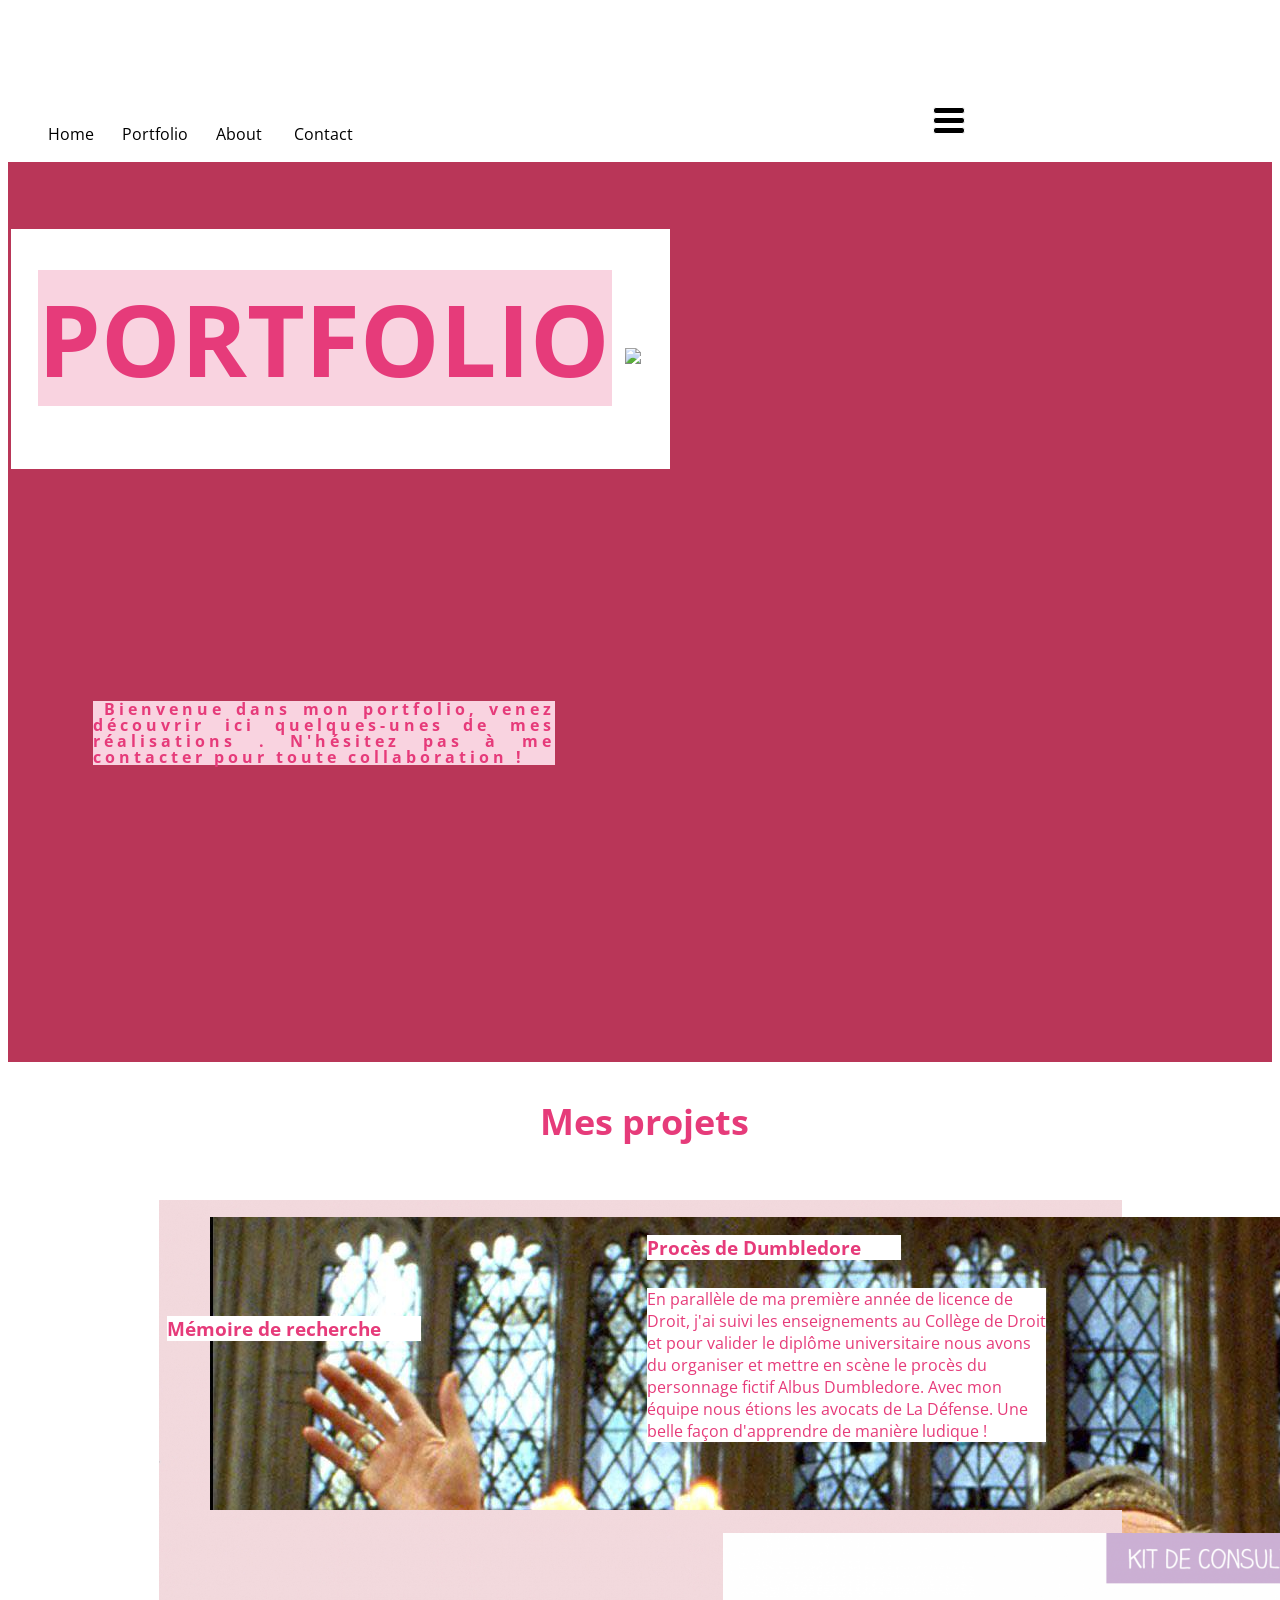
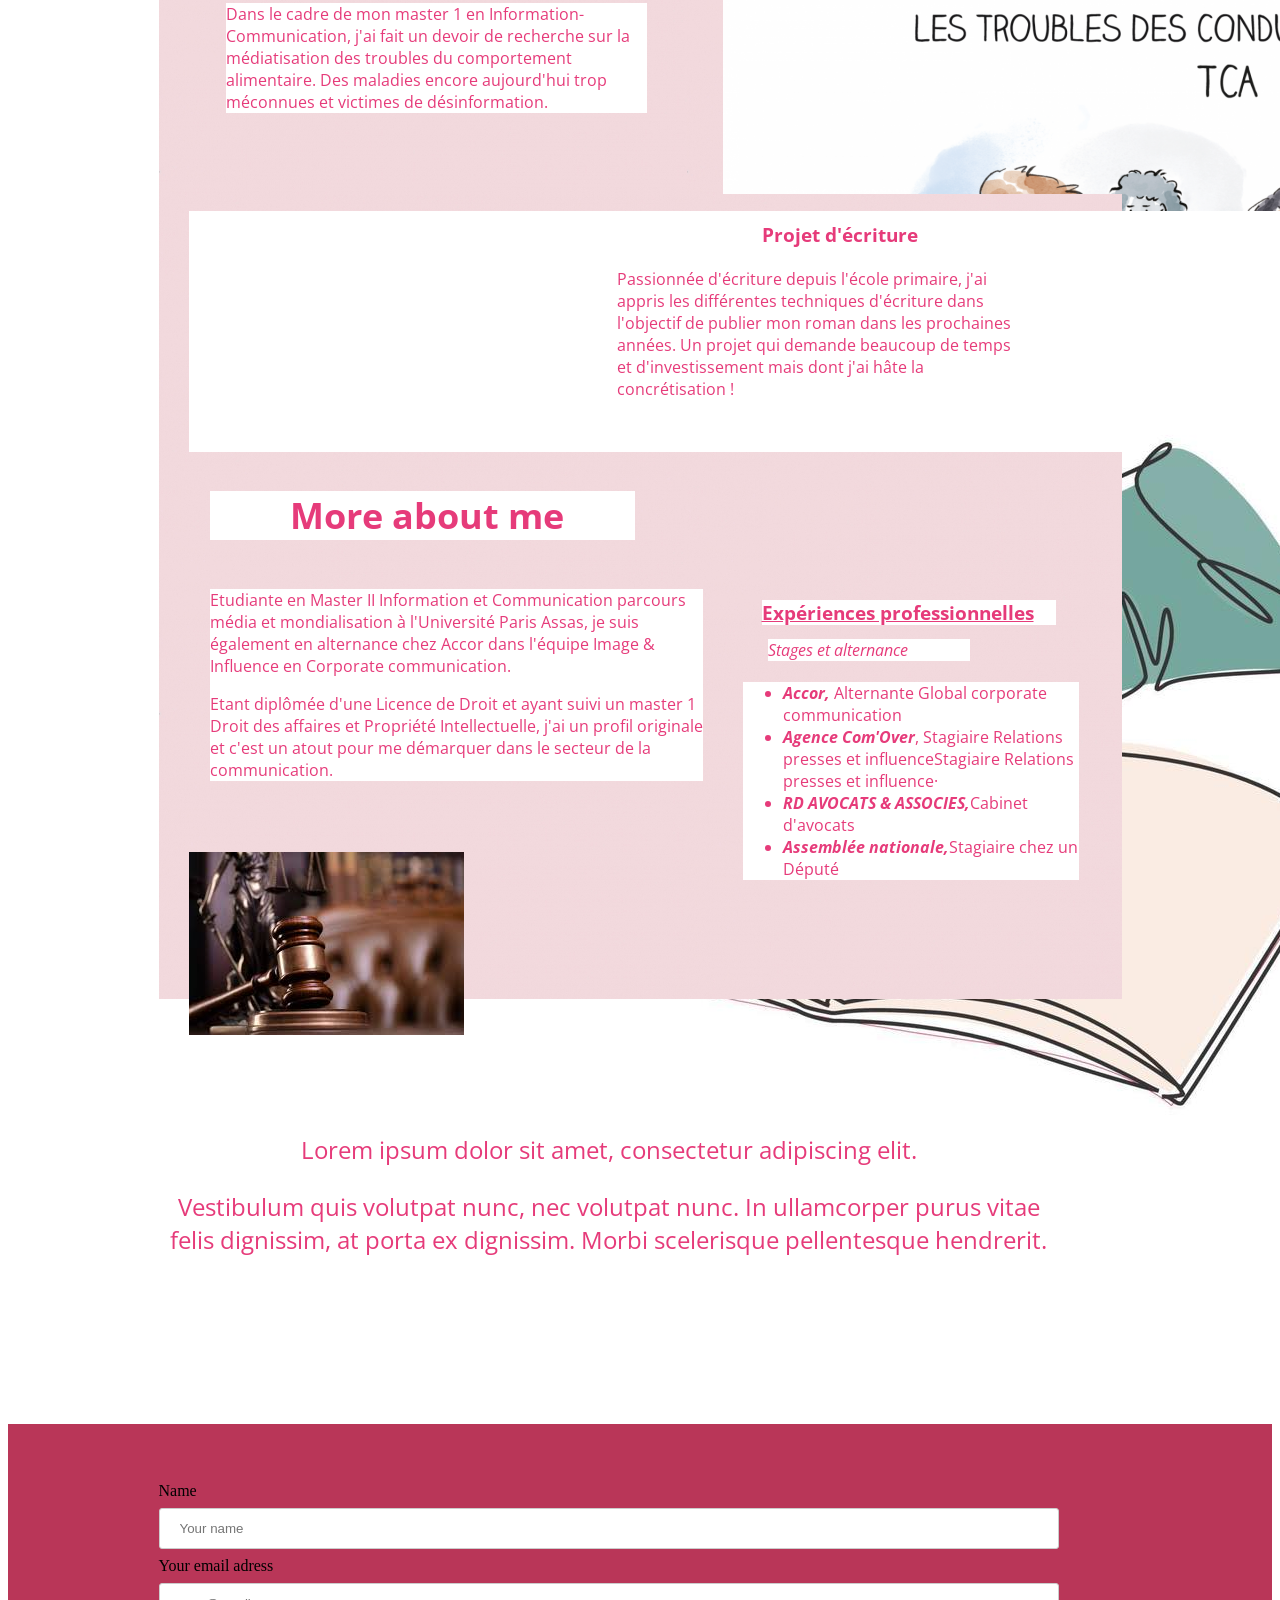
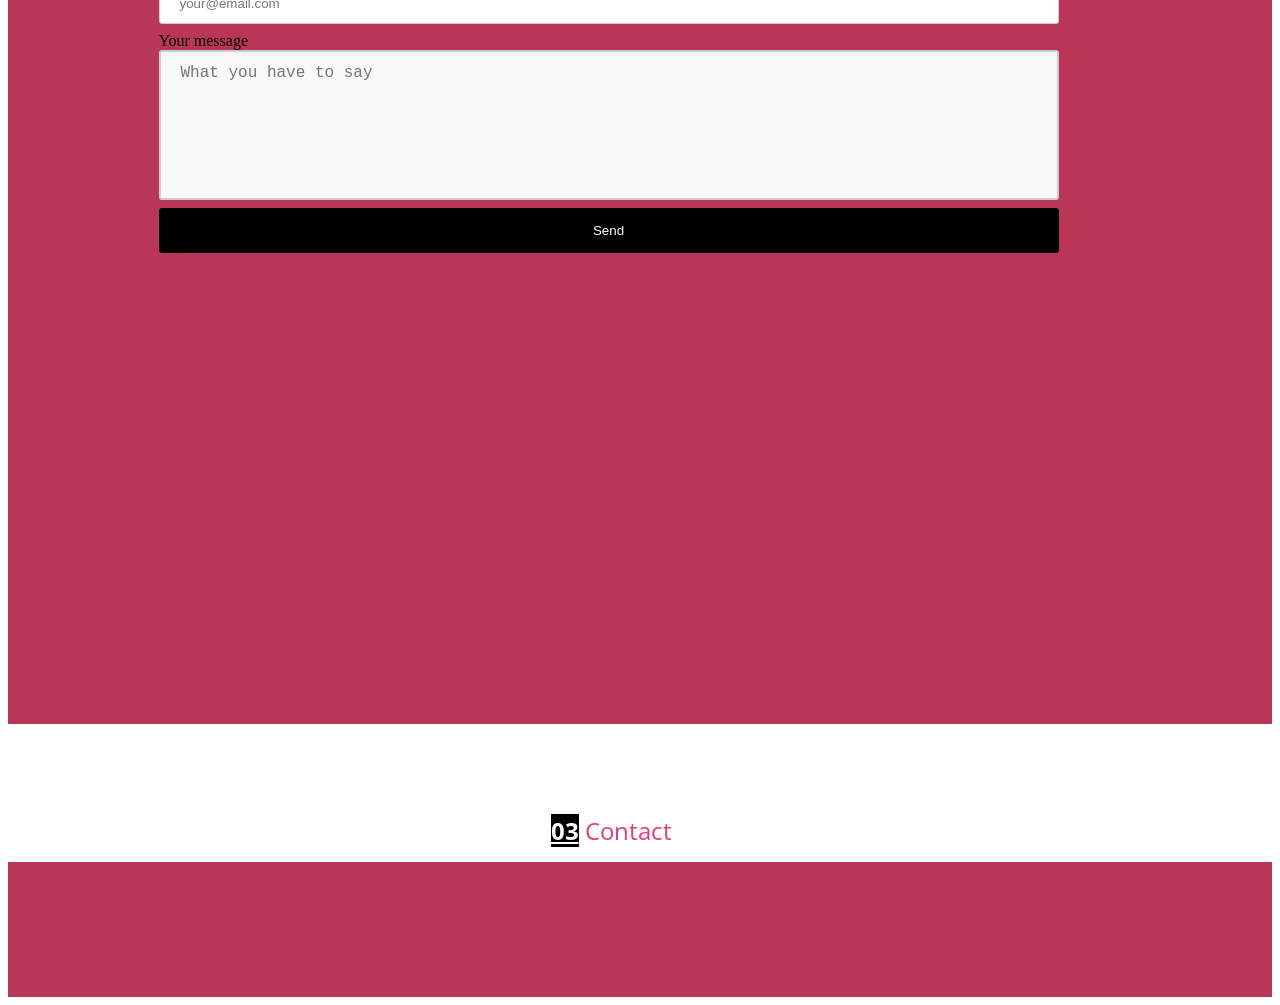
==== editable.html @ a4bf71cc "Batch update" ====
<!DOCTYPE html><html lang=""><head><script type="text/javascript" class="silex-json-styles" data-silex-static="">
    window.silex = window.silex || {}
    window.silex.data = {"site":{"width":963},"pages":[{"id":"page-home","displayName":"Home","link":{"linkType":"LinkTypePage","href":"#!page-home"},"canDelete":true,"canProperties":true,"canMove":true,"canRename":true,"opened":false}]}</script>
    <meta charset="UTF-8">
    <!-- generator meta tag -->
    <!-- leave this for stats and Silex version check -->
    <meta name="generator" content="Silex v2.2.14">
    <!-- End of generator meta tag -->
    <script type="text/javascript" src="https://editor.silex.me/static/2.12/jquery.js" data-silex-static=""></script>
    <script type="text/javascript" src="https://editor.silex.me/static/2.12/jquery-ui.js" data-silex-static="" data-silex-remove-publish=""></script>
    <script type="text/javascript" src="https://editor.silex.me/static/2.12/pageable.js" data-silex-static="" data-silex-remove-publish=""></script>
    <script type="text/javascript" src="https://editor.silex.me/static/2.12/front-end.js" data-silex-static=""></script>
    <link rel="stylesheet" href="https://editor.silex.me/static/2.12/normalize.css" data-silex-static="">
    <link rel="stylesheet" href="https://editor.silex.me/static/2.12/front-end.css" data-silex-static="">

    <style class="silex-style">body, html {scroll-behavior: smooth;}@media (min-width:481px) {body .full-height {height: 100vh;}body .full-width {width: 100%;}body .half-width {width: 50%;}}div.anchor-container.offscreen {position: absolute; width: 100%; z-index: 1; text-align: center; border-bottom: 1px solid black;}.silex-editor div.anchor {border: 1px solid red;}</style>
    <script type="text/javascript" class="silex-script">
/*
 * active menu widget for Silex
 * create an element which links to an anchor, e.g. an element with a link to #anchor1
 * add the css class "anchor-link" to this element
 * create an element which is the anchor, e.g. an element with the css class "anchor1"
 * when the user clicks on the link, the scroll slides until the element is visible
 * when the user slides and the element is visible, the link gets a css class "active-menu"
 */
$(function() {
    var container = $('.anchor-container');
    var containerTop = 0;
    $(window).scroll(checkScroll);
    checkScroll();
    function checkScroll(){
        var fromTop = $(this).scrollTop();
        if(containerTop < fromTop) {
           container.addClass('offscreen');
        }
        else {
           container.removeClass('offscreen');
        }
    }
});
</script>
    <style class="silex-inline-styles">.body-initial {background-color: rgba(255,255,255,1); position: static;}.silex-id-1541604358717-1 {position: static; margin-top: -1px;}.silex-id-1541604358715-0 {min-height: 100px; position: relative; margin-left: auto; margin-right: auto;}.silex-id-1552778542386-4 {width: 33px; background-color: transparent; top: 100px; left: 774px; min-height: 27px; position: absolute;}.silex-id-1552779510769-9 {width: 227px; background-color: transparent; top: 12px; left: 401px; min-height: 20px; position: absolute;}.silex-id-1521479714244-27 {width: 1160px; background-color: rgb(255, 255, 255); min-height: 55px; position: static; display: flex; align-items: center;}.silex-id-1521479343575-26 {width: 384px; background-color: rgba(255,255,255,1); min-height: 55px; position: static;}.silex-id-1521474810651-10 {width: 462px; min-height: 112px; position: static;}.silex-id-1474394621033-3 {min-width: 900px; position: static; margin-top: -1px;}.silex-id-1474394621032-2 {background-color: transparent; min-height: 140px; position: relative; margin-left: auto; margin-right: auto;}.silex-id-1521476552196-1 {width: 370px; top: 6.0625px; left: 301px; min-height: 158px; position: absolute;}.silex-id-1521477017540-4 {background-color: transparent; min-width: 900px; position: static; margin-top: -1px;}.silex-id-1521477017540-5 {background-color: transparent; min-height: 311px; position: relative; margin-left: auto; margin-right: auto; display: flex; align-items: center; justify-content: space-between; background-image: url(rose%201.jpeg);}.silex-id-1521477258858-7 {background-color: transparent; min-width: 900px; position: static; margin-top: -1px;}.silex-id-1521477258858-8 {background-color: transparent; min-height: 285px; position: relative; margin-left: auto; margin-right: auto; display: flex; align-items: center; justify-content: space-between; background-image: url(rose%201.jpeg);}.silex-id-1521478596443-18 {position: static; margin-top: -1px;}.silex-id-1521478596441-17 {min-height: 259px; position: relative; margin-left: auto; margin-right: auto; background-image: url(rose%201.jpeg);}.silex-id-1521478456708-14 {min-width: 900px; position: static; margin-top: -1px;}.silex-id-1521478456709-15 {background-color: transparent; min-height: 547px; position: relative; margin-left: auto; margin-right: auto; background-image: url(rose%201.jpeg);}.silex-id-1521478456709-16 {width: 425px; top: 9.0625px; left: 51px; min-height: 129px; position: absolute;}.silex-id-1521478616966-19 {position: static; margin-top: -1px;}.silex-id-1521478616966-20 {min-height: 427px; position: relative; margin-left: auto; margin-right: auto;}.silex-id-1521478620188-21 {width: 900px; top: 111px; left: 0px; min-height: 288px; position: absolute;}.silex-id-1521493080946-1 {min-width: 900px; position: static; margin-top: -1px;}.silex-id-1521493080946-2 {background-color: transparent; min-height: 140px; position: relative; margin-left: auto; margin-right: auto;}.silex-id-1521493080946-3 {width: 277px; top: 76.09893798828125px; left: 314px; min-height: 63px; position: absolute;}.silex-id-1521479057591-23 {background-color: rgba(185,54,88,1); position: static; margin-top: -1px;}.silex-id-1521479057592-24 {min-height: 510px; position: relative; margin-left: auto; margin-right: auto;}.silex-id-1521479113100-25 {width: 900px; height: 340px; background-color: transparent; top: 58px; left: 0px; position: absolute;}.silex-id-1478366450713-3 {background-color: rgba(185,54,88,1); min-width: 900px; position: static; margin-top: -1px;}.silex-id-1478366450713-2 {background-color: transparent; min-height: 135px; position: relative; margin-left: auto; margin-right: auto;}.silex-id-1594629477704-3 {width: 1163px; min-height: 774px; background-color: rgba(185,54,88,1); position: static; display: flex; justify-content: space-between;}.silex-id-1594629796767-5 {width: 581px; min-height: 1157px; background-color: transparent; position: static; display: flex; align-items: center; justify-content: center;}.silex-id-1736772359689-2 {width: 448px; height: 422px; position: absolute; top: 348px; left: 625px;}.silex-id-1736773385403-3 {width: 574px; min-height: 270px; position: absolute; top: -26px; left: 27px;}.silex-id-1736773616369-4 {width: 659px; min-height: 240px; background-color: rgb(255, 255, 255); position: absolute; top: 229px; left: 11px;}.silex-id-1736775201386-7 {width: 376px; height: 258px; position: absolute; top: 17px; left: 51px;}.silex-id-1736775422566-10 {width: 314px; min-height: 183px; position: absolute; top: 51px; left: 636px;}.silex-id-1736778871288-1 {width: 349px; height: 221px; position: absolute; top: 17px; left: 30px;}.silex-id-1736778977651-2 {width: 399px; min-height: 238px; position: absolute; top: 72.25px; left: 488px;}.silex-id-1736779204724-3 {width: 421px; min-height: 142px; position: absolute; top: 77px; left: 67px;}.silex-id-1736779227624-5 {width: 380px; height: 244px; position: absolute; top: 23px; left: 564px;}.silex-id-1736779206730-4 {width: 399px; min-height: 238px; position: absolute; top: 58px; left: 458px;}.silex-id-1736779617234-7 {width: 254px; min-height: 65px; position: absolute; top: 16.5px; left: 488px;}.silex-id-1736779695265-8 {width: 254px; min-height: 65px; position: absolute; top: 1297px; left: 167px;}.silex-id-1736779697109-9 {width: 254px; min-height: 65px; position: absolute; top: 9px; left: 603px;}.silex-id-1736780177724-0 {width: 493px; min-height: 225px; position: absolute; top: 121px; left: 51px;}.silex-id-1736780780770-0 {width: 294px; min-height: 84px; position: absolute; top: 129.75px; left: 603px;}.silex-id-1736780865176-1 {width: 336px; min-height: 275px; position: absolute; top: 214px; left: 584px;}.silex-id-1736781062984-2 {width: 202px; min-height: 55px; position: absolute; top: 171px; left: 609px;}.silex-id-1736781294435-3 {width: 177px; height: 128px; position: absolute; top: 400px; left: 30px;}@media only screen and (max-width: 480px) {.silex-id-1541604358717-1 {top: 0px; left: 0px;}.silex-id-1541604358715-0 {top: 0px; left: 12px; width: 444px; min-height: 61px;}.silex-id-1552778542386-4 {left: -12px; top: 3232px;}.silex-id-1552779510769-9 {left: 72px; top: 21px; width: 359px; min-height: 20px;}.silex-id-1594629477704-3 {min-height: 605.4000244140625px; top: 0px; left: 0px; width: 467px;}.silex-id-1594629796767-5 {min-height: 224px; top: 0px; left: 0px; width: 453px;}}</style>
    <title></title>
    






    


    
    

    <link href="https://fonts.googleapis.com/css?family=Open+Sans" rel="stylesheet" class="silex-custom-font"><link href="https://fonts.googleapis.com/css?family=Lora" rel="stylesheet" class="silex-custom-font"><meta name="viewport" content="width=device-width, initial-scale=1"><style class="silex-style-settings">.website-width {width: 963px;}@media (min-width: 481px) {.silex-editor {min-width: 1163px;}}</style><style class="silex-prodotype-style" data-style-id="all-style">.text-element > .silex-element-content {font-family: 'Open Sans', sans-serif; color: #e63b7a; background-color: #ffffff; background: linear-gradient(#669c35);}</style><style class="silex-prodotype-style" data-style-id="hero-text">.hero-text h1 {font-weight: normal; font-size: 40px; text-transform: uppercase; line-height: 0.5;}.hero-text.text-element > .silex-element-content {color: #e63b7a; background-color: #f9d3e0; text-align: justify; line-height: 1; letter-spacing: 4px;}.hero-text p {font-weight: bold;}@media only screen and (max-width: 480px) {.hero-text h1 {line-height: 1;}}</style><style class="silex-prodotype-style" data-style-id="section-text">.section-text h2 {font-weight: normal; font-size: 24px; line-height: 1;}.section-text.text-element > .silex-element-content {font-size: 24px; color: #e63b7a; background-color: #ffffff; text-align: center;}.section-text b {color: #ffffff; background-color: #000000; text-decoration: underline;}</style><style class="silex-prodotype-style" data-style-id="footer-text">.footer-text.text-element > .silex-element-content {font-style: normal; font-variant: normal; font-weight: normal; font-size: 50px; color: #e63b7a; background-color: #f9d3e0; text-decoration: none; text-align: center; text-transform: uppercase; direction: ltr; background: linear-gradient();}.footer-text p {color: #ffffff;}.footer-text a {color: #ffffff;}.footer-text [data-silex-href] {color: #ffffff;}</style><style class="silex-prodotype-style" data-style-id="nav-text">.nav-text.text-element > .silex-element-content {text-align: center;}.nav-text a {color: #000000; text-decoration: none;}.nav-text [data-silex-href] {color: #000000; text-decoration: none;}@media only screen and (max-width: 480px) {.nav-text a {font-size: 2em; line-height: 2;}.nav-text [data-silex-href] {font-size: 2em; line-height: 2;}.nav-text ul li {list-style-type: none;}}</style></head>

<body data-silex-id="body-initial" class="body-initial all-style enable-mobile prevent-resizable prevent-selectable editable-style silex-runtime" data-silex-type="container-element" style="">
    









    
    
    




















<header data-silex-type="container-element" class="container-element editable-style silex-id-1541604358717-1 section-element prevent-resizable hide-on-desktop" data-silex-id="silex-id-1541604358717-1"><div data-silex-type="container-element" class="editable-style silex-id-1541604358715-0 container-element silex-element-content website-width fixed" data-silex-id="silex-id-1541604358715-0"><div data-silex-type="text-element" class="editable-style silex-id-1552778542386-4 text-element silex-component prevent-resizable hide-on-desktop nav-text prevent-auto-z-index" data-silex-id="silex-id-1552778542386-4"><div class="silex-element-content normal"><style>.hamburger-menu_1736780775535_119 {position: absolute; z-index: 20;}.silex-editor .hamburger-menu_1736780775535_119 nav {left: -9999px;}.hamburger-menu_1736780775535_119 nav ul {margin-top: 80px;}.hamburger-menu_1736780775535_119 nav {opacity: 0; position: absolute; background-color: #faf9f9; transition: left 1s ease, height 0s ease 1s; left: -300px; width: 300px; height: 20px;}.hamburger-menu_1736780775535_119.open nav {opacity: 1; height: 100vh; left: 0; transition: left 1s ease, height 0s ease 0s;}.hamburger-menu_1736780775535_119 .nav-container {z-index: 10; position: absolute;}.hamburger-menu_1736780775535_119.open .nav-container {}.hamburger-menu_1736780775535_119 .hamburger-btn {z-index: 20; cursor: pointer; position: absolute;}.hamburger-menu_1736780775535_119 .hamburger-btn span {display: block; width: 30px; height: 5px; margin-bottom: 3px; position: relative; background-color: #000000; border: 1px solid #ffffff; border-radius: 3px; transition: border-color 0.1s ease-in,
      opacity 0.1s ease-in,
      transform 0.1s ease-in,
      background 0.1s ease-in;}.hamburger-menu_1736780775535_119.open .hamburger-btn span {border-color: rgba(255, 255, 255, 0);}.hamburger-menu_1736780775535_119 .hamburger-btn span:first-child {transform-origin: 4px -2px;}.hamburger-menu_1736780775535_119.open .hamburger-btn span:first-child {transform: rotate(45deg) translate(7px, -4px);}.hamburger-menu_1736780775535_119.open .hamburger-btn span:nth-last-child(2) {opacity: 0;}.hamburger-menu_1736780775535_119 .hamburger-btn span:nth-child(3) {transform-origin: -11px 4px;}.hamburger-menu_1736780775535_119.open .hamburger-btn span:nth-child(3) {transform: rotate(-45deg) translate(0, 12px);}</style>
<!-- inspired by https://codepen.io/erikterwan/pen/EVzeRP -->
<div class="hamburger-menu_1736780775535_119 closed">
    <div class="hamburger-btn ">
      <span></span>
      <span></span>
      <span></span>
    </div>
    <div class="nav-container">
      <div class="prevent-scale">
        <nav class="">
            <ul>
            
                <li><a href="http://localhost:6805/ce/fs/get/Documents/silex-templates/photo/#home">Home</a></li>
            
                <li><a href="http://localhost:6805/ce/fs/get/Documents/silex-templates/photo/#portfolio">Portfolio</a></li>
            
                <li><a href="http://localhost:6805/ce/fs/get/Documents/silex-templates/photo/#about">About</a></li>
            
                <li><a href="http://localhost:6805/ce/fs/get/Documents/silex-templates/photo/#contact">Contact</a></li>
            
            </ul>
        </nav>
      </div>
  </div>
</div>
<script>
(function() {
  var isOpen = false;
  function close() {
    isOpen = false;
    document.querySelector('.hamburger-menu_1736780775535_119').classList.remove('open');
    document.querySelector('.hamburger-menu_1736780775535_119').classList.add('closed');
  }
  function open() {
    isOpen = true;
    document.querySelector('.hamburger-menu_1736780775535_119').classList.add('open');
    document.querySelector('.hamburger-menu_1736780775535_119').classList.remove('closed');
  }
  function toggle() {
    if(isOpen) close();
    else open();
  }
  function scrollOrResize() {
    close();
    move();
  }
  var silexElement = document.querySelector('.hamburger-menu_1736780775535_119').closest('.editable-style');
  function move() {
    var data = window.silex
    var rect = silexElement.getBoundingClientRect();
    var offset = {
      top: rect.top + data.scrollTop,
      left: rect.left + data.scrollLeft,
    };
    var container = document.querySelector('.hamburger-menu_1736780775535_119 .nav-container');
    container.style.transform = 'translate(' + (data.scrollLeft - (offset.left/data.scale)) + 'px, ' + (data.scrollTop - (offset.top/data.scale)) + 'px)';
  }
  document.querySelector('.hamburger-menu_1736780775535_119 .hamburger-btn').addEventListener('click', function() { toggle(); });
  document.addEventListener('resize', scrollOrResize);
  document.addEventListener('scroll', scrollOrResize);
  scrollOrResize()
  setTimeout(() => scrollOrResize(), 0)
})();
</script>
</div></div><div data-silex-type="html-element" class="editable-style html-element silex-id-1552779510769-9" data-silex-id="silex-id-1552779510769-9"><div class="silex-element-content"></div></div></div></header><header data-silex-type="container-element" class="editable-style silex-id-1521479714244-27 container-element hide-on-mobile fixed full-width" data-silex-id="silex-id-1521479714244-27"><nav data-silex-type="text-element" class="editable-style silex-id-1521479343575-26 text-element nav-text anchor-container" data-silex-id="silex-id-1521479343575-26"><div class="silex-element-content normal"><a href="#home"></a><p><a href="#home" download="">Home</a>&nbsp;&nbsp;&nbsp;&nbsp;&nbsp;&nbsp; <a href="#portfolio" download="">Portfolio</a>&nbsp;&nbsp;&nbsp;&nbsp;&nbsp;&nbsp; <a href="#about">About</a><a href="#home"></a>&nbsp;&nbsp;&nbsp;&nbsp;&nbsp;&nbsp;&nbsp; <a href="#contact">Contact</a></p></div></nav></header><div data-silex-type="container-element" class="editable-style container-element silex-id-1594629477704-3 page-page-home full-width full-height page-home paged-element" data-silex-id="silex-id-1594629477704-3" style=""><div data-silex-type="container-element" class="editable-style container-element silex-id-1594629796767-5 half-width" data-silex-id="silex-id-1594629796767-5" id="home" style=""><div data-silex-type="text-element" class="editable-style silex-id-1521474810651-10 text-element hero-text" data-silex-id="silex-id-1521474810651-10" style=""><div class="silex-element-content normal"><p><i>&nbsp;</i>Bienvenue dans mon portfolio, venez découvrir ici quelques-unes de mes réalisations . N'hésitez pas à me contacter pour toute collaboration !<br></p></div></div><div data-silex-type="container-element" class="editable-style container-element silex-id-1736773616369-4" data-silex-id="silex-id-1736773616369-4" style=""><div data-silex-type="text-element" class="editable-style text-element silex-id-1736773385403-3 footer-text" data-silex-id="silex-id-1736773385403-3" style=""><div class="silex-element-content normal"><h1>Portfolio&nbsp;</h1></div></div></div></div><div data-silex-type="image-element" class="editable-style image-element silex-id-1736772359689-2" data-silex-id="silex-id-1736772359689-2" style=""><img src="../../sitedemo/main/photo%20cv.jpeg"></div></div><section data-silex-type="container-element" class="container-element editable-style silex-id-1474394621033-3 section-element sub-title portfolio prevent-resizable" data-silex-id="silex-id-1474394621033-3">
        
    <div data-silex-type="container-element" class="editable-style silex-element-content silex-id-1474394621032-2 container-element website-width" data-silex-id="silex-id-1474394621032-2" id="portfolio"><div data-silex-type="text-element" class="editable-style silex-id-1521476552196-1 text-element section-text" data-silex-id="silex-id-1521476552196-1" style=""><div class="silex-element-content normal"><b></b><h1>&nbsp;Mes projets&nbsp;</h1></div></div></div></section><div data-silex-type="container-element" class="container-element editable-style section-element silex-id-1521477017540-4 prevent-resizable" data-silex-id="silex-id-1521477017540-4">
        
    <div data-silex-type="container-element" class="editable-style silex-element-content container-element website-width silex-id-1521477017540-5" data-silex-id="silex-id-1521477017540-5" style="">

            
        <div data-silex-type="image-element" class="editable-style image-element silex-id-1736775201386-7 page-home paged-element" data-silex-id="silex-id-1736775201386-7" style=""><img src="dumbledore.jpeg"></div><div data-silex-type="text-element" class="editable-style text-element silex-id-1736778977651-2 page-home paged-element" data-silex-id="silex-id-1736778977651-2" style=""><div class="silex-element-content normal"><p>En parallèle de ma première année de licence de Droit, j'ai suivi les enseignements au Collège de Droit et pour valider le diplôme universitaire nous avons du organiser et mettre en scène le procès du personnage fictif Albus Dumbledore. Avec mon équipe nous étions les avocats de La Défense. Une belle façon d'apprendre de manière ludique !&nbsp;&nbsp;</p></div></div><div data-silex-type="text-element" class="editable-style text-element silex-id-1736779617234-7 page-home paged-element" data-silex-id="silex-id-1736779617234-7" style=""><div class="silex-element-content normal"><h3>Procès de Dumbledore<br></h3></div></div></div></div><div data-silex-type="container-element" class="container-element editable-style section-element silex-id-1521477258858-7 prevent-resizable" data-silex-id="silex-id-1521477258858-7">
        
    <div data-silex-type="container-element" class="editable-style silex-element-content container-element website-width silex-id-1521477258858-8" data-silex-id="silex-id-1521477258858-8">

            
        <div data-silex-type="image-element" class="editable-style image-element silex-id-1736779227624-5 page-home paged-element" data-silex-id="silex-id-1736779227624-5" style=""><img src="memoire%201.png"></div><div data-silex-type="text-element" class="editable-style text-element silex-id-1736779204724-3 page-home paged-element" data-silex-id="silex-id-1736779204724-3" style=""><div class="silex-element-content normal"><p>Dans le cadre de mon master 1 en Information-Communication, j'ai fait un devoir de recherche sur la médiatisation des troubles du comportement alimentaire. Des maladies encore aujourd'hui trop méconnues et victimes de désinformation. &nbsp;</p><span class="_wysihtml-temp-caret-fix" style="position: absolute; display: block; min-width: 1px; z-index: 99999;">﻿</span></div></div></div><div data-silex-type="text-element" class="editable-style text-element silex-id-1736779695265-8 page-home paged-element" data-silex-id="silex-id-1736779695265-8" style=""><div class="silex-element-content normal"><h3>Mémoire de recherche</h3></div></div></div><div data-silex-type="container-element" class="container-element editable-style silex-id-1521478596443-18 section-element hide-on-mobile prevent-resizable" data-silex-id="silex-id-1521478596443-18"><div data-silex-type="container-element" class="editable-style silex-id-1521478596441-17 container-element silex-element-content website-width" data-silex-id="silex-id-1521478596441-17" style=""><div data-silex-type="image-element" class="editable-style image-element silex-id-1736778871288-1 page-home paged-element" data-silex-id="silex-id-1736778871288-1" style=""><img src="livre%201.jpeg"></div><div data-silex-type="text-element" class="editable-style text-element silex-id-1736779206730-4 page-home paged-element" data-silex-id="silex-id-1736779206730-4" style=""><div class="silex-element-content normal"><p>Passionnée d'écriture depuis l'école primaire, j'ai appris les différentes techniques d'écriture dans l'objectif de publier mon roman dans les prochaines années. Un projet qui demande beaucoup de temps et d'investissement mais dont j'ai hâte la concrétisation !</p></div></div><div data-silex-type="text-element" class="editable-style text-element silex-id-1736779697109-9 page-home paged-element" data-silex-id="silex-id-1736779697109-9" style=""><div class="silex-element-content normal"><h3>Projet d'écriture&nbsp;</h3></div></div></div></div><section data-silex-type="container-element" class="container-element editable-style section-element silex-id-1521478456708-14 sub-title about prevent-resizable" data-silex-id="silex-id-1521478456708-14">
        
    <div data-silex-type="container-element" class="editable-style silex-element-content container-element silex-id-1521478456709-15 website-width" data-silex-id="silex-id-1521478456709-15" id="about" style=""><div data-silex-type="text-element" class="editable-style text-element silex-id-1521478456709-16 section-text" data-silex-id="silex-id-1521478456709-16" style=""><div class="silex-element-content normal"><b></b><h1>&nbsp;More about me</h1></div></div><div data-silex-type="text-element" class="editable-style text-element silex-id-1736780865176-1 page-home paged-element" data-silex-id="silex-id-1736780865176-1" style=""><div class="silex-element-content normal"><p></p><ul><li><b><i>Accor,</i></b> Alternante Global corporate communication</li><li><b><i>Agence Com'Over</i></b>, Stagiaire Relations presses et influenceStagiaire Relations presses et influence·<br></li><li><i><b>RD AVOCATS &amp; ASSOCIES,</b></i>Cabinet d'avocats<br></li><li><b><i>Assemblée nationale,</i></b>Stagiaire chez un Député<br></li></ul><p></p></div></div><div data-silex-type="text-element" class="editable-style text-element silex-id-1736781062984-2 page-home paged-element" data-silex-id="silex-id-1736781062984-2" style=""><div class="silex-element-content normal"><p><i>Stages et alternance</i></p></div></div><div data-silex-type="text-element" class="editable-style text-element silex-id-1736780780770-0 page-home paged-element" data-silex-id="silex-id-1736780780770-0" style=""><div class="silex-element-content normal"><h3><u>Expériences professionnelles</u></h3></div></div><div data-silex-type="image-element" class="editable-style image-element silex-id-1736781294435-3 page-home paged-element" data-silex-id="silex-id-1736781294435-3" style=""><img src="droit.jpeg"></div><div data-silex-type="text-element" class="editable-style text-element silex-id-1736780177724-0 page-home paged-element" data-silex-id="silex-id-1736780177724-0" style=""><div class="silex-element-content normal"><p>Etudiante en Master II Information et Communication parcours média et mondialisation à l'Université Paris Assas, je suis également en alternance chez Accor dans l'équipe Image &amp; Influence en Corporate communication.<br></p><p>Etant diplômée d'une Licence de Droit et ayant suivi un master 1 Droit des affaires et Propriété Intellectuelle, j'ai un profil originale et c'est un atout pour me démarquer dans le secteur de la communication.    </p><span class="_wysihtml-temp-caret-fix" style="position: absolute; display: block; min-width: 1px; z-index: 99999;">﻿</span></div></div></div></section><div data-silex-type="container-element" class="container-element editable-style section-element silex-id-1521478616966-19 quote prevent-resizable" data-silex-id="silex-id-1521478616966-19"><div data-silex-type="container-element" class="editable-style container-element silex-element-content website-width silex-id-1521478616966-20" data-silex-id="silex-id-1521478616966-20" style=""><div data-silex-type="text-element" class="editable-style silex-id-1521478620188-21 text-element section-text" data-silex-id="silex-id-1521478620188-21"><div class="silex-element-content normal"><p>
Lorem ipsum dolor sit amet, consectetur adipiscing elit.<br></p><p>Vestibulum quis
 volutpat nunc, nec volutpat nunc. In ullamcorper purus vitae felis 
dignissim, at porta ex dignissim. Morbi scelerisque pellentesque 
hendrerit. <br></p></div></div></div></div><div data-silex-type="container-element" class="container-element editable-style section-element silex-id-1521479057591-23 prevent-resizable invert hero" data-silex-id="silex-id-1521479057591-23" style=""><div data-silex-type="container-element" class="editable-style container-element silex-element-content silex-id-1521479057592-24 website-width full-height" data-silex-id="silex-id-1521479057592-24" style=""><div data-silex-type="html-element" class="editable-style silex-id-1521479113100-25 html-element silex-component silex-use-height-not-minheight silex-component-form" data-silex-id="silex-id-1521479113100-25" style=""><div class="silex-element-content"><form id="id_1736780775535_880" action="https://formspree.io/your@email.com" method="POST">
  
  <div>
    <label for="field1">Name</label>
    <input type="text" required="" id="field1" name="field1" placeholder="Your name">
  </div>
  
  
  <div>
    <label for="field2">Your email adress</label>
    <input type="text" required="" id="field2" name="field2" placeholder="your@email.com">
  </div>
  
  
  <div class="fill-vertical">
    <label for="field3">Your message</label>
    <textarea required="" id="field3" name="field3" placeholder="What you have to say"></textarea>
  </div>
  
  <input type="submit" value="Send">
</form>
<style>#id_1736780775535_880 input[type=text], select {width: 100%; padding: 12px 20px; margin: 8px 0; display: inline-block; border: 1px solid #ccc; border-radius: 3px; box-sizing: border-box;}#id_1736780775535_880 input[type=submit] {width: 100%; background-color: #000000; color: #FFFFFF; padding: 14px 20px; margin: 8px 0; border: 1px solid #000000; border-radius: 3px; cursor: pointer;}#id_1736780775535_880 label {color: #000000;}#id_1736780775535_880 .fill-vertical {flex: 1 1 auto; display: flex; flex-direction: column;}#id_1736780775535_880 .fill-vertical textarea {flex: 1 1 auto; width: 100%; height: 150px; padding: 12px 20px; box-sizing: border-box; border: 2px solid #ccc; border-radius: 3px; background-color: #f8f8f8; font-size: 16px; resize: none;}#id_1736780775535_880 {border-radius: 3px; display: flex; flex-direction: column; justify-content: space-between; height: 100%;}</style>

</div></div></div></div><section data-silex-type="container-element" class="container-element editable-style section-element silex-id-1521493080946-1 prevent-resizable sub-title about contact invert" data-silex-id="silex-id-1521493080946-1" id="contact">
        
    <div data-silex-type="container-element" class="editable-style silex-element-content container-element website-width silex-id-1521493080946-2" data-silex-id="silex-id-1521493080946-2"><div data-silex-type="text-element" class="editable-style text-element silex-id-1521493080946-3 section-text" data-silex-id="silex-id-1521493080946-3"><div class="silex-element-content normal"><a href="#"><b></b></a><h2><b>03</b> Contact</h2></div></div></div></section><footer data-silex-type="container-element" class="container-element editable-style silex-id-1478366450713-3 section-element invert prevent-resizable" data-silex-id="silex-id-1478366450713-3">
        <div data-silex-type="container-element" class="editable-style silex-element-content silex-id-1478366450713-2 container-element website-width" data-silex-id="silex-id-1478366450713-2">

            
        </div>
    </footer></body></html>
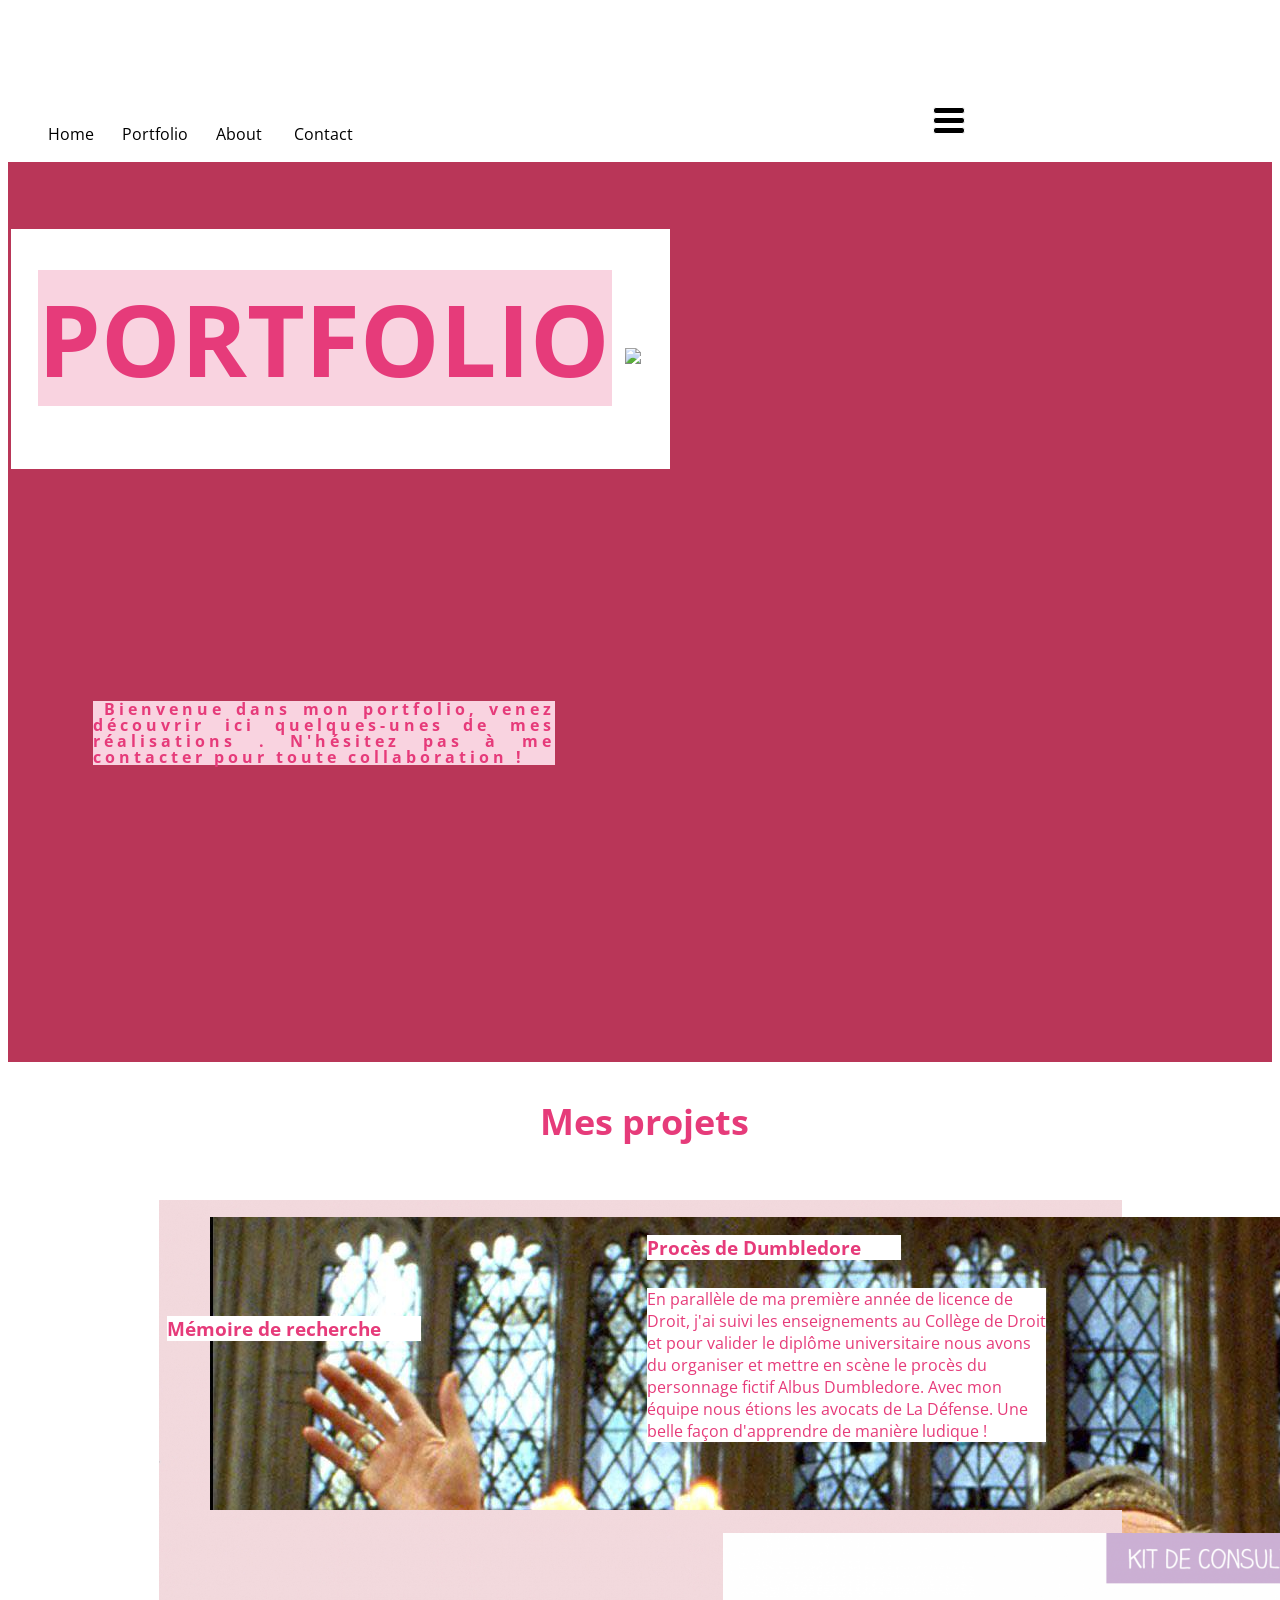
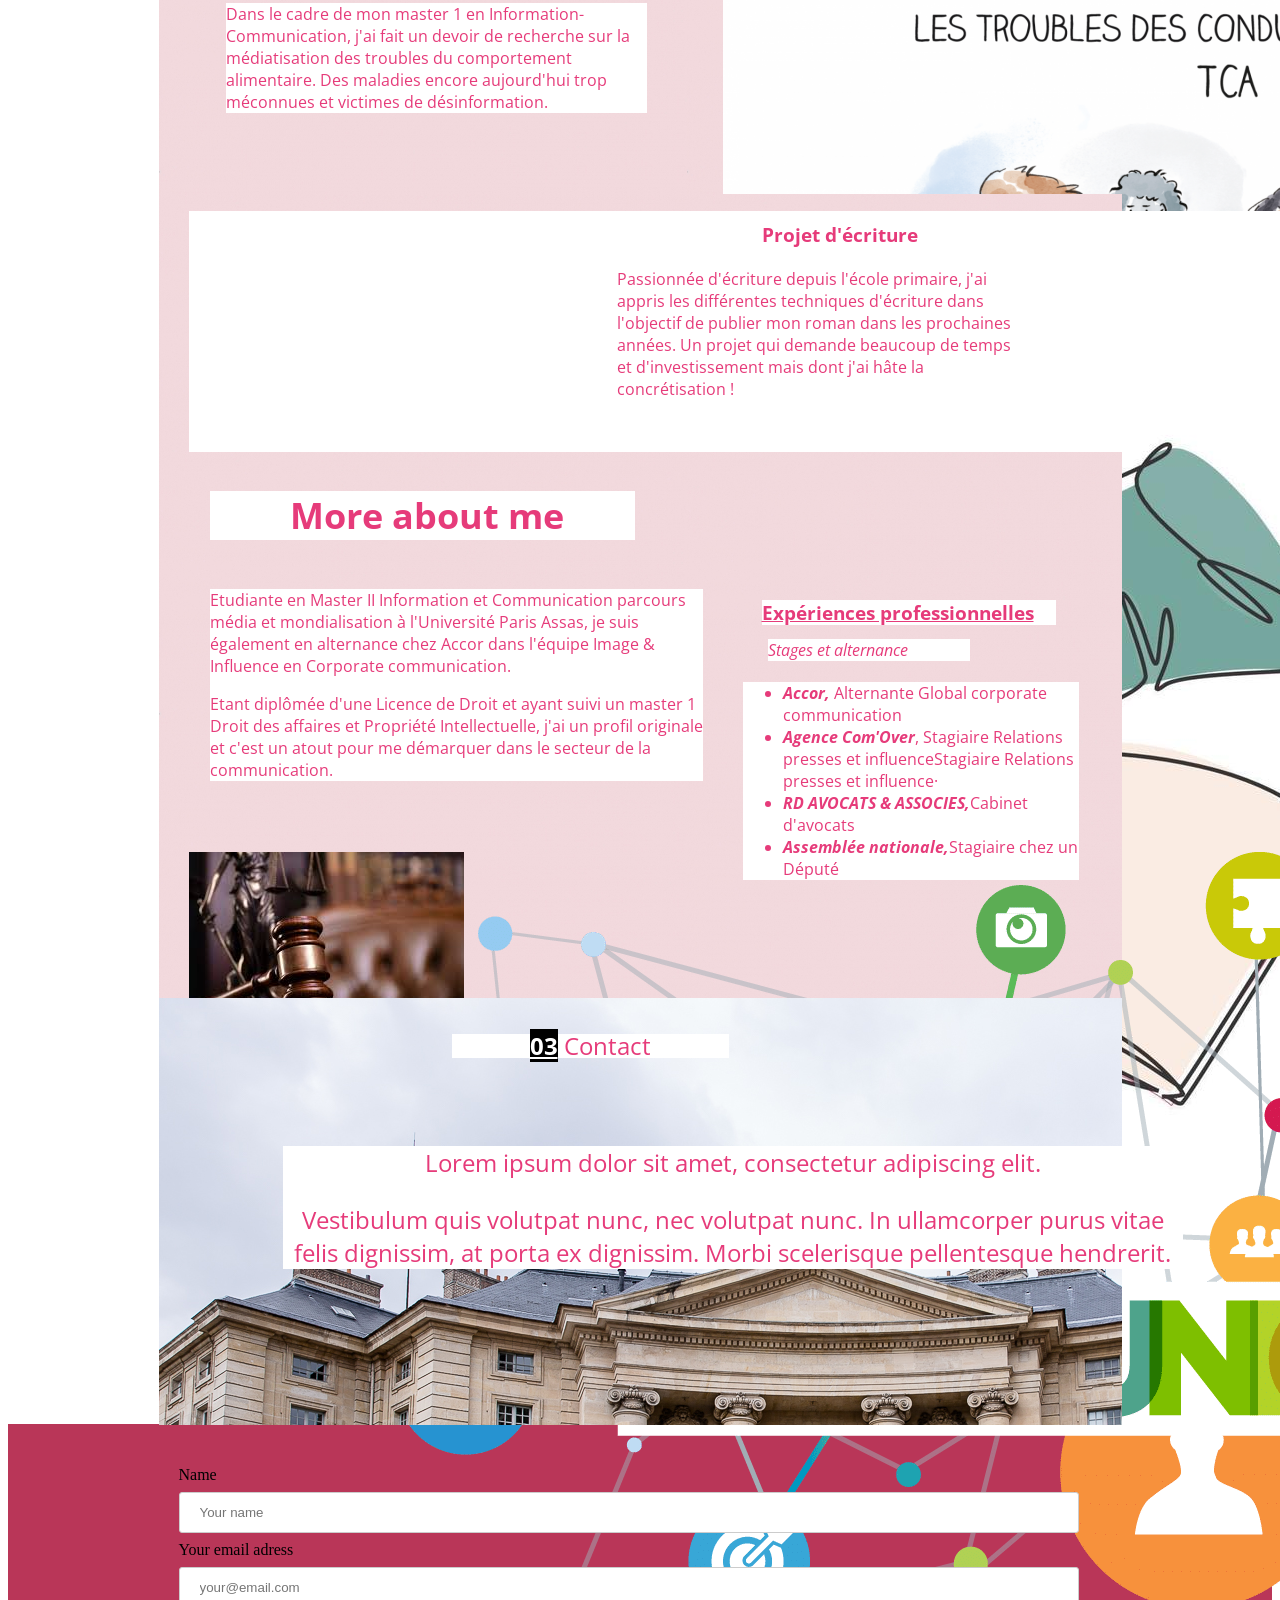
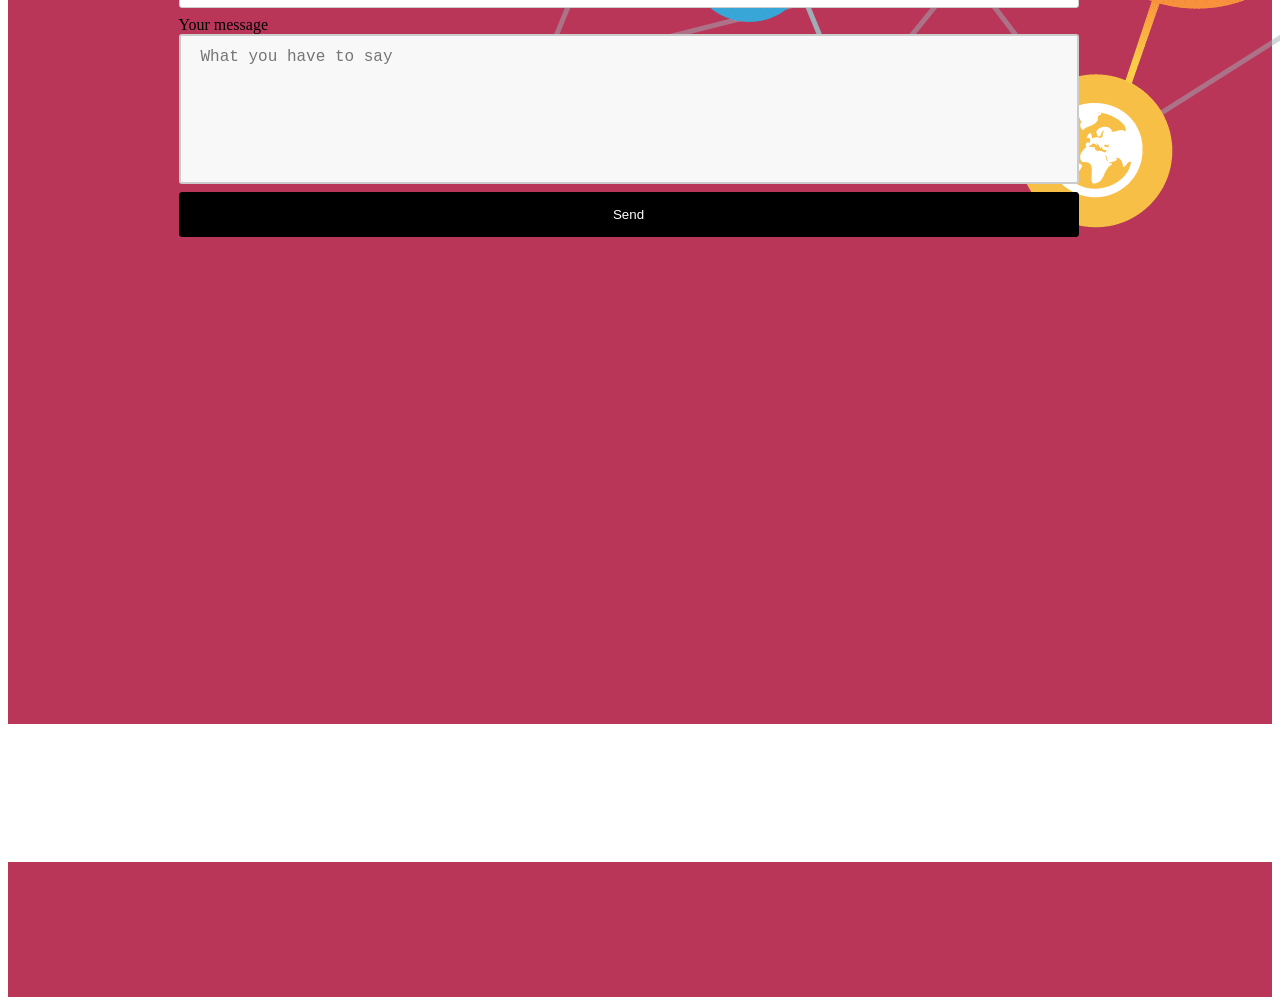
==== commit be1bc07e: "Batch update" ====
--- a/editable.html
+++ b/editable.html
@@ -39,7 +39,7 @@
     }
 });
 </script>
-    <style class="silex-inline-styles">.body-initial {background-color: rgba(255,255,255,1); position: static;}.silex-id-1541604358717-1 {position: static; margin-top: -1px;}.silex-id-1541604358715-0 {min-height: 100px; position: relative; margin-left: auto; margin-right: auto;}.silex-id-1552778542386-4 {width: 33px; background-color: transparent; top: 100px; left: 774px; min-height: 27px; position: absolute;}.silex-id-1552779510769-9 {width: 227px; background-color: transparent; top: 12px; left: 401px; min-height: 20px; position: absolute;}.silex-id-1521479714244-27 {width: 1160px; background-color: rgb(255, 255, 255); min-height: 55px; position: static; display: flex; align-items: center;}.silex-id-1521479343575-26 {width: 384px; background-color: rgba(255,255,255,1); min-height: 55px; position: static;}.silex-id-1521474810651-10 {width: 462px; min-height: 112px; position: static;}.silex-id-1474394621033-3 {min-width: 900px; position: static; margin-top: -1px;}.silex-id-1474394621032-2 {background-color: transparent; min-height: 140px; position: relative; margin-left: auto; margin-right: auto;}.silex-id-1521476552196-1 {width: 370px; top: 6.0625px; left: 301px; min-height: 158px; position: absolute;}.silex-id-1521477017540-4 {background-color: transparent; min-width: 900px; position: static; margin-top: -1px;}.silex-id-1521477017540-5 {background-color: transparent; min-height: 311px; position: relative; margin-left: auto; margin-right: auto; display: flex; align-items: center; justify-content: space-between; background-image: url(rose%201.jpeg);}.silex-id-1521477258858-7 {background-color: transparent; min-width: 900px; position: static; margin-top: -1px;}.silex-id-1521477258858-8 {background-color: transparent; min-height: 285px; position: relative; margin-left: auto; margin-right: auto; display: flex; align-items: center; justify-content: space-between; background-image: url(rose%201.jpeg);}.silex-id-1521478596443-18 {position: static; margin-top: -1px;}.silex-id-1521478596441-17 {min-height: 259px; position: relative; margin-left: auto; margin-right: auto; background-image: url(rose%201.jpeg);}.silex-id-1521478456708-14 {min-width: 900px; position: static; margin-top: -1px;}.silex-id-1521478456709-15 {background-color: transparent; min-height: 547px; position: relative; margin-left: auto; margin-right: auto; background-image: url(rose%201.jpeg);}.silex-id-1521478456709-16 {width: 425px; top: 9.0625px; left: 51px; min-height: 129px; position: absolute;}.silex-id-1521478616966-19 {position: static; margin-top: -1px;}.silex-id-1521478616966-20 {min-height: 427px; position: relative; margin-left: auto; margin-right: auto;}.silex-id-1521478620188-21 {width: 900px; top: 111px; left: 0px; min-height: 288px; position: absolute;}.silex-id-1521493080946-1 {min-width: 900px; position: static; margin-top: -1px;}.silex-id-1521493080946-2 {background-color: transparent; min-height: 140px; position: relative; margin-left: auto; margin-right: auto;}.silex-id-1521493080946-3 {width: 277px; top: 76.09893798828125px; left: 314px; min-height: 63px; position: absolute;}.silex-id-1521479057591-23 {background-color: rgba(185,54,88,1); position: static; margin-top: -1px;}.silex-id-1521479057592-24 {min-height: 510px; position: relative; margin-left: auto; margin-right: auto;}.silex-id-1521479113100-25 {width: 900px; height: 340px; background-color: transparent; top: 58px; left: 0px; position: absolute;}.silex-id-1478366450713-3 {background-color: rgba(185,54,88,1); min-width: 900px; position: static; margin-top: -1px;}.silex-id-1478366450713-2 {background-color: transparent; min-height: 135px; position: relative; margin-left: auto; margin-right: auto;}.silex-id-1594629477704-3 {width: 1163px; min-height: 774px; background-color: rgba(185,54,88,1); position: static; display: flex; justify-content: space-between;}.silex-id-1594629796767-5 {width: 581px; min-height: 1157px; background-color: transparent; position: static; display: flex; align-items: center; justify-content: center;}.silex-id-1736772359689-2 {width: 448px; height: 422px; position: absolute; top: 348px; left: 625px;}.silex-id-1736773385403-3 {width: 574px; min-height: 270px; position: absolute; top: -26px; left: 27px;}.silex-id-1736773616369-4 {width: 659px; min-height: 240px; background-color: rgb(255, 255, 255); position: absolute; top: 229px; left: 11px;}.silex-id-1736775201386-7 {width: 376px; height: 258px; position: absolute; top: 17px; left: 51px;}.silex-id-1736775422566-10 {width: 314px; min-height: 183px; position: absolute; top: 51px; left: 636px;}.silex-id-1736778871288-1 {width: 349px; height: 221px; position: absolute; top: 17px; left: 30px;}.silex-id-1736778977651-2 {width: 399px; min-height: 238px; position: absolute; top: 72.25px; left: 488px;}.silex-id-1736779204724-3 {width: 421px; min-height: 142px; position: absolute; top: 77px; left: 67px;}.silex-id-1736779227624-5 {width: 380px; height: 244px; position: absolute; top: 23px; left: 564px;}.silex-id-1736779206730-4 {width: 399px; min-height: 238px; position: absolute; top: 58px; left: 458px;}.silex-id-1736779617234-7 {width: 254px; min-height: 65px; position: absolute; top: 16.5px; left: 488px;}.silex-id-1736779695265-8 {width: 254px; min-height: 65px; position: absolute; top: 1297px; left: 167px;}.silex-id-1736779697109-9 {width: 254px; min-height: 65px; position: absolute; top: 9px; left: 603px;}.silex-id-1736780177724-0 {width: 493px; min-height: 225px; position: absolute; top: 121px; left: 51px;}.silex-id-1736780780770-0 {width: 294px; min-height: 84px; position: absolute; top: 129.75px; left: 603px;}.silex-id-1736780865176-1 {width: 336px; min-height: 275px; position: absolute; top: 214px; left: 584px;}.silex-id-1736781062984-2 {width: 202px; min-height: 55px; position: absolute; top: 171px; left: 609px;}.silex-id-1736781294435-3 {width: 177px; height: 128px; position: absolute; top: 400px; left: 30px;}@media only screen and (max-width: 480px) {.silex-id-1541604358717-1 {top: 0px; left: 0px;}.silex-id-1541604358715-0 {top: 0px; left: 12px; width: 444px; min-height: 61px;}.silex-id-1552778542386-4 {left: -12px; top: 3232px;}.silex-id-1552779510769-9 {left: 72px; top: 21px; width: 359px; min-height: 20px;}.silex-id-1594629477704-3 {min-height: 605.4000244140625px; top: 0px; left: 0px; width: 467px;}.silex-id-1594629796767-5 {min-height: 224px; top: 0px; left: 0px; width: 453px;}}</style>
+    <style class="silex-inline-styles">.body-initial {background-color: rgba(255,255,255,1); position: static;}.silex-id-1541604358717-1 {position: static; margin-top: -1px;}.silex-id-1541604358715-0 {min-height: 100px; position: relative; margin-left: auto; margin-right: auto;}.silex-id-1552778542386-4 {width: 33px; background-color: transparent; top: 100px; left: 774px; min-height: 27px; position: absolute;}.silex-id-1552779510769-9 {width: 227px; background-color: transparent; top: 12px; left: 401px; min-height: 20px; position: absolute;}.silex-id-1521479714244-27 {width: 1160px; background-color: rgb(255, 255, 255); min-height: 55px; position: static; display: flex; align-items: center;}.silex-id-1521479343575-26 {width: 384px; background-color: rgba(255,255,255,1); min-height: 55px; position: static;}.silex-id-1521474810651-10 {width: 462px; min-height: 112px; position: static;}.silex-id-1474394621033-3 {min-width: 900px; position: static; margin-top: -1px;}.silex-id-1474394621032-2 {background-color: transparent; min-height: 140px; position: relative; margin-left: auto; margin-right: auto;}.silex-id-1521476552196-1 {width: 370px; top: 6.0625px; left: 301px; min-height: 158px; position: absolute;}.silex-id-1521477017540-4 {background-color: transparent; min-width: 900px; position: static; margin-top: -1px;}.silex-id-1521477017540-5 {background-color: transparent; min-height: 311px; position: relative; margin-left: auto; margin-right: auto; display: flex; align-items: center; justify-content: space-between; background-image: url(rose%201.jpeg);}.silex-id-1521477258858-7 {background-color: transparent; min-width: 900px; position: static; margin-top: -1px;}.silex-id-1521477258858-8 {background-color: transparent; min-height: 285px; position: relative; margin-left: auto; margin-right: auto; display: flex; align-items: center; justify-content: space-between; background-image: url(rose%201.jpeg);}.silex-id-1521478596443-18 {position: static; margin-top: -1px;}.silex-id-1521478596441-17 {min-height: 259px; position: relative; margin-left: auto; margin-right: auto; background-image: url(rose%201.jpeg);}.silex-id-1521478456708-14 {min-width: 900px; position: static; margin-top: -1px;}.silex-id-1521478456709-15 {background-color: transparent; min-height: 547px; position: relative; margin-left: auto; margin-right: auto; background-image: url(rose%201.jpeg);}.silex-id-1521478456709-16 {width: 425px; top: 9.0625px; left: 51px; min-height: 129px; position: absolute;}.silex-id-1521478616966-19 {position: static; margin-top: -1px;}.silex-id-1521478616966-20 {min-height: 427px; position: relative; margin-left: auto; margin-right: auto; background-image: url(assas%203.jpeg);}.silex-id-1521478620188-21 {width: 900px; top: 123.84375px; left: 124px; min-height: 288px; position: absolute;}.silex-id-1521493080946-1 {min-width: 900px; position: static; margin-top: -1px;}.silex-id-1521493080946-2 {background-color: transparent; min-height: 140px; position: relative; margin-left: auto; margin-right: auto;}.silex-id-1521493080946-3 {width: 277px; top: 16.09375px; left: 293px; min-height: 63px; position: absolute;}.silex-id-1521479057591-23 {background-color: rgba(185,54,88,1); position: static; margin-top: -1px;}.silex-id-1521479057592-24 {min-height: 510px; position: relative; margin-left: auto; margin-right: auto;}.silex-id-1521479113100-25 {width: 900px; height: 340px; background-color: transparent; top: 42px; left: 20px; position: absolute;}.silex-id-1478366450713-3 {background-color: rgba(185,54,88,1); min-width: 900px; position: static; margin-top: -1px;}.silex-id-1478366450713-2 {background-color: transparent; min-height: 135px; position: relative; margin-left: auto; margin-right: auto;}.silex-id-1594629477704-3 {width: 1163px; min-height: 774px; background-color: rgba(185,54,88,1); position: static; display: flex; justify-content: space-between;}.silex-id-1594629796767-5 {width: 581px; min-height: 1157px; background-color: transparent; position: static; display: flex; align-items: center; justify-content: center;}.silex-id-1736772359689-2 {width: 448px; height: 422px; position: absolute; top: 348px; left: 625px;}.silex-id-1736773385403-3 {width: 574px; min-height: 270px; position: absolute; top: -26px; left: 27px;}.silex-id-1736773616369-4 {width: 659px; min-height: 240px; background-color: rgb(255, 255, 255); position: absolute; top: 229px; left: 11px;}.silex-id-1736775201386-7 {width: 376px; height: 258px; position: absolute; top: 17px; left: 51px;}.silex-id-1736775422566-10 {width: 314px; min-height: 183px; position: absolute; top: 51px; left: 636px;}.silex-id-1736778871288-1 {width: 349px; height: 221px; position: absolute; top: 17px; left: 30px;}.silex-id-1736778977651-2 {width: 399px; min-height: 238px; position: absolute; top: 72.25px; left: 488px;}.silex-id-1736779204724-3 {width: 421px; min-height: 142px; position: absolute; top: 77px; left: 67px;}.silex-id-1736779227624-5 {width: 380px; height: 244px; position: absolute; top: 23px; left: 564px;}.silex-id-1736779206730-4 {width: 399px; min-height: 238px; position: absolute; top: 58px; left: 458px;}.silex-id-1736779617234-7 {width: 254px; min-height: 65px; position: absolute; top: 16.5px; left: 488px;}.silex-id-1736779695265-8 {width: 254px; min-height: 65px; position: absolute; top: 1297px; left: 167px;}.silex-id-1736779697109-9 {width: 254px; min-height: 65px; position: absolute; top: 9px; left: 603px;}.silex-id-1736780177724-0 {width: 493px; min-height: 225px; position: absolute; top: 121px; left: 51px;}.silex-id-1736780780770-0 {width: 294px; min-height: 84px; position: absolute; top: 129.75px; left: 603px;}.silex-id-1736780865176-1 {width: 336px; min-height: 276px; position: absolute; top: 214px; left: 584px;}.silex-id-1736781062984-2 {width: 202px; min-height: 55px; position: absolute; top: 171px; left: 609px;}.silex-id-1736781294435-3 {width: 177px; height: 128px; position: absolute; top: 400px; left: 30px;}.silex-id-1736781431238-4 {width: 211px; height: 128px; position: absolute; top: 400px; left: 238px;}@media only screen and (max-width: 480px) {.silex-id-1541604358717-1 {top: 0px; left: 0px;}.silex-id-1541604358715-0 {top: 0px; left: 12px; width: 444px; min-height: 61px;}.silex-id-1552778542386-4 {left: -12px; top: 3232px;}.silex-id-1552779510769-9 {left: 72px; top: 21px; width: 359px; min-height: 20px;}.silex-id-1594629477704-3 {min-height: 605.4000244140625px; top: 0px; left: 0px; width: 467px;}.silex-id-1594629796767-5 {min-height: 224px; top: 0px; left: 0px; width: 453px;}}</style>
     <title></title>
     
 
@@ -172,7 +172,7 @@
             
         <div data-silex-type="image-element" class="editable-style image-element silex-id-1736779227624-5 page-home paged-element" data-silex-id="silex-id-1736779227624-5" style=""><img src="memoire%201.png"></div><div data-silex-type="text-element" class="editable-style text-element silex-id-1736779204724-3 page-home paged-element" data-silex-id="silex-id-1736779204724-3" style=""><div class="silex-element-content normal"><p>Dans le cadre de mon master 1 en Information-Communication, j'ai fait un devoir de recherche sur la médiatisation des troubles du comportement alimentaire. Des maladies encore aujourd'hui trop méconnues et victimes de désinformation. &nbsp;</p><span class="_wysihtml-temp-caret-fix" style="position: absolute; display: block; min-width: 1px; z-index: 99999;">﻿</span></div></div></div><div data-silex-type="text-element" class="editable-style text-element silex-id-1736779695265-8 page-home paged-element" data-silex-id="silex-id-1736779695265-8" style=""><div class="silex-element-content normal"><h3>Mémoire de recherche</h3></div></div></div><div data-silex-type="container-element" class="container-element editable-style silex-id-1521478596443-18 section-element hide-on-mobile prevent-resizable" data-silex-id="silex-id-1521478596443-18"><div data-silex-type="container-element" class="editable-style silex-id-1521478596441-17 container-element silex-element-content website-width" data-silex-id="silex-id-1521478596441-17" style=""><div data-silex-type="image-element" class="editable-style image-element silex-id-1736778871288-1 page-home paged-element" data-silex-id="silex-id-1736778871288-1" style=""><img src="livre%201.jpeg"></div><div data-silex-type="text-element" class="editable-style text-element silex-id-1736779206730-4 page-home paged-element" data-silex-id="silex-id-1736779206730-4" style=""><div class="silex-element-content normal"><p>Passionnée d'écriture depuis l'école primaire, j'ai appris les différentes techniques d'écriture dans l'objectif de publier mon roman dans les prochaines années. Un projet qui demande beaucoup de temps et d'investissement mais dont j'ai hâte la concrétisation !</p></div></div><div data-silex-type="text-element" class="editable-style text-element silex-id-1736779697109-9 page-home paged-element" data-silex-id="silex-id-1736779697109-9" style=""><div class="silex-element-content normal"><h3>Projet d'écriture&nbsp;</h3></div></div></div></div><section data-silex-type="container-element" class="container-element editable-style section-element silex-id-1521478456708-14 sub-title about prevent-resizable" data-silex-id="silex-id-1521478456708-14">
         
-    <div data-silex-type="container-element" class="editable-style silex-element-content container-element silex-id-1521478456709-15 website-width" data-silex-id="silex-id-1521478456709-15" id="about" style=""><div data-silex-type="text-element" class="editable-style text-element silex-id-1521478456709-16 section-text" data-silex-id="silex-id-1521478456709-16" style=""><div class="silex-element-content normal"><b></b><h1>&nbsp;More about me</h1></div></div><div data-silex-type="text-element" class="editable-style text-element silex-id-1736780865176-1 page-home paged-element" data-silex-id="silex-id-1736780865176-1" style=""><div class="silex-element-content normal"><p></p><ul><li><b><i>Accor,</i></b> Alternante Global corporate communication</li><li><b><i>Agence Com'Over</i></b>, Stagiaire Relations presses et influenceStagiaire Relations presses et influence·<br></li><li><i><b>RD AVOCATS &amp; ASSOCIES,</b></i>Cabinet d'avocats<br></li><li><b><i>Assemblée nationale,</i></b>Stagiaire chez un Député<br></li></ul><p></p></div></div><div data-silex-type="text-element" class="editable-style text-element silex-id-1736781062984-2 page-home paged-element" data-silex-id="silex-id-1736781062984-2" style=""><div class="silex-element-content normal"><p><i>Stages et alternance</i></p></div></div><div data-silex-type="text-element" class="editable-style text-element silex-id-1736780780770-0 page-home paged-element" data-silex-id="silex-id-1736780780770-0" style=""><div class="silex-element-content normal"><h3><u>Expériences professionnelles</u></h3></div></div><div data-silex-type="image-element" class="editable-style image-element silex-id-1736781294435-3 page-home paged-element" data-silex-id="silex-id-1736781294435-3" style=""><img src="droit.jpeg"></div><div data-silex-type="text-element" class="editable-style text-element silex-id-1736780177724-0 page-home paged-element" data-silex-id="silex-id-1736780177724-0" style=""><div class="silex-element-content normal"><p>Etudiante en Master II Information et Communication parcours média et mondialisation à l'Université Paris Assas, je suis également en alternance chez Accor dans l'équipe Image &amp; Influence en Corporate communication.<br></p><p>Etant diplômée d'une Licence de Droit et ayant suivi un master 1 Droit des affaires et Propriété Intellectuelle, j'ai un profil originale et c'est un atout pour me démarquer dans le secteur de la communication.    </p><span class="_wysihtml-temp-caret-fix" style="position: absolute; display: block; min-width: 1px; z-index: 99999;">﻿</span></div></div></div></section><div data-silex-type="container-element" class="container-element editable-style section-element silex-id-1521478616966-19 quote prevent-resizable" data-silex-id="silex-id-1521478616966-19"><div data-silex-type="container-element" class="editable-style container-element silex-element-content website-width silex-id-1521478616966-20" data-silex-id="silex-id-1521478616966-20" style=""><div data-silex-type="text-element" class="editable-style silex-id-1521478620188-21 text-element section-text" data-silex-id="silex-id-1521478620188-21"><div class="silex-element-content normal"><p>
+    <div data-silex-type="container-element" class="editable-style silex-element-content container-element silex-id-1521478456709-15 website-width" data-silex-id="silex-id-1521478456709-15" id="about" style=""><div data-silex-type="text-element" class="editable-style text-element silex-id-1521478456709-16 section-text" data-silex-id="silex-id-1521478456709-16" style=""><div class="silex-element-content normal"><b></b><h1>&nbsp;More about me</h1></div></div><div data-silex-type="text-element" class="editable-style text-element silex-id-1736780865176-1 page-home paged-element" data-silex-id="silex-id-1736780865176-1" style=""><div class="silex-element-content normal"><p></p><ul><li><b><i>Accor,</i></b> Alternante Global corporate communication</li><li><b><i>Agence Com'Over</i></b>, Stagiaire Relations presses et influenceStagiaire Relations presses et influence·<br></li><li><i><b>RD AVOCATS &amp; ASSOCIES,</b></i>Cabinet d'avocats<br></li><li><b><i>Assemblée nationale,</i></b>Stagiaire chez un Député<br></li></ul><p></p></div></div><div data-silex-type="text-element" class="editable-style text-element silex-id-1736781062984-2 page-home paged-element" data-silex-id="silex-id-1736781062984-2" style=""><div class="silex-element-content normal"><p><i>Stages et alternance</i></p></div></div><div data-silex-type="text-element" class="editable-style text-element silex-id-1736780780770-0 page-home paged-element" data-silex-id="silex-id-1736780780770-0" style=""><div class="silex-element-content normal"><h3><u>Expériences professionnelles</u></h3></div></div><div data-silex-type="image-element" class="editable-style image-element silex-id-1736781294435-3 page-home paged-element" data-silex-id="silex-id-1736781294435-3" style=""><img src="droit.jpeg"></div><div data-silex-type="text-element" class="editable-style text-element silex-id-1736780177724-0 page-home paged-element" data-silex-id="silex-id-1736780177724-0" style=""><div class="silex-element-content normal"><p>Etudiante en Master II Information et Communication parcours média et mondialisation à l'Université Paris Assas, je suis également en alternance chez Accor dans l'équipe Image &amp; Influence en Corporate communication.<br></p><p>Etant diplômée d'une Licence de Droit et ayant suivi un master 1 Droit des affaires et Propriété Intellectuelle, j'ai un profil originale et c'est un atout pour me démarquer dans le secteur de la communication.    </p><span class="_wysihtml-temp-caret-fix" style="position: absolute; display: block; min-width: 1px; z-index: 99999;">﻿</span></div></div><div data-silex-type="image-element" class="editable-style image-element silex-id-1736781431238-4 page-home paged-element" data-silex-id="silex-id-1736781431238-4" style=""><img src="communication.png"></div></div></section><div data-silex-type="container-element" class="container-element editable-style section-element silex-id-1521478616966-19 quote prevent-resizable" data-silex-id="silex-id-1521478616966-19"><div data-silex-type="container-element" class="editable-style container-element silex-element-content website-width silex-id-1521478616966-20" data-silex-id="silex-id-1521478616966-20" style=""><div data-silex-type="text-element" class="editable-style text-element silex-id-1521493080946-3 section-text" data-silex-id="silex-id-1521493080946-3" style=""><div class="silex-element-content normal"><a href="#"><b></b></a><h2><b>03</b> Contact</h2></div></div><div data-silex-type="text-element" class="editable-style silex-id-1521478620188-21 text-element section-text" data-silex-id="silex-id-1521478620188-21" style=""><div class="silex-element-content normal"><p>
 Lorem ipsum dolor sit amet, consectetur adipiscing elit.<br></p><p>Vestibulum quis
  volutpat nunc, nec volutpat nunc. In ullamcorper purus vitae felis 
 dignissim, at porta ex dignissim. Morbi scelerisque pellentesque 
@@ -201,7 +201,7 @@
 
 </div></div></div></div><section data-silex-type="container-element" class="container-element editable-style section-element silex-id-1521493080946-1 prevent-resizable sub-title about contact invert" data-silex-id="silex-id-1521493080946-1" id="contact">
         
-    <div data-silex-type="container-element" class="editable-style silex-element-content container-element website-width silex-id-1521493080946-2" data-silex-id="silex-id-1521493080946-2"><div data-silex-type="text-element" class="editable-style text-element silex-id-1521493080946-3 section-text" data-silex-id="silex-id-1521493080946-3"><div class="silex-element-content normal"><a href="#"><b></b></a><h2><b>03</b> Contact</h2></div></div></div></section><footer data-silex-type="container-element" class="container-element editable-style silex-id-1478366450713-3 section-element invert prevent-resizable" data-silex-id="silex-id-1478366450713-3">
+    <div data-silex-type="container-element" class="editable-style silex-element-content container-element website-width silex-id-1521493080946-2" data-silex-id="silex-id-1521493080946-2"></div></section><footer data-silex-type="container-element" class="container-element editable-style silex-id-1478366450713-3 section-element invert prevent-resizable" data-silex-id="silex-id-1478366450713-3">
         <div data-silex-type="container-element" class="editable-style silex-element-content silex-id-1478366450713-2 container-element website-width" data-silex-id="silex-id-1478366450713-2">
 
             
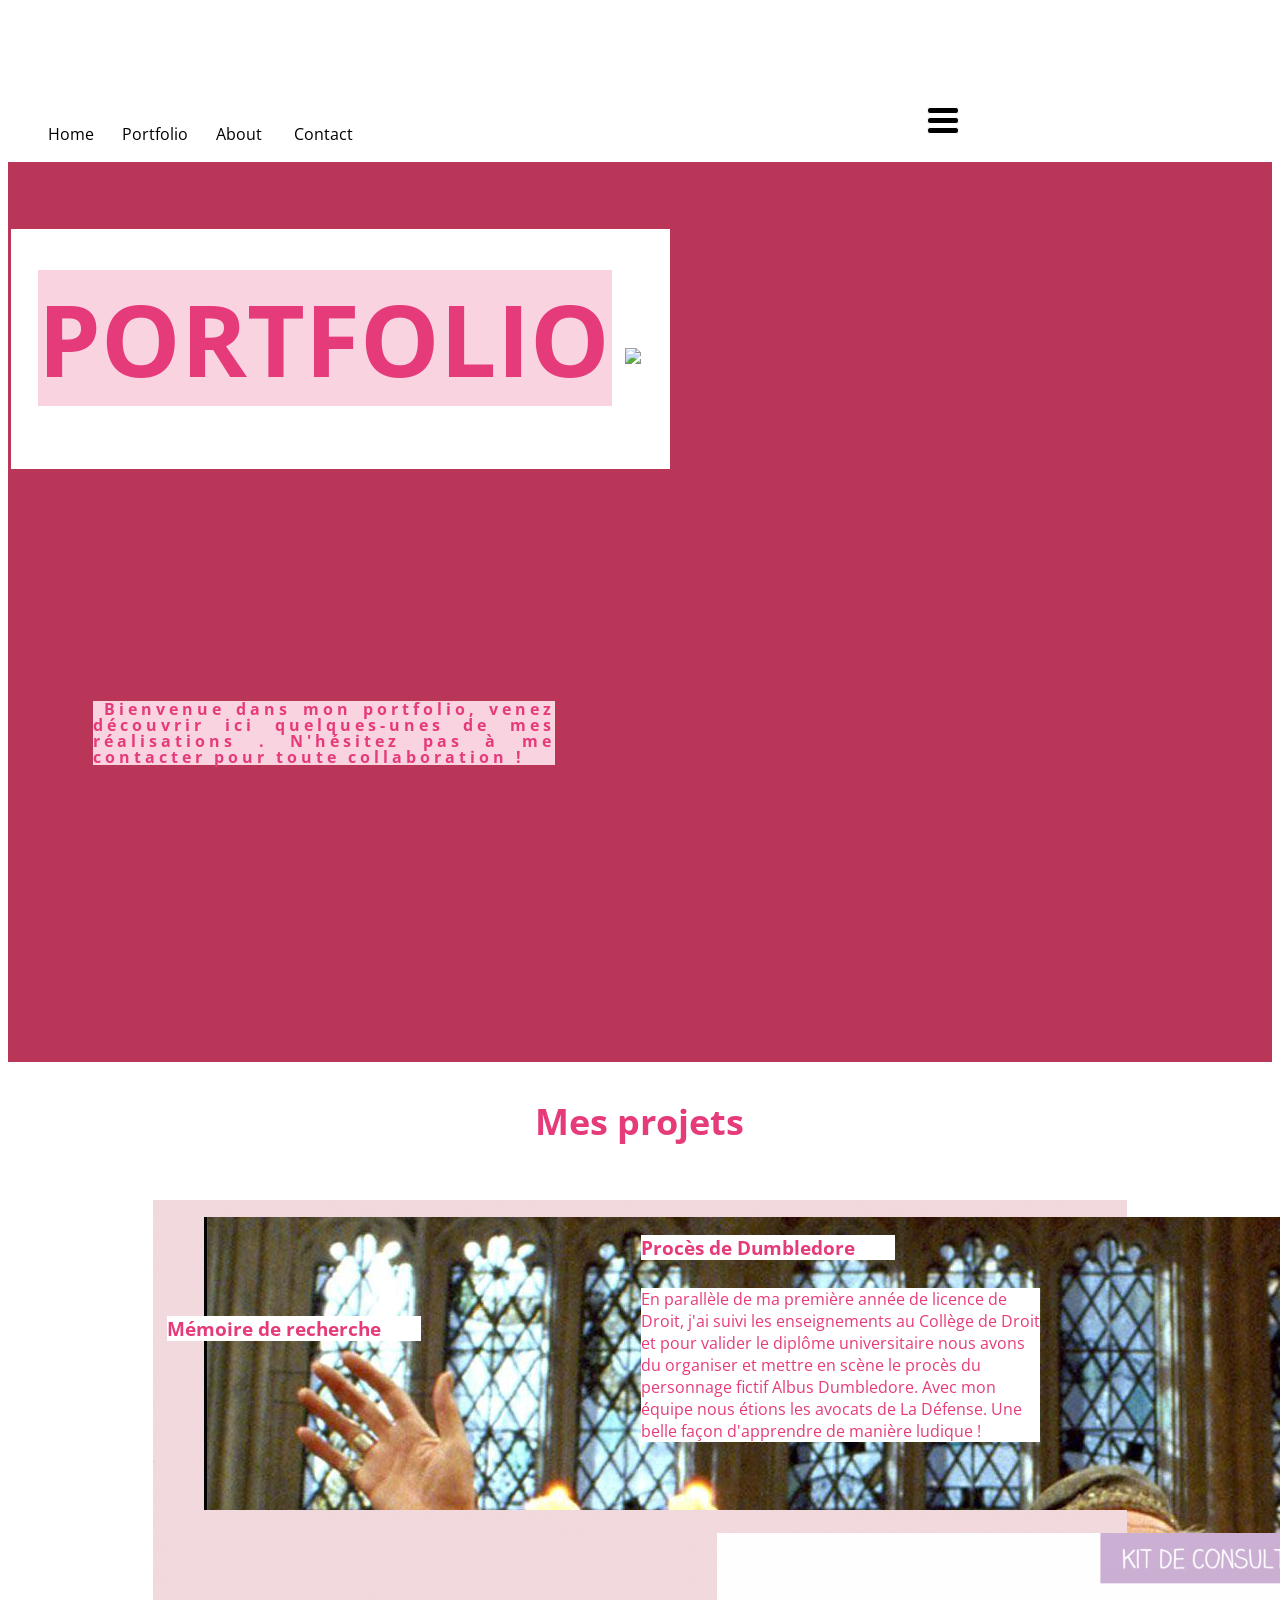
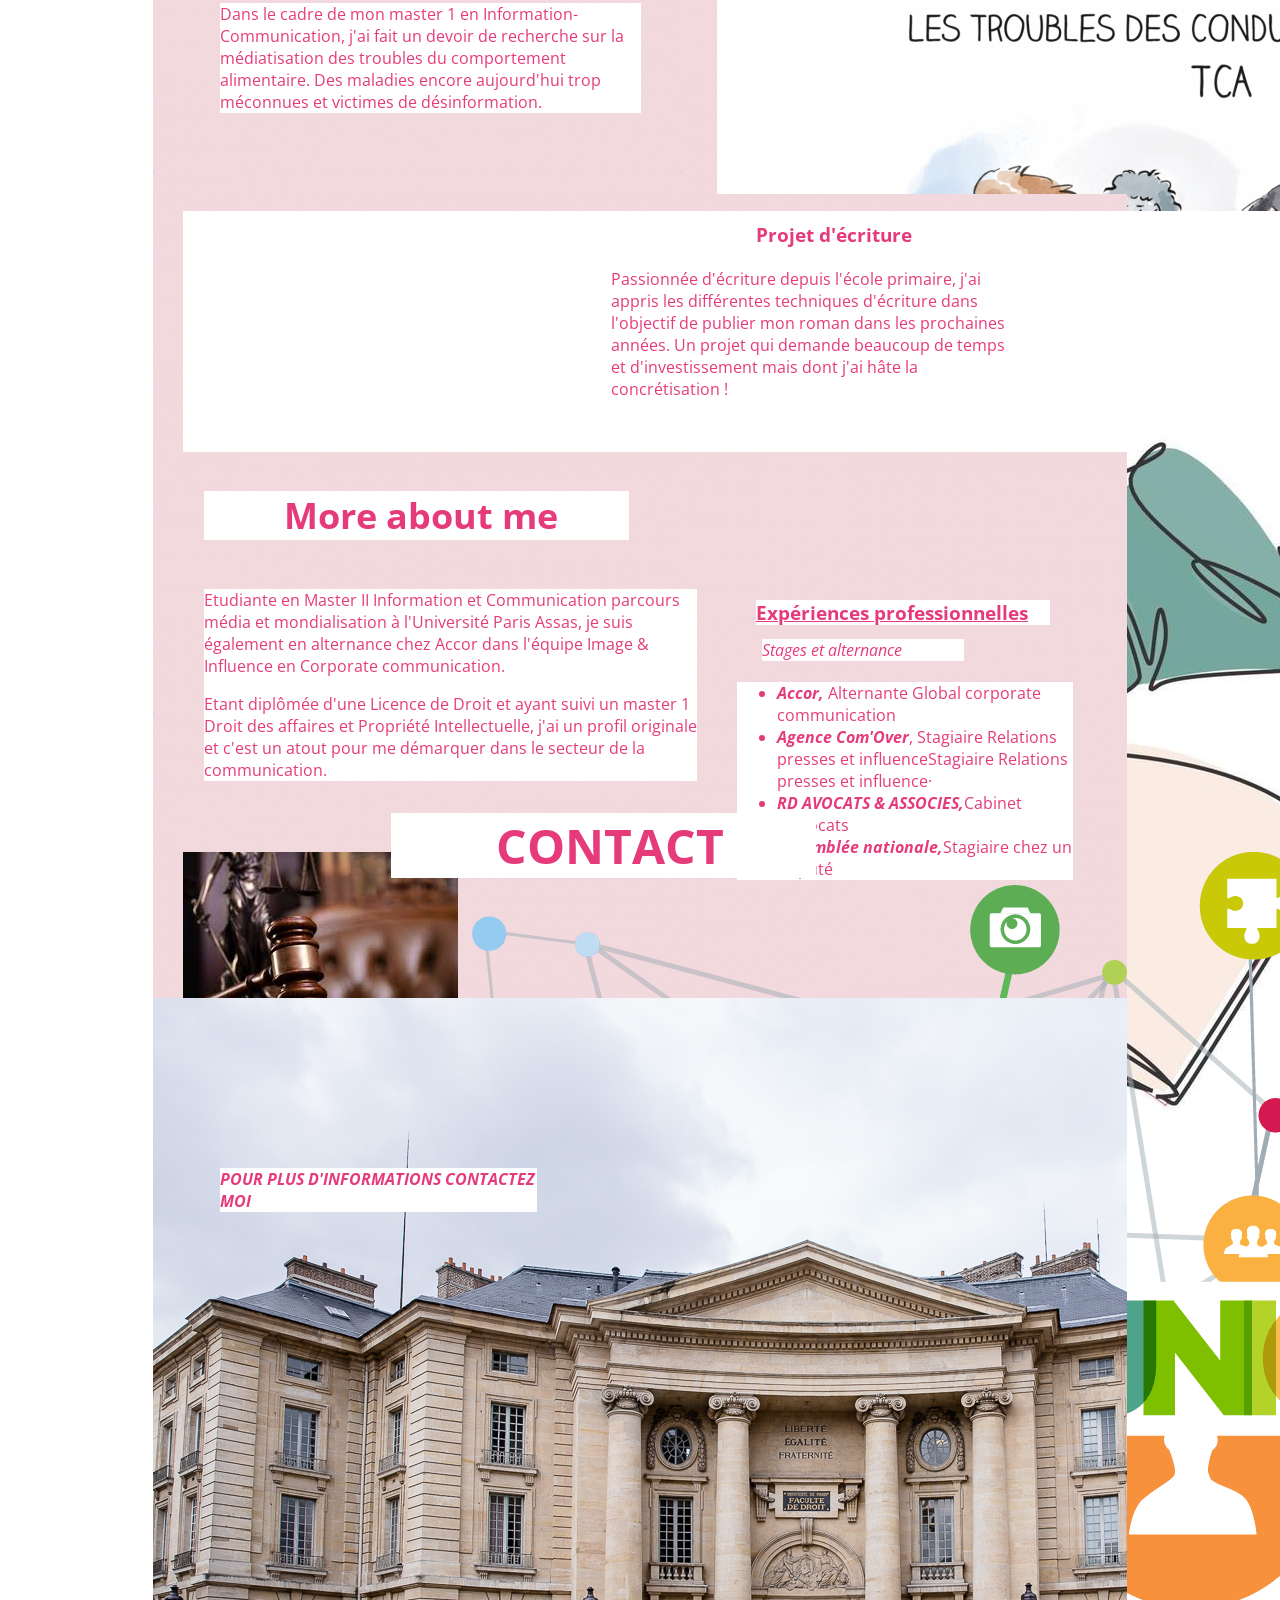
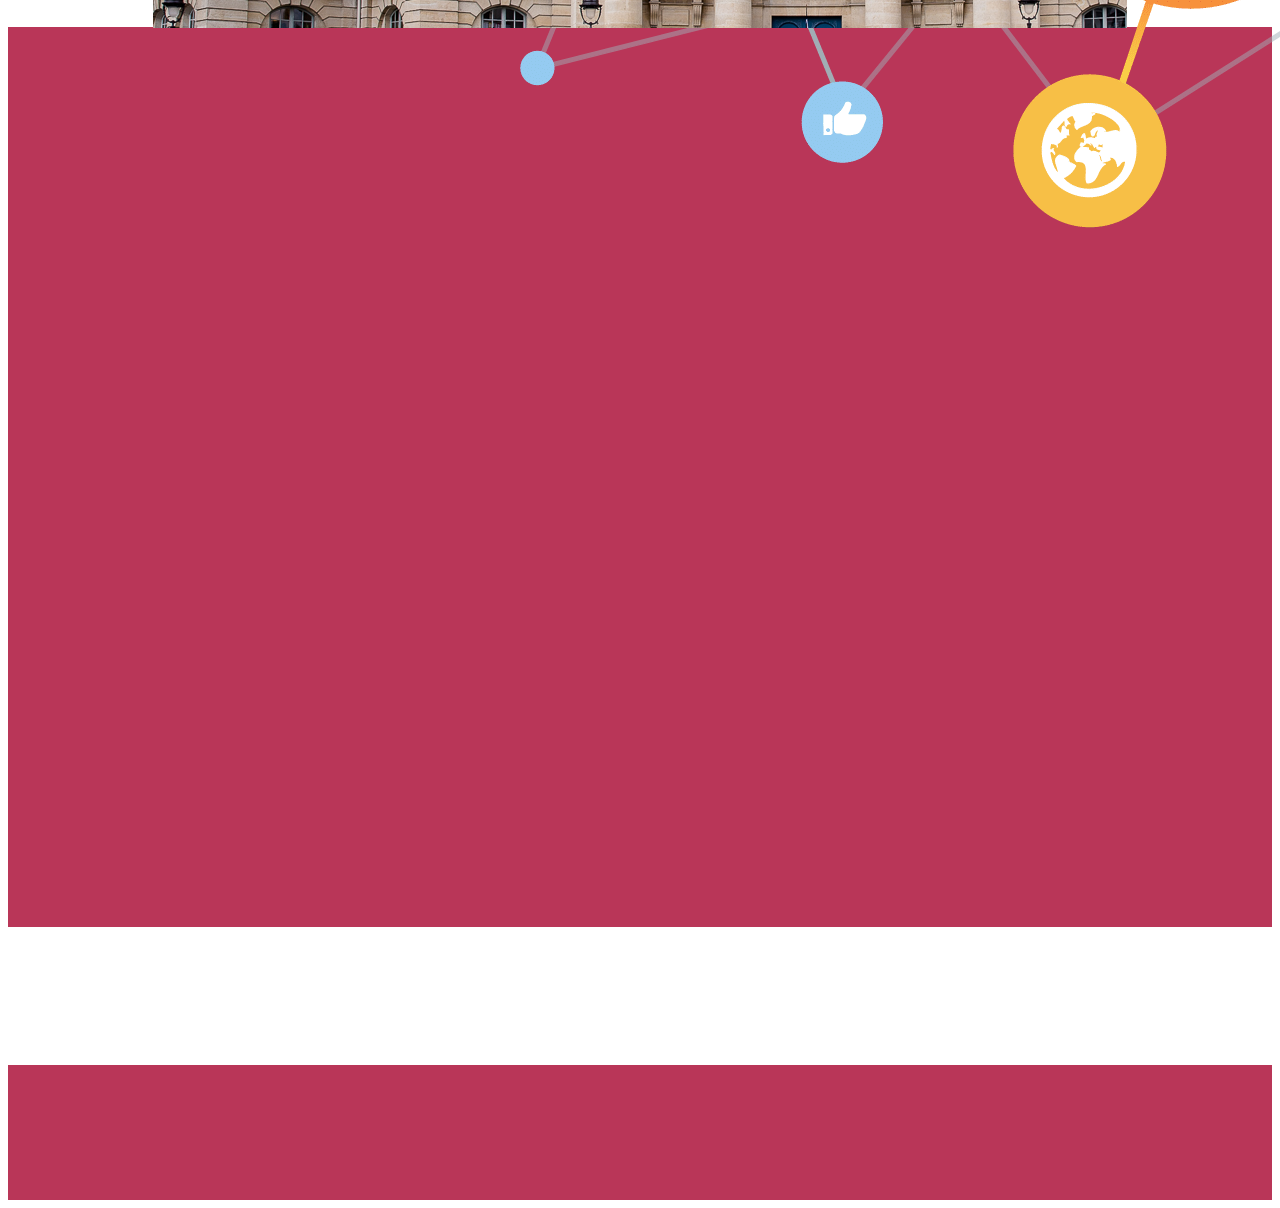
==== commit 99d6afab: "Batch update" ====
--- a/editable.html
+++ b/editable.html
@@ -1,6 +1,6 @@
 <!DOCTYPE html><html lang=""><head><script type="text/javascript" class="silex-json-styles" data-silex-static="">
     window.silex = window.silex || {}
-    window.silex.data = {"site":{"width":963},"pages":[{"id":"page-home","displayName":"Home","link":{"linkType":"LinkTypePage","href":"#!page-home"},"canDelete":true,"canProperties":true,"canMove":true,"canRename":true,"opened":false}]}</script>
+    window.silex.data = {"site":{"width":974},"pages":[{"id":"page-home","displayName":"Home","link":{"linkType":"LinkTypePage","href":"#!page-home"},"canDelete":true,"canProperties":true,"canMove":true,"canRename":true,"opened":false}]}</script>
     <meta charset="UTF-8">
     <!-- generator meta tag -->
     <!-- leave this for stats and Silex version check -->
@@ -39,7 +39,7 @@
     }
 });
 </script>
-    <style class="silex-inline-styles">.body-initial {background-color: rgba(255,255,255,1); position: static;}.silex-id-1541604358717-1 {position: static; margin-top: -1px;}.silex-id-1541604358715-0 {min-height: 100px; position: relative; margin-left: auto; margin-right: auto;}.silex-id-1552778542386-4 {width: 33px; background-color: transparent; top: 100px; left: 774px; min-height: 27px; position: absolute;}.silex-id-1552779510769-9 {width: 227px; background-color: transparent; top: 12px; left: 401px; min-height: 20px; position: absolute;}.silex-id-1521479714244-27 {width: 1160px; background-color: rgb(255, 255, 255); min-height: 55px; position: static; display: flex; align-items: center;}.silex-id-1521479343575-26 {width: 384px; background-color: rgba(255,255,255,1); min-height: 55px; position: static;}.silex-id-1521474810651-10 {width: 462px; min-height: 112px; position: static;}.silex-id-1474394621033-3 {min-width: 900px; position: static; margin-top: -1px;}.silex-id-1474394621032-2 {background-color: transparent; min-height: 140px; position: relative; margin-left: auto; margin-right: auto;}.silex-id-1521476552196-1 {width: 370px; top: 6.0625px; left: 301px; min-height: 158px; position: absolute;}.silex-id-1521477017540-4 {background-color: transparent; min-width: 900px; position: static; margin-top: -1px;}.silex-id-1521477017540-5 {background-color: transparent; min-height: 311px; position: relative; margin-left: auto; margin-right: auto; display: flex; align-items: center; justify-content: space-between; background-image: url(rose%201.jpeg);}.silex-id-1521477258858-7 {background-color: transparent; min-width: 900px; position: static; margin-top: -1px;}.silex-id-1521477258858-8 {background-color: transparent; min-height: 285px; position: relative; margin-left: auto; margin-right: auto; display: flex; align-items: center; justify-content: space-between; background-image: url(rose%201.jpeg);}.silex-id-1521478596443-18 {position: static; margin-top: -1px;}.silex-id-1521478596441-17 {min-height: 259px; position: relative; margin-left: auto; margin-right: auto; background-image: url(rose%201.jpeg);}.silex-id-1521478456708-14 {min-width: 900px; position: static; margin-top: -1px;}.silex-id-1521478456709-15 {background-color: transparent; min-height: 547px; position: relative; margin-left: auto; margin-right: auto; background-image: url(rose%201.jpeg);}.silex-id-1521478456709-16 {width: 425px; top: 9.0625px; left: 51px; min-height: 129px; position: absolute;}.silex-id-1521478616966-19 {position: static; margin-top: -1px;}.silex-id-1521478616966-20 {min-height: 427px; position: relative; margin-left: auto; margin-right: auto; background-image: url(assas%203.jpeg);}.silex-id-1521478620188-21 {width: 900px; top: 123.84375px; left: 124px; min-height: 288px; position: absolute;}.silex-id-1521493080946-1 {min-width: 900px; position: static; margin-top: -1px;}.silex-id-1521493080946-2 {background-color: transparent; min-height: 140px; position: relative; margin-left: auto; margin-right: auto;}.silex-id-1521493080946-3 {width: 277px; top: 16.09375px; left: 293px; min-height: 63px; position: absolute;}.silex-id-1521479057591-23 {background-color: rgba(185,54,88,1); position: static; margin-top: -1px;}.silex-id-1521479057592-24 {min-height: 510px; position: relative; margin-left: auto; margin-right: auto;}.silex-id-1521479113100-25 {width: 900px; height: 340px; background-color: transparent; top: 42px; left: 20px; position: absolute;}.silex-id-1478366450713-3 {background-color: rgba(185,54,88,1); min-width: 900px; position: static; margin-top: -1px;}.silex-id-1478366450713-2 {background-color: transparent; min-height: 135px; position: relative; margin-left: auto; margin-right: auto;}.silex-id-1594629477704-3 {width: 1163px; min-height: 774px; background-color: rgba(185,54,88,1); position: static; display: flex; justify-content: space-between;}.silex-id-1594629796767-5 {width: 581px; min-height: 1157px; background-color: transparent; position: static; display: flex; align-items: center; justify-content: center;}.silex-id-1736772359689-2 {width: 448px; height: 422px; position: absolute; top: 348px; left: 625px;}.silex-id-1736773385403-3 {width: 574px; min-height: 270px; position: absolute; top: -26px; left: 27px;}.silex-id-1736773616369-4 {width: 659px; min-height: 240px; background-color: rgb(255, 255, 255); position: absolute; top: 229px; left: 11px;}.silex-id-1736775201386-7 {width: 376px; height: 258px; position: absolute; top: 17px; left: 51px;}.silex-id-1736775422566-10 {width: 314px; min-height: 183px; position: absolute; top: 51px; left: 636px;}.silex-id-1736778871288-1 {width: 349px; height: 221px; position: absolute; top: 17px; left: 30px;}.silex-id-1736778977651-2 {width: 399px; min-height: 238px; position: absolute; top: 72.25px; left: 488px;}.silex-id-1736779204724-3 {width: 421px; min-height: 142px; position: absolute; top: 77px; left: 67px;}.silex-id-1736779227624-5 {width: 380px; height: 244px; position: absolute; top: 23px; left: 564px;}.silex-id-1736779206730-4 {width: 399px; min-height: 238px; position: absolute; top: 58px; left: 458px;}.silex-id-1736779617234-7 {width: 254px; min-height: 65px; position: absolute; top: 16.5px; left: 488px;}.silex-id-1736779695265-8 {width: 254px; min-height: 65px; position: absolute; top: 1297px; left: 167px;}.silex-id-1736779697109-9 {width: 254px; min-height: 65px; position: absolute; top: 9px; left: 603px;}.silex-id-1736780177724-0 {width: 493px; min-height: 225px; position: absolute; top: 121px; left: 51px;}.silex-id-1736780780770-0 {width: 294px; min-height: 84px; position: absolute; top: 129.75px; left: 603px;}.silex-id-1736780865176-1 {width: 336px; min-height: 276px; position: absolute; top: 214px; left: 584px;}.silex-id-1736781062984-2 {width: 202px; min-height: 55px; position: absolute; top: 171px; left: 609px;}.silex-id-1736781294435-3 {width: 177px; height: 128px; position: absolute; top: 400px; left: 30px;}.silex-id-1736781431238-4 {width: 211px; height: 128px; position: absolute; top: 400px; left: 238px;}@media only screen and (max-width: 480px) {.silex-id-1541604358717-1 {top: 0px; left: 0px;}.silex-id-1541604358715-0 {top: 0px; left: 12px; width: 444px; min-height: 61px;}.silex-id-1552778542386-4 {left: -12px; top: 3232px;}.silex-id-1552779510769-9 {left: 72px; top: 21px; width: 359px; min-height: 20px;}.silex-id-1594629477704-3 {min-height: 605.4000244140625px; top: 0px; left: 0px; width: 467px;}.silex-id-1594629796767-5 {min-height: 224px; top: 0px; left: 0px; width: 453px;}}</style>
+    <style class="silex-inline-styles">.body-initial {background-color: rgba(255,255,255,1); position: static;}.silex-id-1541604358717-1 {position: static; margin-top: -1px;}.silex-id-1541604358715-0 {min-height: 100px; position: relative; margin-left: auto; margin-right: auto;}.silex-id-1552778542386-4 {width: 33px; background-color: transparent; top: 100px; left: 774px; min-height: 27px; position: absolute;}.silex-id-1552779510769-9 {width: 227px; background-color: transparent; top: 12px; left: 401px; min-height: 20px; position: absolute;}.silex-id-1521479714244-27 {width: 1160px; background-color: rgb(255, 255, 255); min-height: 55px; position: static; display: flex; align-items: center;}.silex-id-1521479343575-26 {width: 384px; background-color: rgba(255,255,255,1); min-height: 55px; position: static;}.silex-id-1521474810651-10 {width: 462px; min-height: 112px; position: static;}.silex-id-1474394621033-3 {min-width: 900px; position: static; margin-top: -1px;}.silex-id-1474394621032-2 {background-color: transparent; min-height: 140px; position: relative; margin-left: auto; margin-right: auto;}.silex-id-1521476552196-1 {width: 370px; top: 6.0625px; left: 301px; min-height: 158px; position: absolute;}.silex-id-1521477017540-4 {background-color: transparent; min-width: 900px; position: static; margin-top: -1px;}.silex-id-1521477017540-5 {background-color: transparent; min-height: 311px; position: relative; margin-left: auto; margin-right: auto; display: flex; align-items: center; justify-content: space-between; background-image: url(rose%201.jpeg);}.silex-id-1521477258858-7 {background-color: transparent; min-width: 900px; position: static; margin-top: -1px;}.silex-id-1521477258858-8 {background-color: transparent; min-height: 285px; position: relative; margin-left: auto; margin-right: auto; display: flex; align-items: center; justify-content: space-between; background-image: url(rose%201.jpeg);}.silex-id-1521478596443-18 {position: static; margin-top: -1px;}.silex-id-1521478596441-17 {min-height: 259px; position: relative; margin-left: auto; margin-right: auto; background-image: url(rose%201.jpeg);}.silex-id-1521478456708-14 {min-width: 900px; position: static; margin-top: -1px;}.silex-id-1521478456709-15 {background-color: transparent; min-height: 547px; position: relative; margin-left: auto; margin-right: auto; background-image: url(rose%201.jpeg);}.silex-id-1521478456709-16 {width: 425px; top: 9.0625px; left: 51px; min-height: 129px; position: absolute;}.silex-id-1521478616966-19 {position: static; margin-top: -1px;}.silex-id-1521478616966-20 {min-height: 630px; position: relative; margin-left: auto; margin-right: auto; background-image: url(assas%203.jpeg);}.silex-id-1521493080946-1 {min-width: 900px; position: static; margin-top: -1px;}.silex-id-1521493080946-2 {background-color: transparent; min-height: 140px; position: relative; margin-left: auto; margin-right: auto;}.silex-id-1521479057591-23 {background-color: rgba(185,54,88,1); position: static; margin-top: -1px;}.silex-id-1521479057592-24 {min-height: 510px; position: relative; margin-left: auto; margin-right: auto;}.silex-id-1478366450713-3 {background-color: rgba(185,54,88,1); min-width: 900px; position: static; margin-top: -1px;}.silex-id-1478366450713-2 {background-color: transparent; min-height: 135px; position: relative; margin-left: auto; margin-right: auto;}.silex-id-1594629477704-3 {width: 1163px; min-height: 774px; background-color: rgba(185,54,88,1); position: static; display: flex; justify-content: space-between;}.silex-id-1594629796767-5 {width: 581px; min-height: 1157px; background-color: transparent; position: static; display: flex; align-items: center; justify-content: center;}.silex-id-1736772359689-2 {width: 448px; height: 422px; position: absolute; top: 348px; left: 625px;}.silex-id-1736773385403-3 {width: 574px; min-height: 270px; position: absolute; top: -26px; left: 27px;}.silex-id-1736773616369-4 {width: 659px; min-height: 240px; background-color: rgb(255, 255, 255); position: absolute; top: 229px; left: 11px;}.silex-id-1736775201386-7 {width: 376px; height: 258px; position: absolute; top: 17px; left: 51px;}.silex-id-1736775422566-10 {width: 314px; min-height: 183px; position: absolute; top: 51px; left: 636px;}.silex-id-1736778871288-1 {width: 349px; height: 221px; position: absolute; top: 17px; left: 30px;}.silex-id-1736778977651-2 {width: 399px; min-height: 238px; position: absolute; top: 72.25px; left: 488px;}.silex-id-1736779204724-3 {width: 421px; min-height: 142px; position: absolute; top: 77px; left: 67px;}.silex-id-1736779227624-5 {width: 380px; height: 244px; position: absolute; top: 23px; left: 564px;}.silex-id-1736779206730-4 {width: 399px; min-height: 238px; position: absolute; top: 58px; left: 458px;}.silex-id-1736779617234-7 {width: 254px; min-height: 65px; position: absolute; top: 16.5px; left: 488px;}.silex-id-1736779695265-8 {width: 254px; min-height: 65px; position: absolute; top: 1297px; left: 167px;}.silex-id-1736779697109-9 {width: 254px; min-height: 65px; position: absolute; top: 9px; left: 603px;}.silex-id-1736780177724-0 {width: 493px; min-height: 225px; position: absolute; top: 121px; left: 51px;}.silex-id-1736780780770-0 {width: 294px; min-height: 84px; position: absolute; top: 129.75px; left: 603px;}.silex-id-1736780865176-1 {width: 336px; min-height: 276px; position: absolute; top: 214px; left: 584px;}.silex-id-1736781062984-2 {width: 202px; min-height: 55px; position: absolute; top: 171px; left: 609px;}.silex-id-1736781294435-3 {width: 177px; height: 128px; position: absolute; top: 400px; left: 30px;}.silex-id-1736781431238-4 {width: 211px; height: 128px; position: absolute; top: 400px; left: 238px;}.silex-id-1736781685667-6 {width: 425px; top: 2381px; left: 391px; min-height: 129px; position: absolute;}.silex-id-1736781808795-9 {width: 317px; min-height: 78px; position: absolute; top: 154px; left: 67px;}@media only screen and (max-width: 480px) {.silex-id-1541604358717-1 {top: 0px; left: 0px;}.silex-id-1541604358715-0 {top: 0px; left: 12px; width: 444px; min-height: 61px;}.silex-id-1552778542386-4 {left: -12px; top: 3232px;}.silex-id-1552779510769-9 {left: 72px; top: 21px; width: 359px; min-height: 20px;}.silex-id-1594629477704-3 {min-height: 605.4000244140625px; top: 0px; left: 0px; width: 467px;}.silex-id-1594629796767-5 {min-height: 224px; top: 0px; left: 0px; width: 453px;}}</style>
     <title></title>
     
 
@@ -54,7 +54,7 @@
     
     
 
-    <link href="https://fonts.googleapis.com/css?family=Open+Sans" rel="stylesheet" class="silex-custom-font"><link href="https://fonts.googleapis.com/css?family=Lora" rel="stylesheet" class="silex-custom-font"><meta name="viewport" content="width=device-width, initial-scale=1"><style class="silex-style-settings">.website-width {width: 963px;}@media (min-width: 481px) {.silex-editor {min-width: 1163px;}}</style><style class="silex-prodotype-style" data-style-id="all-style">.text-element > .silex-element-content {font-family: 'Open Sans', sans-serif; color: #e63b7a; background-color: #ffffff; background: linear-gradient(#669c35);}</style><style class="silex-prodotype-style" data-style-id="hero-text">.hero-text h1 {font-weight: normal; font-size: 40px; text-transform: uppercase; line-height: 0.5;}.hero-text.text-element > .silex-element-content {color: #e63b7a; background-color: #f9d3e0; text-align: justify; line-height: 1; letter-spacing: 4px;}.hero-text p {font-weight: bold;}@media only screen and (max-width: 480px) {.hero-text h1 {line-height: 1;}}</style><style class="silex-prodotype-style" data-style-id="section-text">.section-text h2 {font-weight: normal; font-size: 24px; line-height: 1;}.section-text.text-element > .silex-element-content {font-size: 24px; color: #e63b7a; background-color: #ffffff; text-align: center;}.section-text b {color: #ffffff; background-color: #000000; text-decoration: underline;}</style><style class="silex-prodotype-style" data-style-id="footer-text">.footer-text.text-element > .silex-element-content {font-style: normal; font-variant: normal; font-weight: normal; font-size: 50px; color: #e63b7a; background-color: #f9d3e0; text-decoration: none; text-align: center; text-transform: uppercase; direction: ltr; background: linear-gradient();}.footer-text p {color: #ffffff;}.footer-text a {color: #ffffff;}.footer-text [data-silex-href] {color: #ffffff;}</style><style class="silex-prodotype-style" data-style-id="nav-text">.nav-text.text-element > .silex-element-content {text-align: center;}.nav-text a {color: #000000; text-decoration: none;}.nav-text [data-silex-href] {color: #000000; text-decoration: none;}@media only screen and (max-width: 480px) {.nav-text a {font-size: 2em; line-height: 2;}.nav-text [data-silex-href] {font-size: 2em; line-height: 2;}.nav-text ul li {list-style-type: none;}}</style></head>
+    <link href="https://fonts.googleapis.com/css?family=Open+Sans" rel="stylesheet" class="silex-custom-font"><link href="https://fonts.googleapis.com/css?family=Lora" rel="stylesheet" class="silex-custom-font"><meta name="viewport" content="width=device-width, initial-scale=1"><style class="silex-style-settings">.website-width {width: 974px;}@media (min-width: 481px) {.silex-editor {min-width: 1174px;}}</style><style class="silex-prodotype-style" data-style-id="all-style">.text-element > .silex-element-content {font-family: 'Open Sans', sans-serif; color: #e63b7a; background-color: #ffffff; background: linear-gradient(#669c35);}u {background-color: #ffffff;}</style><style class="silex-prodotype-style" data-style-id="hero-text">.hero-text h1 {font-weight: normal; font-size: 40px; text-transform: uppercase; line-height: 0.5;}.hero-text.text-element > .silex-element-content {color: #e63b7a; background-color: #f9d3e0; text-align: justify; line-height: 1; letter-spacing: 4px;}.hero-text p {font-weight: bold;}@media only screen and (max-width: 480px) {.hero-text h1 {line-height: 1;}}</style><style class="silex-prodotype-style" data-style-id="section-text">.section-text h2 {font-weight: normal; font-size: 24px; line-height: 1;}.section-text.text-element > .silex-element-content {font-size: 24px; color: #e63b7a; background-color: #ffffff; text-align: center;}.section-text b {color: #ffffff; background-color: #000000; text-decoration: underline;}</style><style class="silex-prodotype-style" data-style-id="footer-text">.footer-text.text-element > .silex-element-content {font-style: normal; font-variant: normal; font-weight: normal; font-size: 50px; color: #e63b7a; background-color: #f9d3e0; text-decoration: none; text-align: center; text-transform: uppercase; direction: ltr; background: linear-gradient();}.footer-text p {color: #ffffff;}.footer-text a {color: #ffffff;}.footer-text [data-silex-href] {color: #ffffff;}</style><style class="silex-prodotype-style" data-style-id="nav-text">.nav-text.text-element > .silex-element-content {text-align: center;}.nav-text a {color: #000000; text-decoration: none;}.nav-text [data-silex-href] {color: #000000; text-decoration: none;}@media only screen and (max-width: 480px) {.nav-text a {font-size: 2em; line-height: 2;}.nav-text [data-silex-href] {font-size: 2em; line-height: 2;}.nav-text ul li {list-style-type: none;}}</style></head>
 
 <body data-silex-id="body-initial" class="body-initial all-style enable-mobile prevent-resizable prevent-selectable editable-style silex-runtime" data-silex-type="container-element" style="">
     
@@ -172,34 +172,7 @@
             
         <div data-silex-type="image-element" class="editable-style image-element silex-id-1736779227624-5 page-home paged-element" data-silex-id="silex-id-1736779227624-5" style=""><img src="memoire%201.png"></div><div data-silex-type="text-element" class="editable-style text-element silex-id-1736779204724-3 page-home paged-element" data-silex-id="silex-id-1736779204724-3" style=""><div class="silex-element-content normal"><p>Dans le cadre de mon master 1 en Information-Communication, j'ai fait un devoir de recherche sur la médiatisation des troubles du comportement alimentaire. Des maladies encore aujourd'hui trop méconnues et victimes de désinformation. &nbsp;</p><span class="_wysihtml-temp-caret-fix" style="position: absolute; display: block; min-width: 1px; z-index: 99999;">﻿</span></div></div></div><div data-silex-type="text-element" class="editable-style text-element silex-id-1736779695265-8 page-home paged-element" data-silex-id="silex-id-1736779695265-8" style=""><div class="silex-element-content normal"><h3>Mémoire de recherche</h3></div></div></div><div data-silex-type="container-element" class="container-element editable-style silex-id-1521478596443-18 section-element hide-on-mobile prevent-resizable" data-silex-id="silex-id-1521478596443-18"><div data-silex-type="container-element" class="editable-style silex-id-1521478596441-17 container-element silex-element-content website-width" data-silex-id="silex-id-1521478596441-17" style=""><div data-silex-type="image-element" class="editable-style image-element silex-id-1736778871288-1 page-home paged-element" data-silex-id="silex-id-1736778871288-1" style=""><img src="livre%201.jpeg"></div><div data-silex-type="text-element" class="editable-style text-element silex-id-1736779206730-4 page-home paged-element" data-silex-id="silex-id-1736779206730-4" style=""><div class="silex-element-content normal"><p>Passionnée d'écriture depuis l'école primaire, j'ai appris les différentes techniques d'écriture dans l'objectif de publier mon roman dans les prochaines années. Un projet qui demande beaucoup de temps et d'investissement mais dont j'ai hâte la concrétisation !</p></div></div><div data-silex-type="text-element" class="editable-style text-element silex-id-1736779697109-9 page-home paged-element" data-silex-id="silex-id-1736779697109-9" style=""><div class="silex-element-content normal"><h3>Projet d'écriture&nbsp;</h3></div></div></div></div><section data-silex-type="container-element" class="container-element editable-style section-element silex-id-1521478456708-14 sub-title about prevent-resizable" data-silex-id="silex-id-1521478456708-14">
         
-    <div data-silex-type="container-element" class="editable-style silex-element-content container-element silex-id-1521478456709-15 website-width" data-silex-id="silex-id-1521478456709-15" id="about" style=""><div data-silex-type="text-element" class="editable-style text-element silex-id-1521478456709-16 section-text" data-silex-id="silex-id-1521478456709-16" style=""><div class="silex-element-content normal"><b></b><h1>&nbsp;More about me</h1></div></div><div data-silex-type="text-element" class="editable-style text-element silex-id-1736780865176-1 page-home paged-element" data-silex-id="silex-id-1736780865176-1" style=""><div class="silex-element-content normal"><p></p><ul><li><b><i>Accor,</i></b> Alternante Global corporate communication</li><li><b><i>Agence Com'Over</i></b>, Stagiaire Relations presses et influenceStagiaire Relations presses et influence·<br></li><li><i><b>RD AVOCATS &amp; ASSOCIES,</b></i>Cabinet d'avocats<br></li><li><b><i>Assemblée nationale,</i></b>Stagiaire chez un Député<br></li></ul><p></p></div></div><div data-silex-type="text-element" class="editable-style text-element silex-id-1736781062984-2 page-home paged-element" data-silex-id="silex-id-1736781062984-2" style=""><div class="silex-element-content normal"><p><i>Stages et alternance</i></p></div></div><div data-silex-type="text-element" class="editable-style text-element silex-id-1736780780770-0 page-home paged-element" data-silex-id="silex-id-1736780780770-0" style=""><div class="silex-element-content normal"><h3><u>Expériences professionnelles</u></h3></div></div><div data-silex-type="image-element" class="editable-style image-element silex-id-1736781294435-3 page-home paged-element" data-silex-id="silex-id-1736781294435-3" style=""><img src="droit.jpeg"></div><div data-silex-type="text-element" class="editable-style text-element silex-id-1736780177724-0 page-home paged-element" data-silex-id="silex-id-1736780177724-0" style=""><div class="silex-element-content normal"><p>Etudiante en Master II Information et Communication parcours média et mondialisation à l'Université Paris Assas, je suis également en alternance chez Accor dans l'équipe Image &amp; Influence en Corporate communication.<br></p><p>Etant diplômée d'une Licence de Droit et ayant suivi un master 1 Droit des affaires et Propriété Intellectuelle, j'ai un profil originale et c'est un atout pour me démarquer dans le secteur de la communication.    </p><span class="_wysihtml-temp-caret-fix" style="position: absolute; display: block; min-width: 1px; z-index: 99999;">﻿</span></div></div><div data-silex-type="image-element" class="editable-style image-element silex-id-1736781431238-4 page-home paged-element" data-silex-id="silex-id-1736781431238-4" style=""><img src="communication.png"></div></div></section><div data-silex-type="container-element" class="container-element editable-style section-element silex-id-1521478616966-19 quote prevent-resizable" data-silex-id="silex-id-1521478616966-19"><div data-silex-type="container-element" class="editable-style container-element silex-element-content website-width silex-id-1521478616966-20" data-silex-id="silex-id-1521478616966-20" style=""><div data-silex-type="text-element" class="editable-style text-element silex-id-1521493080946-3 section-text" data-silex-id="silex-id-1521493080946-3" style=""><div class="silex-element-content normal"><a href="#"><b></b></a><h2><b>03</b> Contact</h2></div></div><div data-silex-type="text-element" class="editable-style silex-id-1521478620188-21 text-element section-text" data-silex-id="silex-id-1521478620188-21" style=""><div class="silex-element-content normal"><p>
-Lorem ipsum dolor sit amet, consectetur adipiscing elit.<br></p><p>Vestibulum quis
- volutpat nunc, nec volutpat nunc. In ullamcorper purus vitae felis 
-dignissim, at porta ex dignissim. Morbi scelerisque pellentesque 
-hendrerit. <br></p></div></div></div></div><div data-silex-type="container-element" class="container-element editable-style section-element silex-id-1521479057591-23 prevent-resizable invert hero" data-silex-id="silex-id-1521479057591-23" style=""><div data-silex-type="container-element" class="editable-style container-element silex-element-content silex-id-1521479057592-24 website-width full-height" data-silex-id="silex-id-1521479057592-24" style=""><div data-silex-type="html-element" class="editable-style silex-id-1521479113100-25 html-element silex-component silex-use-height-not-minheight silex-component-form" data-silex-id="silex-id-1521479113100-25" style=""><div class="silex-element-content"><form id="id_1736780775535_880" action="https://formspree.io/your@email.com" method="POST">
-  
-  <div>
-    <label for="field1">Name</label>
-    <input type="text" required="" id="field1" name="field1" placeholder="Your name">
-  </div>
-  
-  
-  <div>
-    <label for="field2">Your email adress</label>
-    <input type="text" required="" id="field2" name="field2" placeholder="your@email.com">
-  </div>
-  
-  
-  <div class="fill-vertical">
-    <label for="field3">Your message</label>
-    <textarea required="" id="field3" name="field3" placeholder="What you have to say"></textarea>
-  </div>
-  
-  <input type="submit" value="Send">
-</form>
-<style>#id_1736780775535_880 input[type=text], select {width: 100%; padding: 12px 20px; margin: 8px 0; display: inline-block; border: 1px solid #ccc; border-radius: 3px; box-sizing: border-box;}#id_1736780775535_880 input[type=submit] {width: 100%; background-color: #000000; color: #FFFFFF; padding: 14px 20px; margin: 8px 0; border: 1px solid #000000; border-radius: 3px; cursor: pointer;}#id_1736780775535_880 label {color: #000000;}#id_1736780775535_880 .fill-vertical {flex: 1 1 auto; display: flex; flex-direction: column;}#id_1736780775535_880 .fill-vertical textarea {flex: 1 1 auto; width: 100%; height: 150px; padding: 12px 20px; box-sizing: border-box; border: 2px solid #ccc; border-radius: 3px; background-color: #f8f8f8; font-size: 16px; resize: none;}#id_1736780775535_880 {border-radius: 3px; display: flex; flex-direction: column; justify-content: space-between; height: 100%;}</style>
-
-</div></div></div></div><section data-silex-type="container-element" class="container-element editable-style section-element silex-id-1521493080946-1 prevent-resizable sub-title about contact invert" data-silex-id="silex-id-1521493080946-1" id="contact">
+    <div data-silex-type="container-element" class="editable-style silex-element-content container-element silex-id-1521478456709-15 website-width" data-silex-id="silex-id-1521478456709-15" id="about" style=""><div data-silex-type="text-element" class="editable-style text-element silex-id-1521478456709-16 section-text" data-silex-id="silex-id-1521478456709-16" style=""><div class="silex-element-content normal"><b></b><h1>&nbsp;More about me</h1></div></div><div data-silex-type="text-element" class="editable-style text-element silex-id-1736780865176-1 page-home paged-element" data-silex-id="silex-id-1736780865176-1" style=""><div class="silex-element-content normal"><p></p><ul><li><b><i>Accor,</i></b> Alternante Global corporate communication</li><li><b><i>Agence Com'Over</i></b>, Stagiaire Relations presses et influenceStagiaire Relations presses et influence·<br></li><li><i><b>RD AVOCATS &amp; ASSOCIES,</b></i>Cabinet d'avocats<br></li><li><b><i>Assemblée nationale,</i></b>Stagiaire chez un Député<br></li></ul><p></p><span class="_wysihtml-temp-caret-fix" style="position: absolute; display: block; min-width: 1px; z-index: 99999;">﻿</span></div></div><div data-silex-type="text-element" class="editable-style text-element silex-id-1736781062984-2 page-home paged-element" data-silex-id="silex-id-1736781062984-2" style=""><div class="silex-element-content normal"><p><i>Stages et alternance</i></p></div></div><div data-silex-type="text-element" class="editable-style text-element silex-id-1736780780770-0 page-home paged-element" data-silex-id="silex-id-1736780780770-0" style=""><div class="silex-element-content normal"><h3><u>Expériences professionnelles</u></h3><span class="_wysihtml-temp-caret-fix" style="position: absolute; display: block; min-width: 1px; z-index: 99999;">﻿</span></div></div><div data-silex-type="image-element" class="editable-style image-element silex-id-1736781294435-3 page-home paged-element" data-silex-id="silex-id-1736781294435-3" style=""><img src="droit.jpeg"></div><div data-silex-type="text-element" class="editable-style text-element silex-id-1736780177724-0 page-home paged-element" data-silex-id="silex-id-1736780177724-0" style=""><div class="silex-element-content normal"><p>Etudiante en Master II Information et Communication parcours média et mondialisation à l'Université Paris Assas, je suis également en alternance chez Accor dans l'équipe Image &amp; Influence en Corporate communication.<br></p><p>Etant diplômée d'une Licence de Droit et ayant suivi un master 1 Droit des affaires et Propriété Intellectuelle, j'ai un profil originale et c'est un atout pour me démarquer dans le secteur de la communication.    </p></div></div><div data-silex-type="image-element" class="editable-style image-element silex-id-1736781431238-4 page-home paged-element" data-silex-id="silex-id-1736781431238-4" style=""><img src="communication.png"></div></div></section><div data-silex-type="container-element" class="container-element editable-style section-element silex-id-1521478616966-19 quote prevent-resizable" data-silex-id="silex-id-1521478616966-19"><div data-silex-type="container-element" class="editable-style container-element silex-element-content website-width silex-id-1521478616966-20" data-silex-id="silex-id-1521478616966-20" style=""><div data-silex-type="text-element" class="editable-style text-element silex-id-1736781808795-9 page-home paged-element" data-silex-id="silex-id-1736781808795-9" style=""><div class="silex-element-content normal"><p><b><i>POUR PLUS D'INFORMATIONS CONTACTEZ MOI&nbsp;</i></b></p><span class="_wysihtml-temp-caret-fix" style="position: absolute; display: block; min-width: 1px; z-index: 99999;">﻿</span></div></div></div><div data-silex-type="text-element" class="editable-style text-element silex-id-1736781685667-6 page-home paged-element section-text" data-silex-id="silex-id-1736781685667-6" title="" style=""><div class="silex-element-content normal"><b></b><h1>&nbsp;CONTACT</h1></div></div></div><div data-silex-type="container-element" class="container-element editable-style section-element silex-id-1521479057591-23 prevent-resizable invert hero" data-silex-id="silex-id-1521479057591-23" style=""><div data-silex-type="container-element" class="editable-style container-element silex-element-content silex-id-1521479057592-24 website-width full-height" data-silex-id="silex-id-1521479057592-24" style=""></div></div><section data-silex-type="container-element" class="container-element editable-style section-element silex-id-1521493080946-1 prevent-resizable sub-title about contact invert" data-silex-id="silex-id-1521493080946-1" id="contact">
         
     <div data-silex-type="container-element" class="editable-style silex-element-content container-element website-width silex-id-1521493080946-2" data-silex-id="silex-id-1521493080946-2"></div></section><footer data-silex-type="container-element" class="container-element editable-style silex-id-1478366450713-3 section-element invert prevent-resizable" data-silex-id="silex-id-1478366450713-3">
         <div data-silex-type="container-element" class="editable-style silex-element-content silex-id-1478366450713-2 container-element website-width" data-silex-id="silex-id-1478366450713-2">
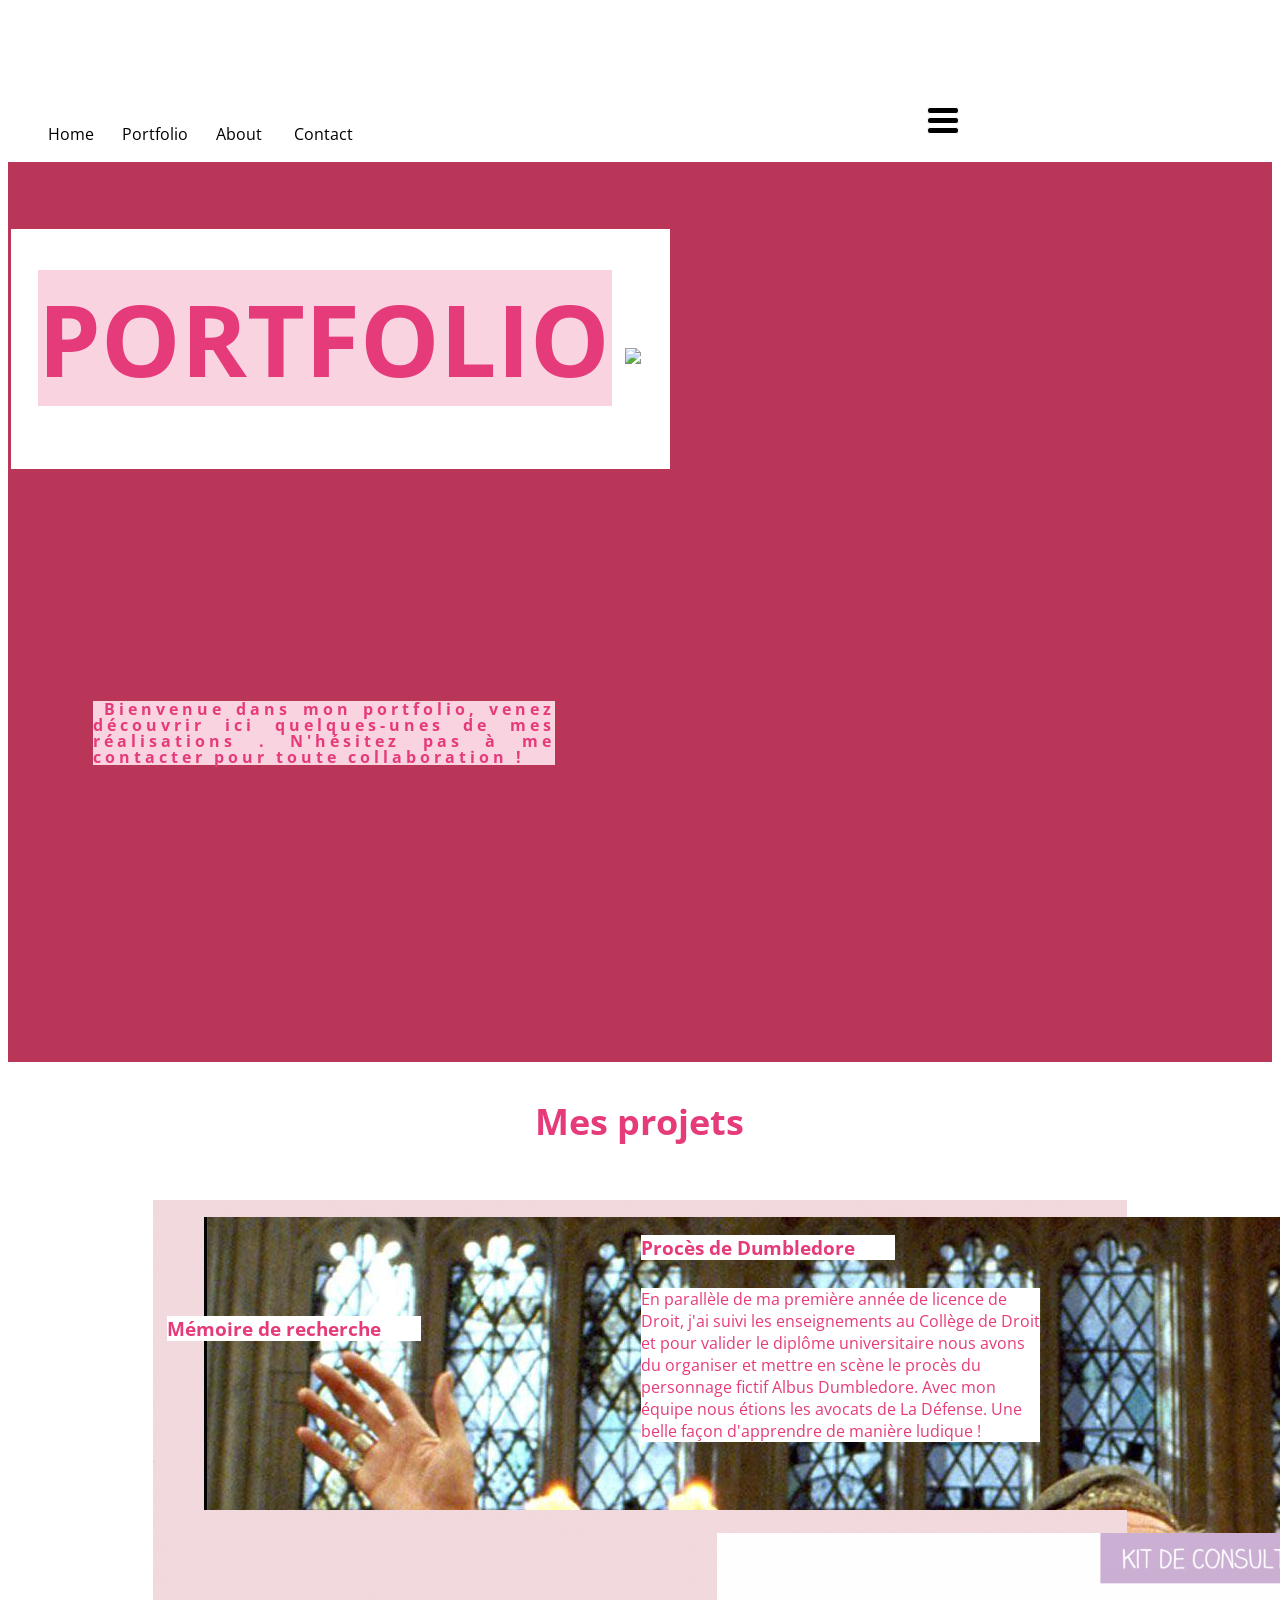
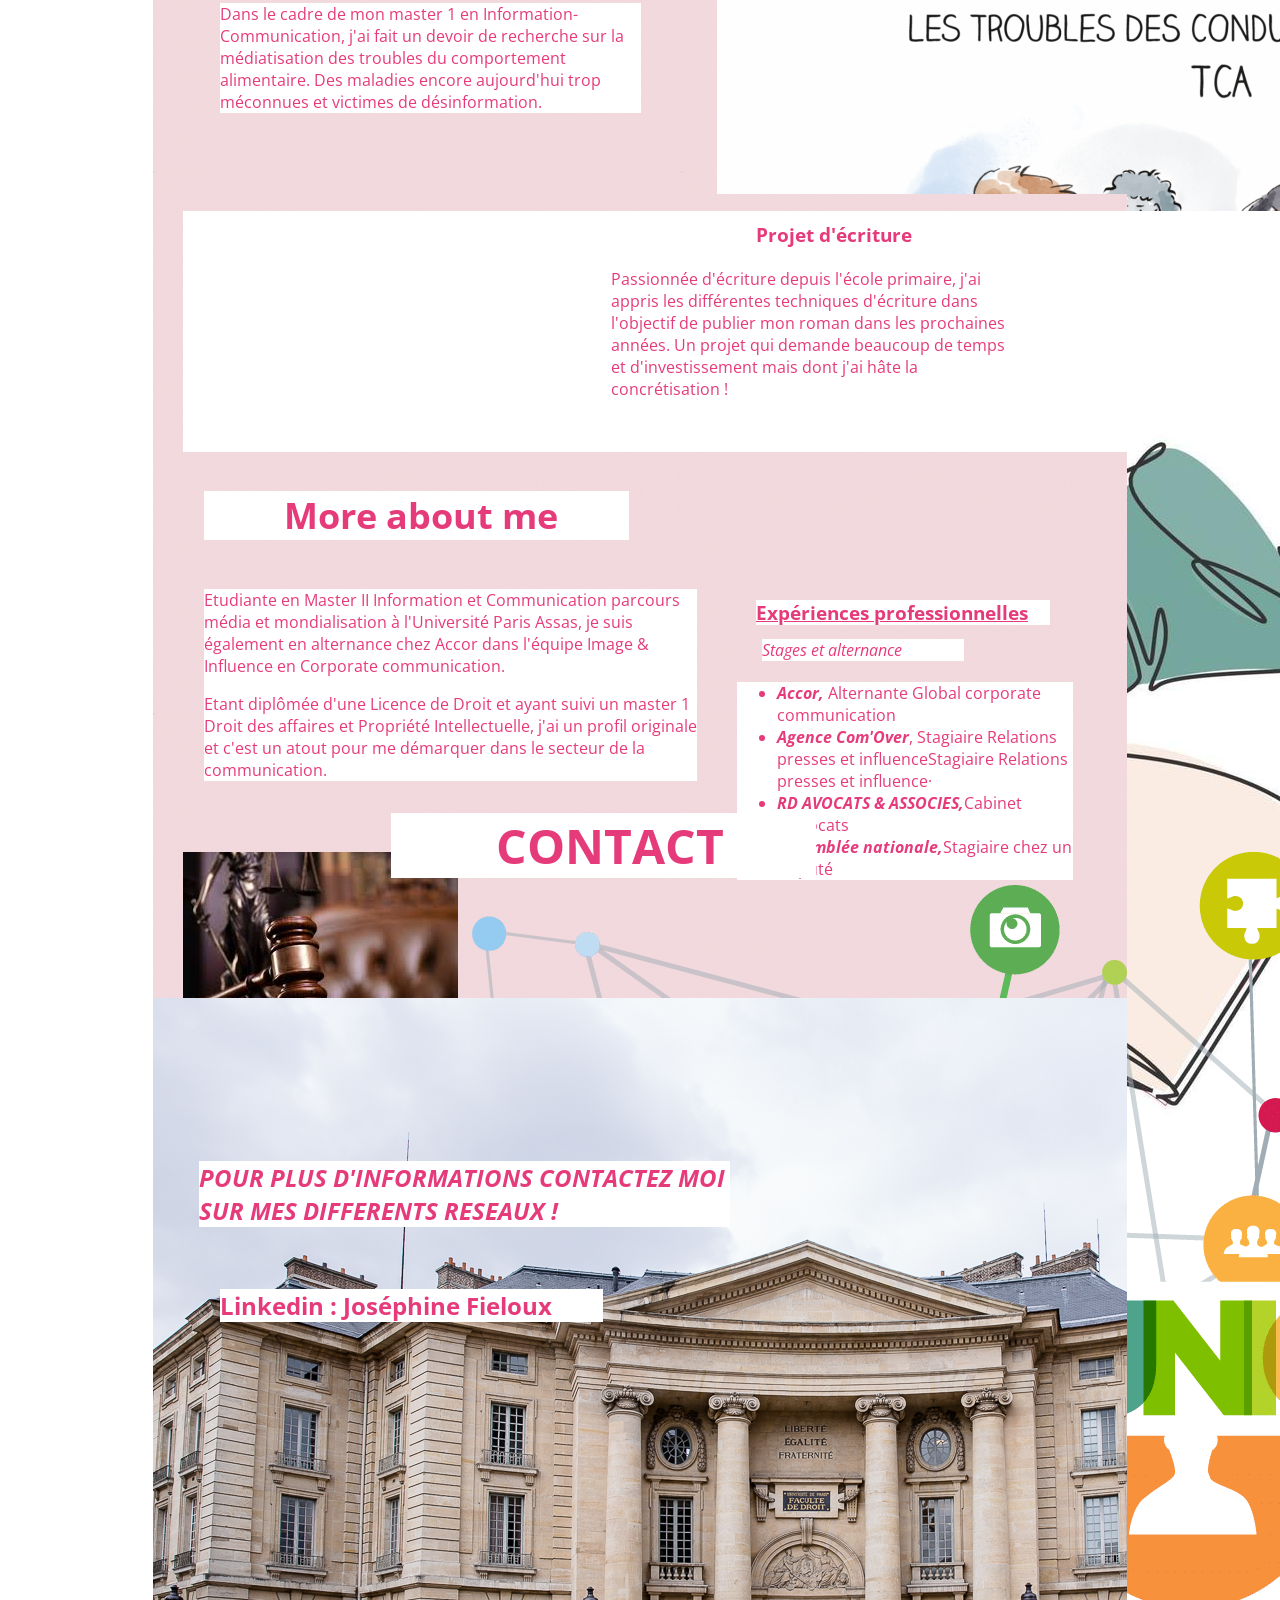
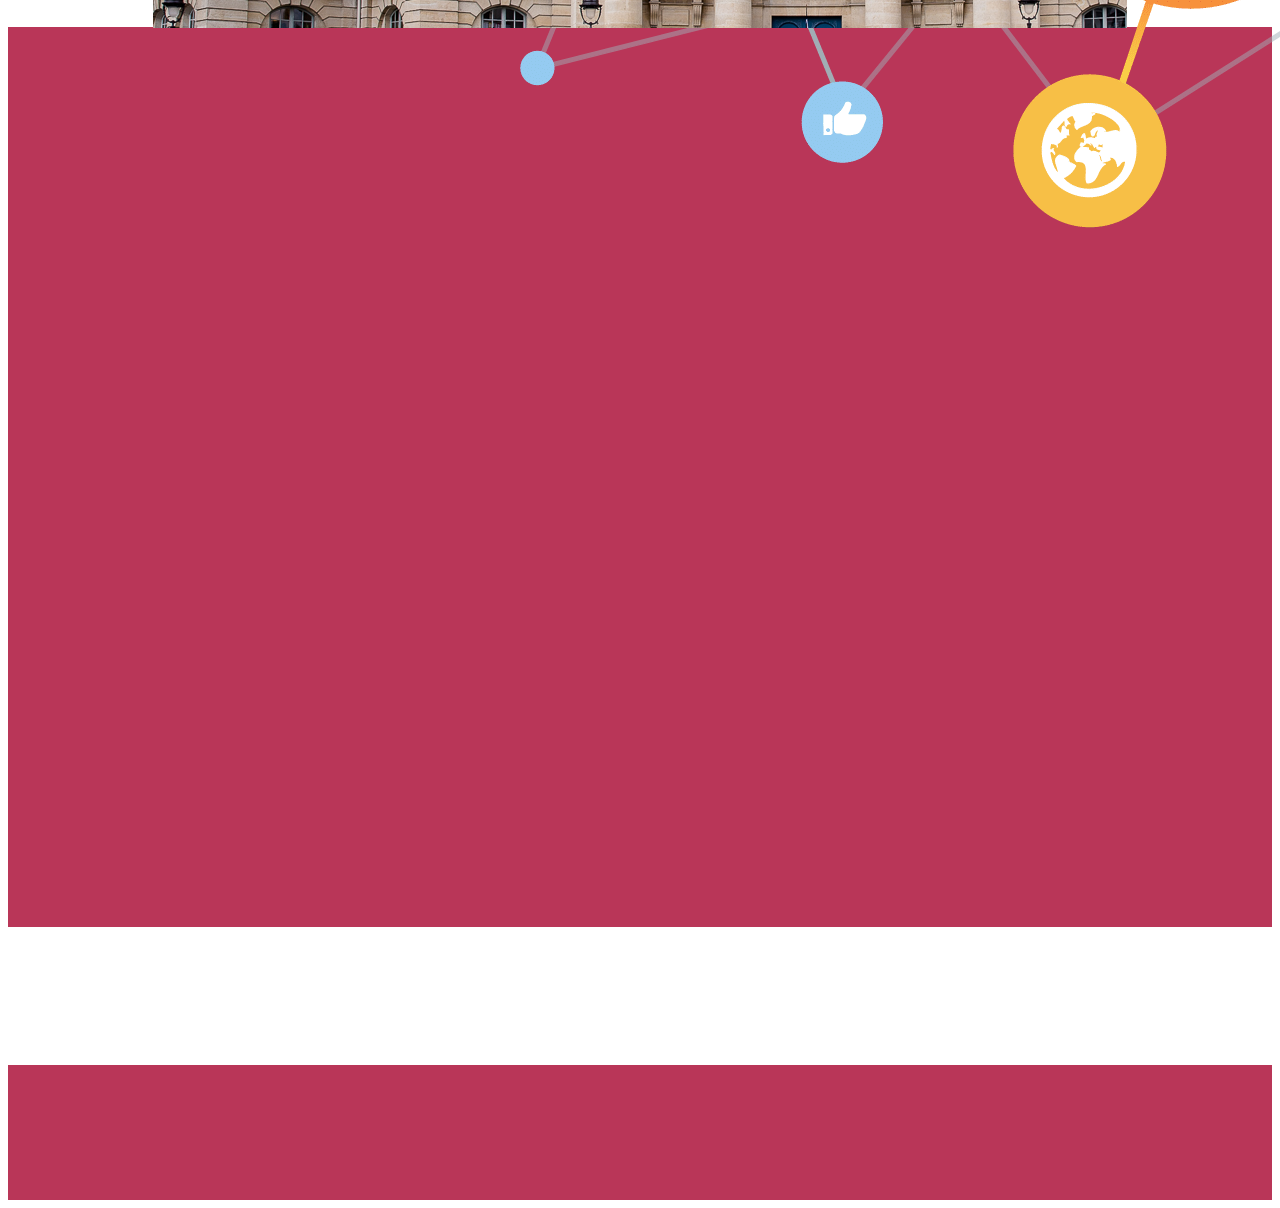
==== commit 4a47b8de: "Batch update" ====
--- a/editable.html
+++ b/editable.html
@@ -39,7 +39,7 @@
     }
 });
 </script>
-    <style class="silex-inline-styles">.body-initial {background-color: rgba(255,255,255,1); position: static;}.silex-id-1541604358717-1 {position: static; margin-top: -1px;}.silex-id-1541604358715-0 {min-height: 100px; position: relative; margin-left: auto; margin-right: auto;}.silex-id-1552778542386-4 {width: 33px; background-color: transparent; top: 100px; left: 774px; min-height: 27px; position: absolute;}.silex-id-1552779510769-9 {width: 227px; background-color: transparent; top: 12px; left: 401px; min-height: 20px; position: absolute;}.silex-id-1521479714244-27 {width: 1160px; background-color: rgb(255, 255, 255); min-height: 55px; position: static; display: flex; align-items: center;}.silex-id-1521479343575-26 {width: 384px; background-color: rgba(255,255,255,1); min-height: 55px; position: static;}.silex-id-1521474810651-10 {width: 462px; min-height: 112px; position: static;}.silex-id-1474394621033-3 {min-width: 900px; position: static; margin-top: -1px;}.silex-id-1474394621032-2 {background-color: transparent; min-height: 140px; position: relative; margin-left: auto; margin-right: auto;}.silex-id-1521476552196-1 {width: 370px; top: 6.0625px; left: 301px; min-height: 158px; position: absolute;}.silex-id-1521477017540-4 {background-color: transparent; min-width: 900px; position: static; margin-top: -1px;}.silex-id-1521477017540-5 {background-color: transparent; min-height: 311px; position: relative; margin-left: auto; margin-right: auto; display: flex; align-items: center; justify-content: space-between; background-image: url(rose%201.jpeg);}.silex-id-1521477258858-7 {background-color: transparent; min-width: 900px; position: static; margin-top: -1px;}.silex-id-1521477258858-8 {background-color: transparent; min-height: 285px; position: relative; margin-left: auto; margin-right: auto; display: flex; align-items: center; justify-content: space-between; background-image: url(rose%201.jpeg);}.silex-id-1521478596443-18 {position: static; margin-top: -1px;}.silex-id-1521478596441-17 {min-height: 259px; position: relative; margin-left: auto; margin-right: auto; background-image: url(rose%201.jpeg);}.silex-id-1521478456708-14 {min-width: 900px; position: static; margin-top: -1px;}.silex-id-1521478456709-15 {background-color: transparent; min-height: 547px; position: relative; margin-left: auto; margin-right: auto; background-image: url(rose%201.jpeg);}.silex-id-1521478456709-16 {width: 425px; top: 9.0625px; left: 51px; min-height: 129px; position: absolute;}.silex-id-1521478616966-19 {position: static; margin-top: -1px;}.silex-id-1521478616966-20 {min-height: 630px; position: relative; margin-left: auto; margin-right: auto; background-image: url(assas%203.jpeg);}.silex-id-1521493080946-1 {min-width: 900px; position: static; margin-top: -1px;}.silex-id-1521493080946-2 {background-color: transparent; min-height: 140px; position: relative; margin-left: auto; margin-right: auto;}.silex-id-1521479057591-23 {background-color: rgba(185,54,88,1); position: static; margin-top: -1px;}.silex-id-1521479057592-24 {min-height: 510px; position: relative; margin-left: auto; margin-right: auto;}.silex-id-1478366450713-3 {background-color: rgba(185,54,88,1); min-width: 900px; position: static; margin-top: -1px;}.silex-id-1478366450713-2 {background-color: transparent; min-height: 135px; position: relative; margin-left: auto; margin-right: auto;}.silex-id-1594629477704-3 {width: 1163px; min-height: 774px; background-color: rgba(185,54,88,1); position: static; display: flex; justify-content: space-between;}.silex-id-1594629796767-5 {width: 581px; min-height: 1157px; background-color: transparent; position: static; display: flex; align-items: center; justify-content: center;}.silex-id-1736772359689-2 {width: 448px; height: 422px; position: absolute; top: 348px; left: 625px;}.silex-id-1736773385403-3 {width: 574px; min-height: 270px; position: absolute; top: -26px; left: 27px;}.silex-id-1736773616369-4 {width: 659px; min-height: 240px; background-color: rgb(255, 255, 255); position: absolute; top: 229px; left: 11px;}.silex-id-1736775201386-7 {width: 376px; height: 258px; position: absolute; top: 17px; left: 51px;}.silex-id-1736775422566-10 {width: 314px; min-height: 183px; position: absolute; top: 51px; left: 636px;}.silex-id-1736778871288-1 {width: 349px; height: 221px; position: absolute; top: 17px; left: 30px;}.silex-id-1736778977651-2 {width: 399px; min-height: 238px; position: absolute; top: 72.25px; left: 488px;}.silex-id-1736779204724-3 {width: 421px; min-height: 142px; position: absolute; top: 77px; left: 67px;}.silex-id-1736779227624-5 {width: 380px; height: 244px; position: absolute; top: 23px; left: 564px;}.silex-id-1736779206730-4 {width: 399px; min-height: 238px; position: absolute; top: 58px; left: 458px;}.silex-id-1736779617234-7 {width: 254px; min-height: 65px; position: absolute; top: 16.5px; left: 488px;}.silex-id-1736779695265-8 {width: 254px; min-height: 65px; position: absolute; top: 1297px; left: 167px;}.silex-id-1736779697109-9 {width: 254px; min-height: 65px; position: absolute; top: 9px; left: 603px;}.silex-id-1736780177724-0 {width: 493px; min-height: 225px; position: absolute; top: 121px; left: 51px;}.silex-id-1736780780770-0 {width: 294px; min-height: 84px; position: absolute; top: 129.75px; left: 603px;}.silex-id-1736780865176-1 {width: 336px; min-height: 276px; position: absolute; top: 214px; left: 584px;}.silex-id-1736781062984-2 {width: 202px; min-height: 55px; position: absolute; top: 171px; left: 609px;}.silex-id-1736781294435-3 {width: 177px; height: 128px; position: absolute; top: 400px; left: 30px;}.silex-id-1736781431238-4 {width: 211px; height: 128px; position: absolute; top: 400px; left: 238px;}.silex-id-1736781685667-6 {width: 425px; top: 2381px; left: 391px; min-height: 129px; position: absolute;}.silex-id-1736781808795-9 {width: 317px; min-height: 78px; position: absolute; top: 154px; left: 67px;}@media only screen and (max-width: 480px) {.silex-id-1541604358717-1 {top: 0px; left: 0px;}.silex-id-1541604358715-0 {top: 0px; left: 12px; width: 444px; min-height: 61px;}.silex-id-1552778542386-4 {left: -12px; top: 3232px;}.silex-id-1552779510769-9 {left: 72px; top: 21px; width: 359px; min-height: 20px;}.silex-id-1594629477704-3 {min-height: 605.4000244140625px; top: 0px; left: 0px; width: 467px;}.silex-id-1594629796767-5 {min-height: 224px; top: 0px; left: 0px; width: 453px;}}</style>
+    <style class="silex-inline-styles">.body-initial {background-color: rgba(255,255,255,1); position: static;}.silex-id-1541604358717-1 {position: static; margin-top: -1px;}.silex-id-1541604358715-0 {min-height: 100px; position: relative; margin-left: auto; margin-right: auto;}.silex-id-1552778542386-4 {width: 33px; background-color: transparent; top: 100px; left: 774px; min-height: 27px; position: absolute;}.silex-id-1552779510769-9 {width: 227px; background-color: transparent; top: 12px; left: 401px; min-height: 20px; position: absolute;}.silex-id-1521479714244-27 {width: 1160px; background-color: rgb(255, 255, 255); min-height: 55px; position: static; display: flex; align-items: center;}.silex-id-1521479343575-26 {width: 384px; background-color: rgba(255,255,255,1); min-height: 55px; position: static;}.silex-id-1521474810651-10 {width: 462px; min-height: 112px; position: static;}.silex-id-1474394621033-3 {min-width: 900px; position: static; margin-top: -1px;}.silex-id-1474394621032-2 {background-color: transparent; min-height: 140px; position: relative; margin-left: auto; margin-right: auto;}.silex-id-1521476552196-1 {width: 370px; top: 6.0625px; left: 301px; min-height: 158px; position: absolute;}.silex-id-1521477017540-4 {background-color: transparent; min-width: 900px; position: static; margin-top: -1px;}.silex-id-1521477017540-5 {background-color: transparent; min-height: 311px; position: relative; margin-left: auto; margin-right: auto; display: flex; align-items: center; justify-content: space-between; background-image: url(rose%201.jpeg);}.silex-id-1521477258858-7 {background-color: transparent; min-width: 900px; position: static; margin-top: -1px;}.silex-id-1521477258858-8 {background-color: transparent; min-height: 285px; position: relative; margin-left: auto; margin-right: auto; display: flex; align-items: center; justify-content: space-between; background-image: url(rose%201.jpeg);}.silex-id-1521478596443-18 {position: static; margin-top: -1px;}.silex-id-1521478596441-17 {min-height: 259px; position: relative; margin-left: auto; margin-right: auto; background-image: url(rose%201.jpeg);}.silex-id-1521478456708-14 {min-width: 900px; position: static; margin-top: -1px;}.silex-id-1521478456709-15 {background-color: transparent; min-height: 547px; position: relative; margin-left: auto; margin-right: auto; background-image: url(rose%201.jpeg);}.silex-id-1521478456709-16 {width: 425px; top: 9.0625px; left: 51px; min-height: 129px; position: absolute;}.silex-id-1521478616966-19 {position: static; margin-top: -1px;}.silex-id-1521478616966-20 {min-height: 630px; position: relative; margin-left: auto; margin-right: auto; background-image: url(assas%203.jpeg);}.silex-id-1521493080946-1 {min-width: 900px; position: static; margin-top: -1px;}.silex-id-1521493080946-2 {background-color: transparent; min-height: 140px; position: relative; margin-left: auto; margin-right: auto;}.silex-id-1521479057591-23 {background-color: rgba(185,54,88,1); position: static; margin-top: -1px;}.silex-id-1521479057592-24 {min-height: 510px; position: relative; margin-left: auto; margin-right: auto;}.silex-id-1478366450713-3 {background-color: rgba(185,54,88,1); min-width: 900px; position: static; margin-top: -1px;}.silex-id-1478366450713-2 {background-color: transparent; min-height: 135px; position: relative; margin-left: auto; margin-right: auto;}.silex-id-1594629477704-3 {width: 1163px; min-height: 774px; background-color: rgba(185,54,88,1); position: static; display: flex; justify-content: space-between;}.silex-id-1594629796767-5 {width: 581px; min-height: 1157px; background-color: transparent; position: static; display: flex; align-items: center; justify-content: center;}.silex-id-1736772359689-2 {width: 448px; height: 422px; position: absolute; top: 348px; left: 625px;}.silex-id-1736773385403-3 {width: 574px; min-height: 270px; position: absolute; top: -26px; left: 27px;}.silex-id-1736773616369-4 {width: 659px; min-height: 240px; background-color: rgb(255, 255, 255); position: absolute; top: 229px; left: 11px;}.silex-id-1736775201386-7 {width: 376px; height: 258px; position: absolute; top: 17px; left: 51px;}.silex-id-1736775422566-10 {width: 314px; min-height: 183px; position: absolute; top: 51px; left: 636px;}.silex-id-1736778871288-1 {width: 349px; height: 221px; position: absolute; top: 17px; left: 30px;}.silex-id-1736778977651-2 {width: 399px; min-height: 238px; position: absolute; top: 72.25px; left: 488px;}.silex-id-1736779204724-3 {width: 421px; min-height: 142px; position: absolute; top: 77px; left: 67px;}.silex-id-1736779227624-5 {width: 380px; height: 244px; position: absolute; top: 23px; left: 564px;}.silex-id-1736779206730-4 {width: 399px; min-height: 238px; position: absolute; top: 58px; left: 458px;}.silex-id-1736779617234-7 {width: 254px; min-height: 65px; position: absolute; top: 16.5px; left: 488px;}.silex-id-1736779695265-8 {width: 254px; min-height: 65px; position: absolute; top: 1297px; left: 167px;}.silex-id-1736779697109-9 {width: 254px; min-height: 65px; position: absolute; top: 9px; left: 603px;}.silex-id-1736780177724-0 {width: 493px; min-height: 225px; position: absolute; top: 121px; left: 51px;}.silex-id-1736780780770-0 {width: 294px; min-height: 84px; position: absolute; top: 129.75px; left: 603px;}.silex-id-1736780865176-1 {width: 336px; min-height: 276px; position: absolute; top: 214px; left: 584px;}.silex-id-1736781062984-2 {width: 202px; min-height: 55px; position: absolute; top: 171px; left: 609px;}.silex-id-1736781294435-3 {width: 177px; height: 128px; position: absolute; top: 400px; left: 30px;}.silex-id-1736781431238-4 {width: 211px; height: 128px; position: absolute; top: 400px; left: 238px;}.silex-id-1736781685667-6 {width: 425px; top: 2381px; left: 391px; min-height: 129px; position: absolute;}.silex-id-1736781808795-9 {width: 531px; min-height: 189px; position: absolute; top: 143px; left: 46px;}.silex-id-1736781971147-10 {width: 383px; min-height: 105px; position: absolute; top: 271px; left: 67px;}@media only screen and (max-width: 480px) {.silex-id-1541604358717-1 {top: 0px; left: 0px;}.silex-id-1541604358715-0 {top: 0px; left: 12px; width: 444px; min-height: 61px;}.silex-id-1552778542386-4 {left: -12px; top: 3232px;}.silex-id-1552779510769-9 {left: 72px; top: 21px; width: 359px; min-height: 20px;}.silex-id-1594629477704-3 {min-height: 605.4000244140625px; top: 0px; left: 0px; width: 467px;}.silex-id-1594629796767-5 {min-height: 224px; top: 0px; left: 0px; width: 453px;}}</style>
     <title></title>
     
 
@@ -172,7 +172,7 @@
             
         <div data-silex-type="image-element" class="editable-style image-element silex-id-1736779227624-5 page-home paged-element" data-silex-id="silex-id-1736779227624-5" style=""><img src="memoire%201.png"></div><div data-silex-type="text-element" class="editable-style text-element silex-id-1736779204724-3 page-home paged-element" data-silex-id="silex-id-1736779204724-3" style=""><div class="silex-element-content normal"><p>Dans le cadre de mon master 1 en Information-Communication, j'ai fait un devoir de recherche sur la médiatisation des troubles du comportement alimentaire. Des maladies encore aujourd'hui trop méconnues et victimes de désinformation. &nbsp;</p><span class="_wysihtml-temp-caret-fix" style="position: absolute; display: block; min-width: 1px; z-index: 99999;">﻿</span></div></div></div><div data-silex-type="text-element" class="editable-style text-element silex-id-1736779695265-8 page-home paged-element" data-silex-id="silex-id-1736779695265-8" style=""><div class="silex-element-content normal"><h3>Mémoire de recherche</h3></div></div></div><div data-silex-type="container-element" class="container-element editable-style silex-id-1521478596443-18 section-element hide-on-mobile prevent-resizable" data-silex-id="silex-id-1521478596443-18"><div data-silex-type="container-element" class="editable-style silex-id-1521478596441-17 container-element silex-element-content website-width" data-silex-id="silex-id-1521478596441-17" style=""><div data-silex-type="image-element" class="editable-style image-element silex-id-1736778871288-1 page-home paged-element" data-silex-id="silex-id-1736778871288-1" style=""><img src="livre%201.jpeg"></div><div data-silex-type="text-element" class="editable-style text-element silex-id-1736779206730-4 page-home paged-element" data-silex-id="silex-id-1736779206730-4" style=""><div class="silex-element-content normal"><p>Passionnée d'écriture depuis l'école primaire, j'ai appris les différentes techniques d'écriture dans l'objectif de publier mon roman dans les prochaines années. Un projet qui demande beaucoup de temps et d'investissement mais dont j'ai hâte la concrétisation !</p></div></div><div data-silex-type="text-element" class="editable-style text-element silex-id-1736779697109-9 page-home paged-element" data-silex-id="silex-id-1736779697109-9" style=""><div class="silex-element-content normal"><h3>Projet d'écriture&nbsp;</h3></div></div></div></div><section data-silex-type="container-element" class="container-element editable-style section-element silex-id-1521478456708-14 sub-title about prevent-resizable" data-silex-id="silex-id-1521478456708-14">
         
-    <div data-silex-type="container-element" class="editable-style silex-element-content container-element silex-id-1521478456709-15 website-width" data-silex-id="silex-id-1521478456709-15" id="about" style=""><div data-silex-type="text-element" class="editable-style text-element silex-id-1521478456709-16 section-text" data-silex-id="silex-id-1521478456709-16" style=""><div class="silex-element-content normal"><b></b><h1>&nbsp;More about me</h1></div></div><div data-silex-type="text-element" class="editable-style text-element silex-id-1736780865176-1 page-home paged-element" data-silex-id="silex-id-1736780865176-1" style=""><div class="silex-element-content normal"><p></p><ul><li><b><i>Accor,</i></b> Alternante Global corporate communication</li><li><b><i>Agence Com'Over</i></b>, Stagiaire Relations presses et influenceStagiaire Relations presses et influence·<br></li><li><i><b>RD AVOCATS &amp; ASSOCIES,</b></i>Cabinet d'avocats<br></li><li><b><i>Assemblée nationale,</i></b>Stagiaire chez un Député<br></li></ul><p></p><span class="_wysihtml-temp-caret-fix" style="position: absolute; display: block; min-width: 1px; z-index: 99999;">﻿</span></div></div><div data-silex-type="text-element" class="editable-style text-element silex-id-1736781062984-2 page-home paged-element" data-silex-id="silex-id-1736781062984-2" style=""><div class="silex-element-content normal"><p><i>Stages et alternance</i></p></div></div><div data-silex-type="text-element" class="editable-style text-element silex-id-1736780780770-0 page-home paged-element" data-silex-id="silex-id-1736780780770-0" style=""><div class="silex-element-content normal"><h3><u>Expériences professionnelles</u></h3><span class="_wysihtml-temp-caret-fix" style="position: absolute; display: block; min-width: 1px; z-index: 99999;">﻿</span></div></div><div data-silex-type="image-element" class="editable-style image-element silex-id-1736781294435-3 page-home paged-element" data-silex-id="silex-id-1736781294435-3" style=""><img src="droit.jpeg"></div><div data-silex-type="text-element" class="editable-style text-element silex-id-1736780177724-0 page-home paged-element" data-silex-id="silex-id-1736780177724-0" style=""><div class="silex-element-content normal"><p>Etudiante en Master II Information et Communication parcours média et mondialisation à l'Université Paris Assas, je suis également en alternance chez Accor dans l'équipe Image &amp; Influence en Corporate communication.<br></p><p>Etant diplômée d'une Licence de Droit et ayant suivi un master 1 Droit des affaires et Propriété Intellectuelle, j'ai un profil originale et c'est un atout pour me démarquer dans le secteur de la communication.    </p></div></div><div data-silex-type="image-element" class="editable-style image-element silex-id-1736781431238-4 page-home paged-element" data-silex-id="silex-id-1736781431238-4" style=""><img src="communication.png"></div></div></section><div data-silex-type="container-element" class="container-element editable-style section-element silex-id-1521478616966-19 quote prevent-resizable" data-silex-id="silex-id-1521478616966-19"><div data-silex-type="container-element" class="editable-style container-element silex-element-content website-width silex-id-1521478616966-20" data-silex-id="silex-id-1521478616966-20" style=""><div data-silex-type="text-element" class="editable-style text-element silex-id-1736781808795-9 page-home paged-element" data-silex-id="silex-id-1736781808795-9" style=""><div class="silex-element-content normal"><p><b><i>POUR PLUS D'INFORMATIONS CONTACTEZ MOI&nbsp;</i></b></p><span class="_wysihtml-temp-caret-fix" style="position: absolute; display: block; min-width: 1px; z-index: 99999;">﻿</span></div></div></div><div data-silex-type="text-element" class="editable-style text-element silex-id-1736781685667-6 page-home paged-element section-text" data-silex-id="silex-id-1736781685667-6" title="" style=""><div class="silex-element-content normal"><b></b><h1>&nbsp;CONTACT</h1></div></div></div><div data-silex-type="container-element" class="container-element editable-style section-element silex-id-1521479057591-23 prevent-resizable invert hero" data-silex-id="silex-id-1521479057591-23" style=""><div data-silex-type="container-element" class="editable-style container-element silex-element-content silex-id-1521479057592-24 website-width full-height" data-silex-id="silex-id-1521479057592-24" style=""></div></div><section data-silex-type="container-element" class="container-element editable-style section-element silex-id-1521493080946-1 prevent-resizable sub-title about contact invert" data-silex-id="silex-id-1521493080946-1" id="contact">
+    <div data-silex-type="container-element" class="editable-style silex-element-content container-element silex-id-1521478456709-15 website-width" data-silex-id="silex-id-1521478456709-15" id="about" style=""><div data-silex-type="text-element" class="editable-style text-element silex-id-1521478456709-16 section-text" data-silex-id="silex-id-1521478456709-16" style=""><div class="silex-element-content normal"><b></b><h1>&nbsp;More about me</h1></div></div><div data-silex-type="text-element" class="editable-style text-element silex-id-1736780865176-1 page-home paged-element" data-silex-id="silex-id-1736780865176-1" style=""><div class="silex-element-content normal"><p></p><ul><li><b><i>Accor,</i></b> Alternante Global corporate communication</li><li><b><i>Agence Com'Over</i></b>, Stagiaire Relations presses et influenceStagiaire Relations presses et influence·<br></li><li><i><b>RD AVOCATS &amp; ASSOCIES,</b></i>Cabinet d'avocats<br></li><li><b><i>Assemblée nationale,</i></b>Stagiaire chez un Député<br></li></ul><p></p><span class="_wysihtml-temp-caret-fix" style="position: absolute; display: block; min-width: 1px; z-index: 99999;">﻿</span></div></div><div data-silex-type="text-element" class="editable-style text-element silex-id-1736781062984-2 page-home paged-element" data-silex-id="silex-id-1736781062984-2" style=""><div class="silex-element-content normal"><p><i>Stages et alternance</i></p></div></div><div data-silex-type="text-element" class="editable-style text-element silex-id-1736780780770-0 page-home paged-element" data-silex-id="silex-id-1736780780770-0" style=""><div class="silex-element-content normal"><h3><u>Expériences professionnelles</u></h3><span class="_wysihtml-temp-caret-fix" style="position: absolute; display: block; min-width: 1px; z-index: 99999;">﻿</span></div></div><div data-silex-type="image-element" class="editable-style image-element silex-id-1736781294435-3 page-home paged-element" data-silex-id="silex-id-1736781294435-3" style=""><img src="droit.jpeg"></div><div data-silex-type="text-element" class="editable-style text-element silex-id-1736780177724-0 page-home paged-element" data-silex-id="silex-id-1736780177724-0" style=""><div class="silex-element-content normal"><p>Etudiante en Master II Information et Communication parcours média et mondialisation à l'Université Paris Assas, je suis également en alternance chez Accor dans l'équipe Image &amp; Influence en Corporate communication.<br></p><p>Etant diplômée d'une Licence de Droit et ayant suivi un master 1 Droit des affaires et Propriété Intellectuelle, j'ai un profil originale et c'est un atout pour me démarquer dans le secteur de la communication.    </p></div></div><div data-silex-type="image-element" class="editable-style image-element silex-id-1736781431238-4 page-home paged-element" data-silex-id="silex-id-1736781431238-4" style=""><img src="communication.png"></div></div></section><div data-silex-type="container-element" class="container-element editable-style section-element silex-id-1521478616966-19 quote prevent-resizable" data-silex-id="silex-id-1521478616966-19"><div data-silex-type="container-element" class="editable-style container-element silex-element-content website-width silex-id-1521478616966-20" data-silex-id="silex-id-1521478616966-20" style=""><div data-silex-type="text-element" class="editable-style text-element silex-id-1736781808795-9 page-home paged-element" data-silex-id="silex-id-1736781808795-9" style=""><div class="silex-element-content normal"><h2><b><i>POUR PLUS D'INFORMATIONS CONTACTEZ MOI SUR MES DIFFERENTS RESEAUX !</i></b></h2></div>﻿﻿</div><div data-silex-type="text-element" class="editable-style text-element silex-id-1736781971147-10 page-home paged-element" data-silex-id="silex-id-1736781971147-10" style=""><div class="silex-element-content normal"><h2>Linkedin : Joséphine Fieloux&nbsp;<br></h2></div></div></div><div data-silex-type="text-element" class="editable-style text-element silex-id-1736781685667-6 page-home paged-element section-text" data-silex-id="silex-id-1736781685667-6" title="" style=""><div class="silex-element-content normal"><b></b><h1>&nbsp;CONTACT</h1></div></div></div><div data-silex-type="container-element" class="container-element editable-style section-element silex-id-1521479057591-23 prevent-resizable invert hero" data-silex-id="silex-id-1521479057591-23" style=""><div data-silex-type="container-element" class="editable-style container-element silex-element-content silex-id-1521479057592-24 website-width full-height" data-silex-id="silex-id-1521479057592-24" style=""></div></div><section data-silex-type="container-element" class="container-element editable-style section-element silex-id-1521493080946-1 prevent-resizable sub-title about contact invert" data-silex-id="silex-id-1521493080946-1" id="contact">
         
     <div data-silex-type="container-element" class="editable-style silex-element-content container-element website-width silex-id-1521493080946-2" data-silex-id="silex-id-1521493080946-2"></div></section><footer data-silex-type="container-element" class="container-element editable-style silex-id-1478366450713-3 section-element invert prevent-resizable" data-silex-id="silex-id-1478366450713-3">
         <div data-silex-type="container-element" class="editable-style silex-element-content silex-id-1478366450713-2 container-element website-width" data-silex-id="silex-id-1478366450713-2">
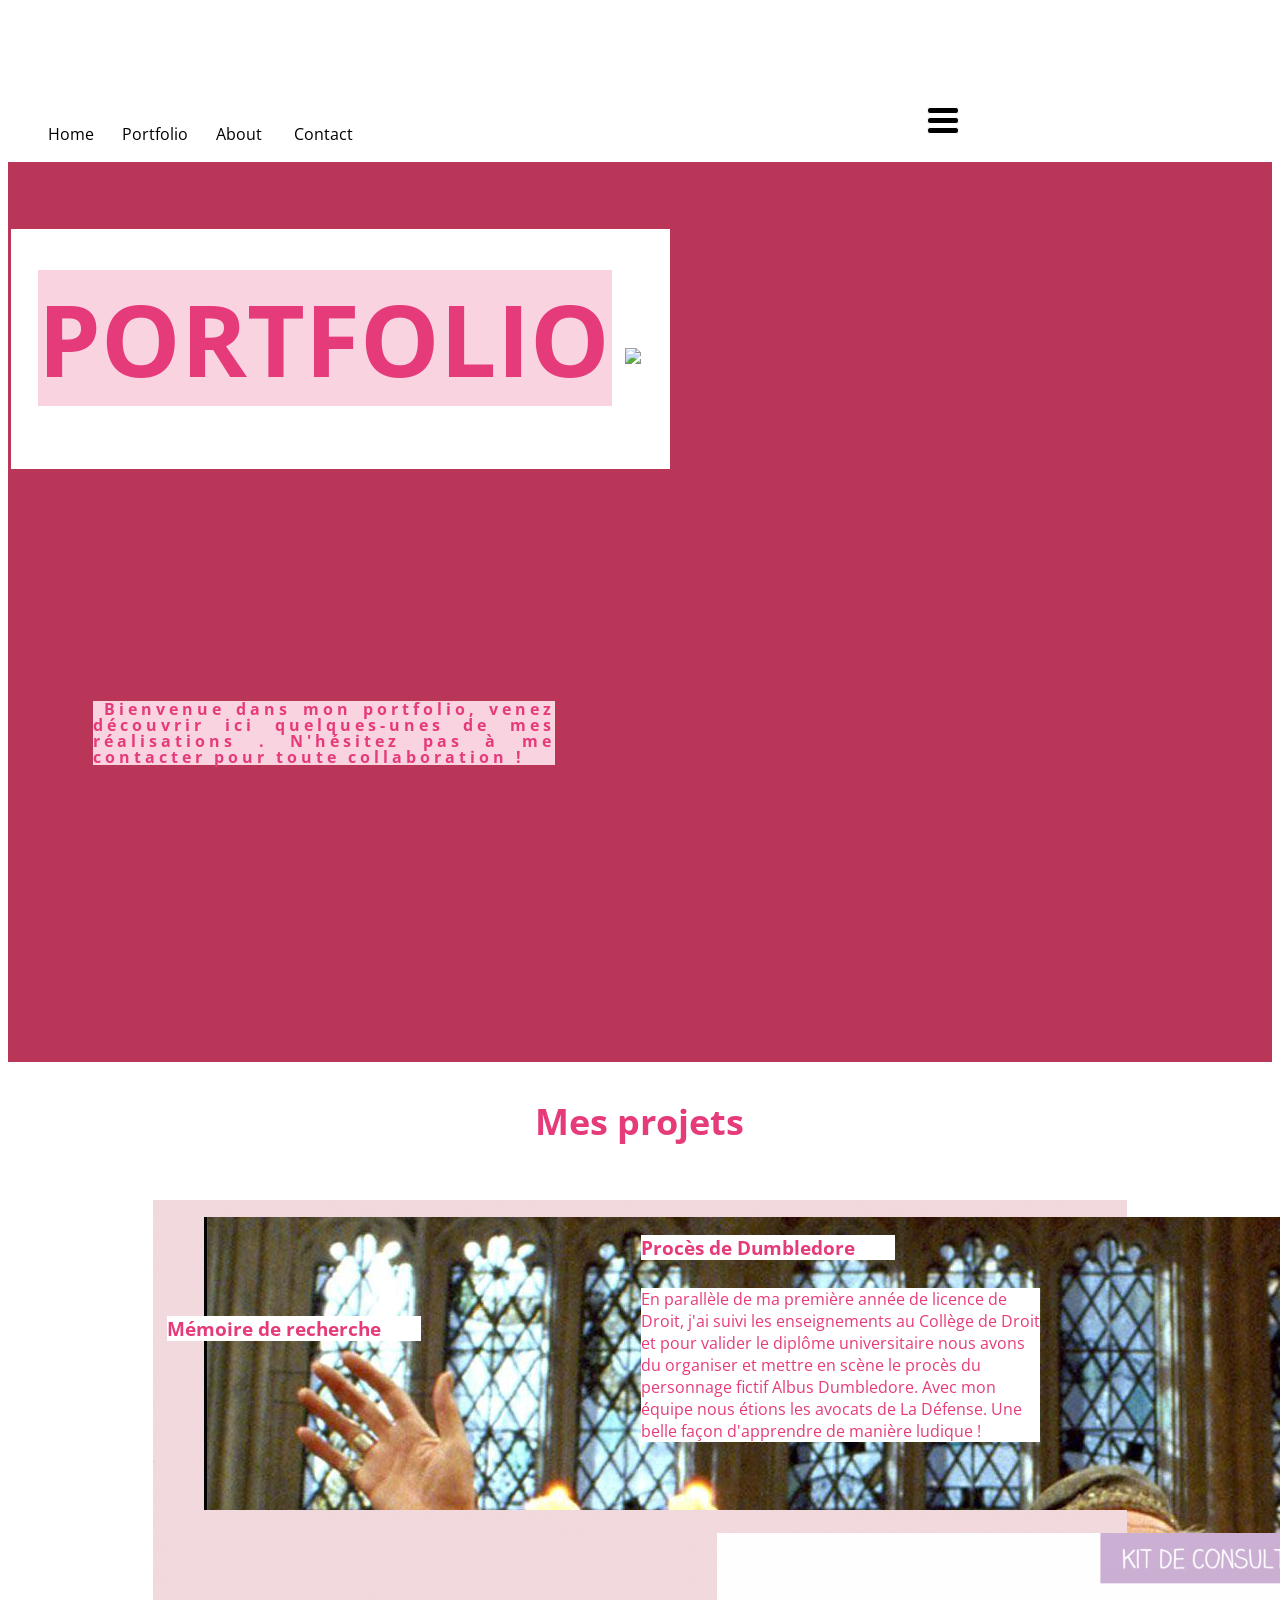
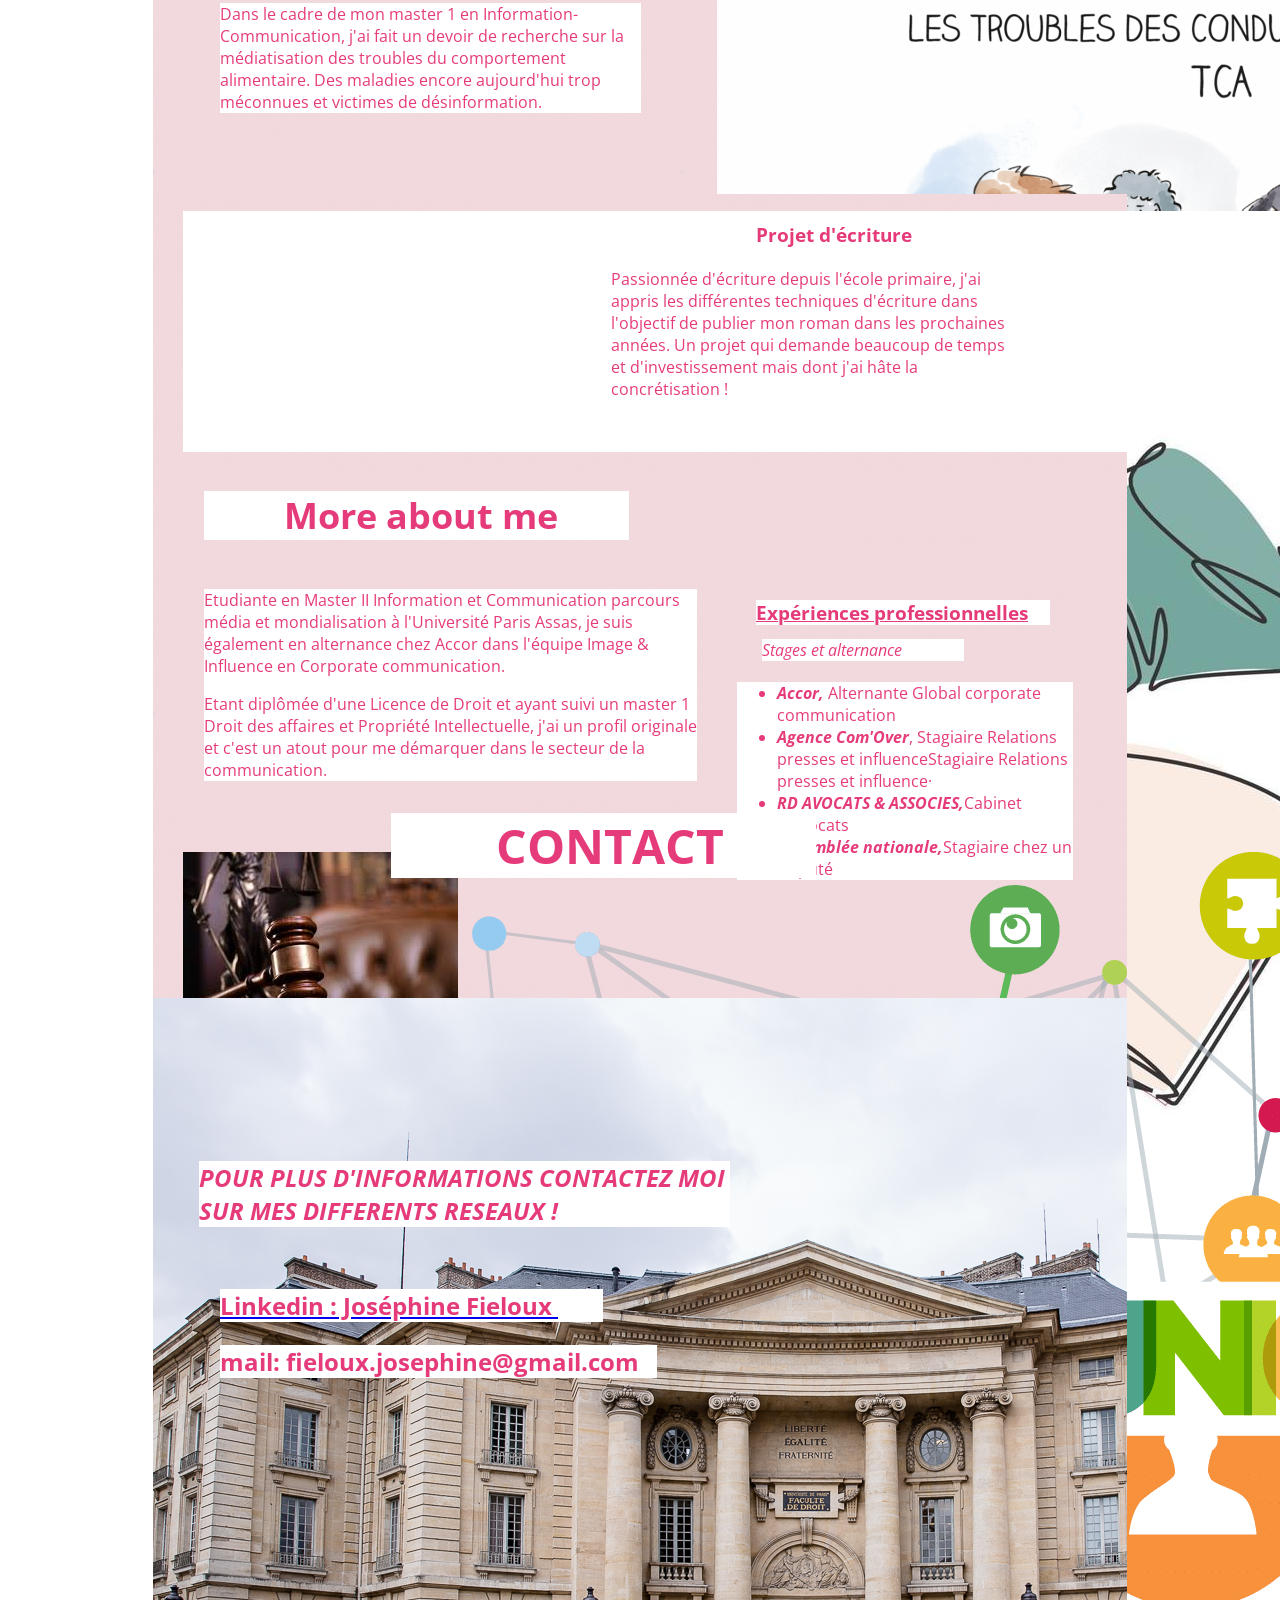
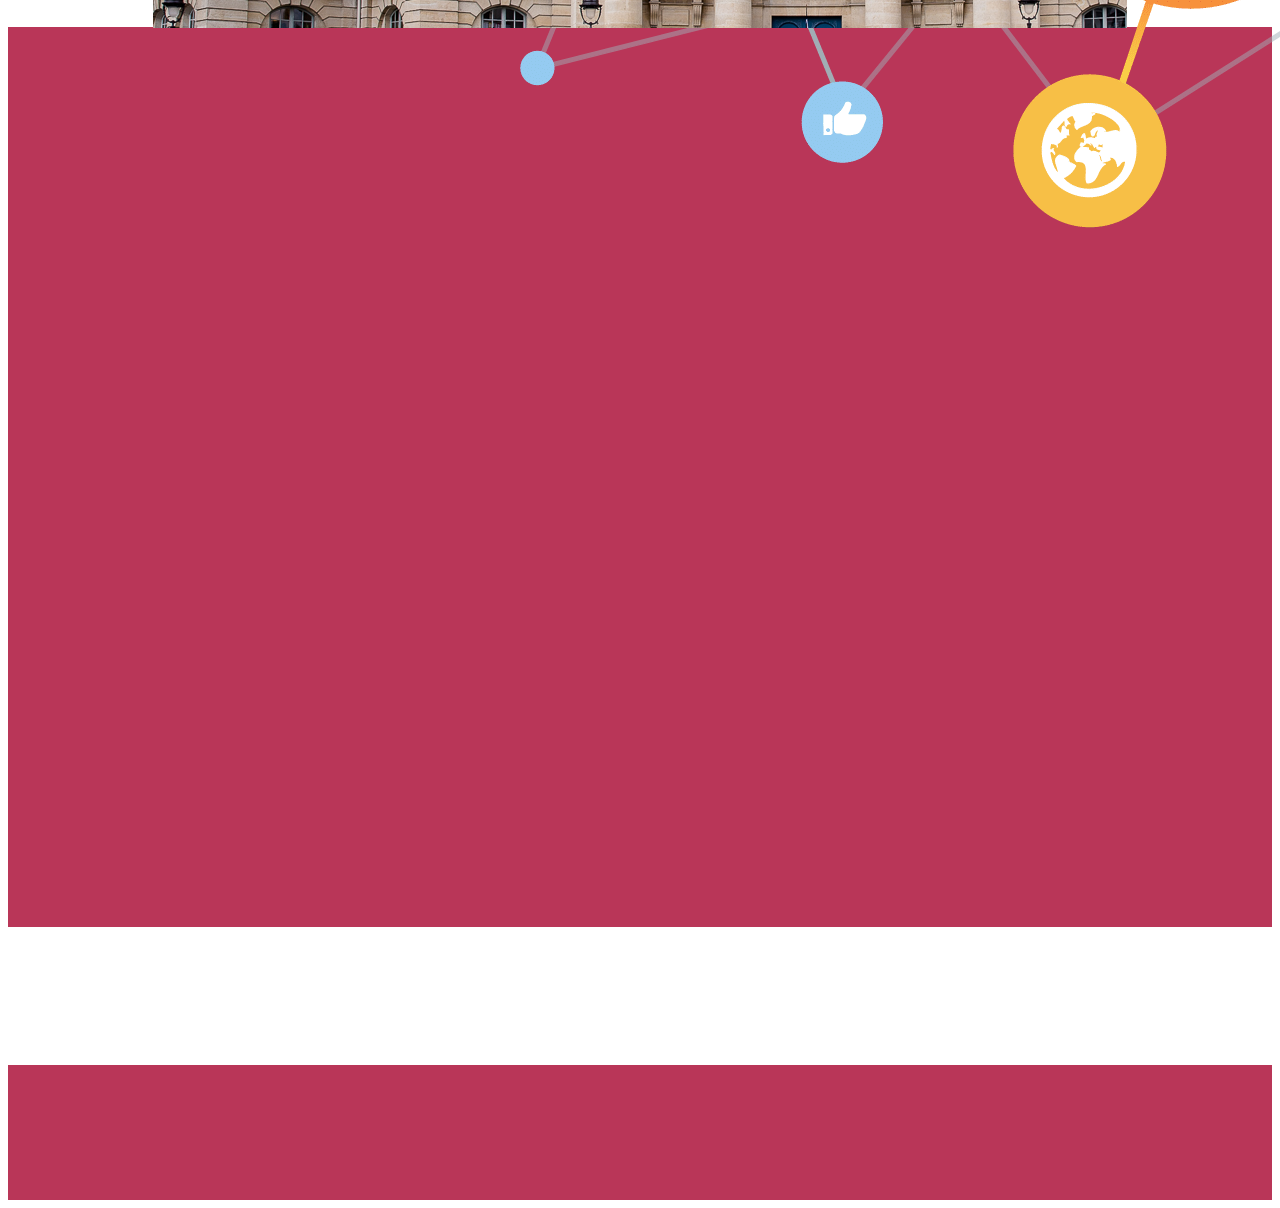
==== commit 4d766bd8: "Batch update" ====
--- a/editable.html
+++ b/editable.html
@@ -39,7 +39,7 @@
     }
 });
 </script>
-    <style class="silex-inline-styles">.body-initial {background-color: rgba(255,255,255,1); position: static;}.silex-id-1541604358717-1 {position: static; margin-top: -1px;}.silex-id-1541604358715-0 {min-height: 100px; position: relative; margin-left: auto; margin-right: auto;}.silex-id-1552778542386-4 {width: 33px; background-color: transparent; top: 100px; left: 774px; min-height: 27px; position: absolute;}.silex-id-1552779510769-9 {width: 227px; background-color: transparent; top: 12px; left: 401px; min-height: 20px; position: absolute;}.silex-id-1521479714244-27 {width: 1160px; background-color: rgb(255, 255, 255); min-height: 55px; position: static; display: flex; align-items: center;}.silex-id-1521479343575-26 {width: 384px; background-color: rgba(255,255,255,1); min-height: 55px; position: static;}.silex-id-1521474810651-10 {width: 462px; min-height: 112px; position: static;}.silex-id-1474394621033-3 {min-width: 900px; position: static; margin-top: -1px;}.silex-id-1474394621032-2 {background-color: transparent; min-height: 140px; position: relative; margin-left: auto; margin-right: auto;}.silex-id-1521476552196-1 {width: 370px; top: 6.0625px; left: 301px; min-height: 158px; position: absolute;}.silex-id-1521477017540-4 {background-color: transparent; min-width: 900px; position: static; margin-top: -1px;}.silex-id-1521477017540-5 {background-color: transparent; min-height: 311px; position: relative; margin-left: auto; margin-right: auto; display: flex; align-items: center; justify-content: space-between; background-image: url(rose%201.jpeg);}.silex-id-1521477258858-7 {background-color: transparent; min-width: 900px; position: static; margin-top: -1px;}.silex-id-1521477258858-8 {background-color: transparent; min-height: 285px; position: relative; margin-left: auto; margin-right: auto; display: flex; align-items: center; justify-content: space-between; background-image: url(rose%201.jpeg);}.silex-id-1521478596443-18 {position: static; margin-top: -1px;}.silex-id-1521478596441-17 {min-height: 259px; position: relative; margin-left: auto; margin-right: auto; background-image: url(rose%201.jpeg);}.silex-id-1521478456708-14 {min-width: 900px; position: static; margin-top: -1px;}.silex-id-1521478456709-15 {background-color: transparent; min-height: 547px; position: relative; margin-left: auto; margin-right: auto; background-image: url(rose%201.jpeg);}.silex-id-1521478456709-16 {width: 425px; top: 9.0625px; left: 51px; min-height: 129px; position: absolute;}.silex-id-1521478616966-19 {position: static; margin-top: -1px;}.silex-id-1521478616966-20 {min-height: 630px; position: relative; margin-left: auto; margin-right: auto; background-image: url(assas%203.jpeg);}.silex-id-1521493080946-1 {min-width: 900px; position: static; margin-top: -1px;}.silex-id-1521493080946-2 {background-color: transparent; min-height: 140px; position: relative; margin-left: auto; margin-right: auto;}.silex-id-1521479057591-23 {background-color: rgba(185,54,88,1); position: static; margin-top: -1px;}.silex-id-1521479057592-24 {min-height: 510px; position: relative; margin-left: auto; margin-right: auto;}.silex-id-1478366450713-3 {background-color: rgba(185,54,88,1); min-width: 900px; position: static; margin-top: -1px;}.silex-id-1478366450713-2 {background-color: transparent; min-height: 135px; position: relative; margin-left: auto; margin-right: auto;}.silex-id-1594629477704-3 {width: 1163px; min-height: 774px; background-color: rgba(185,54,88,1); position: static; display: flex; justify-content: space-between;}.silex-id-1594629796767-5 {width: 581px; min-height: 1157px; background-color: transparent; position: static; display: flex; align-items: center; justify-content: center;}.silex-id-1736772359689-2 {width: 448px; height: 422px; position: absolute; top: 348px; left: 625px;}.silex-id-1736773385403-3 {width: 574px; min-height: 270px; position: absolute; top: -26px; left: 27px;}.silex-id-1736773616369-4 {width: 659px; min-height: 240px; background-color: rgb(255, 255, 255); position: absolute; top: 229px; left: 11px;}.silex-id-1736775201386-7 {width: 376px; height: 258px; position: absolute; top: 17px; left: 51px;}.silex-id-1736775422566-10 {width: 314px; min-height: 183px; position: absolute; top: 51px; left: 636px;}.silex-id-1736778871288-1 {width: 349px; height: 221px; position: absolute; top: 17px; left: 30px;}.silex-id-1736778977651-2 {width: 399px; min-height: 238px; position: absolute; top: 72.25px; left: 488px;}.silex-id-1736779204724-3 {width: 421px; min-height: 142px; position: absolute; top: 77px; left: 67px;}.silex-id-1736779227624-5 {width: 380px; height: 244px; position: absolute; top: 23px; left: 564px;}.silex-id-1736779206730-4 {width: 399px; min-height: 238px; position: absolute; top: 58px; left: 458px;}.silex-id-1736779617234-7 {width: 254px; min-height: 65px; position: absolute; top: 16.5px; left: 488px;}.silex-id-1736779695265-8 {width: 254px; min-height: 65px; position: absolute; top: 1297px; left: 167px;}.silex-id-1736779697109-9 {width: 254px; min-height: 65px; position: absolute; top: 9px; left: 603px;}.silex-id-1736780177724-0 {width: 493px; min-height: 225px; position: absolute; top: 121px; left: 51px;}.silex-id-1736780780770-0 {width: 294px; min-height: 84px; position: absolute; top: 129.75px; left: 603px;}.silex-id-1736780865176-1 {width: 336px; min-height: 276px; position: absolute; top: 214px; left: 584px;}.silex-id-1736781062984-2 {width: 202px; min-height: 55px; position: absolute; top: 171px; left: 609px;}.silex-id-1736781294435-3 {width: 177px; height: 128px; position: absolute; top: 400px; left: 30px;}.silex-id-1736781431238-4 {width: 211px; height: 128px; position: absolute; top: 400px; left: 238px;}.silex-id-1736781685667-6 {width: 425px; top: 2381px; left: 391px; min-height: 129px; position: absolute;}.silex-id-1736781808795-9 {width: 531px; min-height: 189px; position: absolute; top: 143px; left: 46px;}.silex-id-1736781971147-10 {width: 383px; min-height: 105px; position: absolute; top: 271px; left: 67px;}@media only screen and (max-width: 480px) {.silex-id-1541604358717-1 {top: 0px; left: 0px;}.silex-id-1541604358715-0 {top: 0px; left: 12px; width: 444px; min-height: 61px;}.silex-id-1552778542386-4 {left: -12px; top: 3232px;}.silex-id-1552779510769-9 {left: 72px; top: 21px; width: 359px; min-height: 20px;}.silex-id-1594629477704-3 {min-height: 605.4000244140625px; top: 0px; left: 0px; width: 467px;}.silex-id-1594629796767-5 {min-height: 224px; top: 0px; left: 0px; width: 453px;}}</style>
+    <style class="silex-inline-styles">.body-initial {background-color: rgba(255,255,255,1); position: static;}.silex-id-1541604358717-1 {position: static; margin-top: -1px;}.silex-id-1541604358715-0 {min-height: 100px; position: relative; margin-left: auto; margin-right: auto;}.silex-id-1552778542386-4 {width: 33px; background-color: transparent; top: 100px; left: 774px; min-height: 27px; position: absolute;}.silex-id-1552779510769-9 {width: 227px; background-color: transparent; top: 12px; left: 401px; min-height: 20px; position: absolute;}.silex-id-1521479714244-27 {width: 1160px; background-color: rgb(255, 255, 255); min-height: 55px; position: static; display: flex; align-items: center;}.silex-id-1521479343575-26 {width: 384px; background-color: rgba(255,255,255,1); min-height: 55px; position: static;}.silex-id-1521474810651-10 {width: 462px; min-height: 112px; position: static;}.silex-id-1474394621033-3 {min-width: 900px; position: static; margin-top: -1px;}.silex-id-1474394621032-2 {background-color: transparent; min-height: 140px; position: relative; margin-left: auto; margin-right: auto;}.silex-id-1521476552196-1 {width: 370px; top: 6.0625px; left: 301px; min-height: 158px; position: absolute;}.silex-id-1521477017540-4 {background-color: transparent; min-width: 900px; position: static; margin-top: -1px;}.silex-id-1521477017540-5 {background-color: transparent; min-height: 311px; position: relative; margin-left: auto; margin-right: auto; display: flex; align-items: center; justify-content: space-between; background-image: url(rose%201.jpeg);}.silex-id-1521477258858-7 {background-color: transparent; min-width: 900px; position: static; margin-top: -1px;}.silex-id-1521477258858-8 {background-color: transparent; min-height: 285px; position: relative; margin-left: auto; margin-right: auto; display: flex; align-items: center; justify-content: space-between; background-image: url(rose%201.jpeg);}.silex-id-1521478596443-18 {position: static; margin-top: -1px;}.silex-id-1521478596441-17 {min-height: 259px; position: relative; margin-left: auto; margin-right: auto; background-image: url(rose%201.jpeg);}.silex-id-1521478456708-14 {min-width: 900px; position: static; margin-top: -1px;}.silex-id-1521478456709-15 {background-color: transparent; min-height: 547px; position: relative; margin-left: auto; margin-right: auto; background-image: url(rose%201.jpeg);}.silex-id-1521478456709-16 {width: 425px; top: 9.0625px; left: 51px; min-height: 129px; position: absolute;}.silex-id-1521478616966-19 {position: static; margin-top: -1px;}.silex-id-1521478616966-20 {min-height: 630px; position: relative; margin-left: auto; margin-right: auto; background-image: url(assas%203.jpeg);}.silex-id-1521493080946-1 {min-width: 900px; position: static; margin-top: -1px;}.silex-id-1521493080946-2 {background-color: transparent; min-height: 140px; position: relative; margin-left: auto; margin-right: auto;}.silex-id-1521479057591-23 {background-color: rgba(185,54,88,1); position: static; margin-top: -1px;}.silex-id-1521479057592-24 {min-height: 510px; position: relative; margin-left: auto; margin-right: auto;}.silex-id-1478366450713-3 {background-color: rgba(185,54,88,1); min-width: 900px; position: static; margin-top: -1px;}.silex-id-1478366450713-2 {background-color: transparent; min-height: 135px; position: relative; margin-left: auto; margin-right: auto;}.silex-id-1594629477704-3 {width: 1163px; min-height: 774px; background-color: rgba(185,54,88,1); position: static; display: flex; justify-content: space-between;}.silex-id-1594629796767-5 {width: 581px; min-height: 1157px; background-color: transparent; position: static; display: flex; align-items: center; justify-content: center;}.silex-id-1736772359689-2 {width: 448px; height: 422px; position: absolute; top: 348px; left: 625px;}.silex-id-1736773385403-3 {width: 574px; min-height: 270px; position: absolute; top: -26px; left: 27px;}.silex-id-1736773616369-4 {width: 659px; min-height: 240px; background-color: rgb(255, 255, 255); position: absolute; top: 229px; left: 11px;}.silex-id-1736775201386-7 {width: 376px; height: 258px; position: absolute; top: 17px; left: 51px;}.silex-id-1736775422566-10 {width: 314px; min-height: 183px; position: absolute; top: 51px; left: 636px;}.silex-id-1736778871288-1 {width: 349px; height: 221px; position: absolute; top: 17px; left: 30px;}.silex-id-1736778977651-2 {width: 399px; min-height: 238px; position: absolute; top: 72.25px; left: 488px;}.silex-id-1736779204724-3 {width: 421px; min-height: 142px; position: absolute; top: 77px; left: 67px;}.silex-id-1736779227624-5 {width: 380px; height: 244px; position: absolute; top: 23px; left: 564px;}.silex-id-1736779206730-4 {width: 399px; min-height: 238px; position: absolute; top: 58px; left: 458px;}.silex-id-1736779617234-7 {width: 254px; min-height: 65px; position: absolute; top: 16.5px; left: 488px;}.silex-id-1736779695265-8 {width: 254px; min-height: 65px; position: absolute; top: 1297px; left: 167px;}.silex-id-1736779697109-9 {width: 254px; min-height: 65px; position: absolute; top: 9px; left: 603px;}.silex-id-1736780177724-0 {width: 493px; min-height: 225px; position: absolute; top: 121px; left: 51px;}.silex-id-1736780780770-0 {width: 294px; min-height: 84px; position: absolute; top: 129.75px; left: 603px;}.silex-id-1736780865176-1 {width: 336px; min-height: 276px; position: absolute; top: 214px; left: 584px;}.silex-id-1736781062984-2 {width: 202px; min-height: 55px; position: absolute; top: 171px; left: 609px;}.silex-id-1736781294435-3 {width: 177px; height: 128px; position: absolute; top: 400px; left: 30px;}.silex-id-1736781431238-4 {width: 211px; height: 128px; position: absolute; top: 400px; left: 238px;}.silex-id-1736781685667-6 {width: 425px; top: 2381px; left: 391px; min-height: 129px; position: absolute;}.silex-id-1736781808795-9 {width: 531px; min-height: 189px; position: absolute; top: 143px; left: 46px;}.silex-id-1736781971147-10 {width: 383px; min-height: 105px; position: absolute; top: 271px; left: 67px;}.silex-id-1736782088154-11 {width: 437px; min-height: 105px; position: absolute; top: 327px; left: 67px;}@media only screen and (max-width: 480px) {.silex-id-1541604358717-1 {top: 0px; left: 0px;}.silex-id-1541604358715-0 {top: 0px; left: 12px; width: 444px; min-height: 61px;}.silex-id-1552778542386-4 {left: -12px; top: 3232px;}.silex-id-1552779510769-9 {left: 72px; top: 21px; width: 359px; min-height: 20px;}.silex-id-1594629477704-3 {min-height: 605.4000244140625px; top: 0px; left: 0px; width: 467px;}.silex-id-1594629796767-5 {min-height: 224px; top: 0px; left: 0px; width: 453px;}}</style>
     <title></title>
     
 
@@ -172,7 +172,7 @@
             
         <div data-silex-type="image-element" class="editable-style image-element silex-id-1736779227624-5 page-home paged-element" data-silex-id="silex-id-1736779227624-5" style=""><img src="memoire%201.png"></div><div data-silex-type="text-element" class="editable-style text-element silex-id-1736779204724-3 page-home paged-element" data-silex-id="silex-id-1736779204724-3" style=""><div class="silex-element-content normal"><p>Dans le cadre de mon master 1 en Information-Communication, j'ai fait un devoir de recherche sur la médiatisation des troubles du comportement alimentaire. Des maladies encore aujourd'hui trop méconnues et victimes de désinformation. &nbsp;</p><span class="_wysihtml-temp-caret-fix" style="position: absolute; display: block; min-width: 1px; z-index: 99999;">﻿</span></div></div></div><div data-silex-type="text-element" class="editable-style text-element silex-id-1736779695265-8 page-home paged-element" data-silex-id="silex-id-1736779695265-8" style=""><div class="silex-element-content normal"><h3>Mémoire de recherche</h3></div></div></div><div data-silex-type="container-element" class="container-element editable-style silex-id-1521478596443-18 section-element hide-on-mobile prevent-resizable" data-silex-id="silex-id-1521478596443-18"><div data-silex-type="container-element" class="editable-style silex-id-1521478596441-17 container-element silex-element-content website-width" data-silex-id="silex-id-1521478596441-17" style=""><div data-silex-type="image-element" class="editable-style image-element silex-id-1736778871288-1 page-home paged-element" data-silex-id="silex-id-1736778871288-1" style=""><img src="livre%201.jpeg"></div><div data-silex-type="text-element" class="editable-style text-element silex-id-1736779206730-4 page-home paged-element" data-silex-id="silex-id-1736779206730-4" style=""><div class="silex-element-content normal"><p>Passionnée d'écriture depuis l'école primaire, j'ai appris les différentes techniques d'écriture dans l'objectif de publier mon roman dans les prochaines années. Un projet qui demande beaucoup de temps et d'investissement mais dont j'ai hâte la concrétisation !</p></div></div><div data-silex-type="text-element" class="editable-style text-element silex-id-1736779697109-9 page-home paged-element" data-silex-id="silex-id-1736779697109-9" style=""><div class="silex-element-content normal"><h3>Projet d'écriture&nbsp;</h3></div></div></div></div><section data-silex-type="container-element" class="container-element editable-style section-element silex-id-1521478456708-14 sub-title about prevent-resizable" data-silex-id="silex-id-1521478456708-14">
         
-    <div data-silex-type="container-element" class="editable-style silex-element-content container-element silex-id-1521478456709-15 website-width" data-silex-id="silex-id-1521478456709-15" id="about" style=""><div data-silex-type="text-element" class="editable-style text-element silex-id-1521478456709-16 section-text" data-silex-id="silex-id-1521478456709-16" style=""><div class="silex-element-content normal"><b></b><h1>&nbsp;More about me</h1></div></div><div data-silex-type="text-element" class="editable-style text-element silex-id-1736780865176-1 page-home paged-element" data-silex-id="silex-id-1736780865176-1" style=""><div class="silex-element-content normal"><p></p><ul><li><b><i>Accor,</i></b> Alternante Global corporate communication</li><li><b><i>Agence Com'Over</i></b>, Stagiaire Relations presses et influenceStagiaire Relations presses et influence·<br></li><li><i><b>RD AVOCATS &amp; ASSOCIES,</b></i>Cabinet d'avocats<br></li><li><b><i>Assemblée nationale,</i></b>Stagiaire chez un Député<br></li></ul><p></p><span class="_wysihtml-temp-caret-fix" style="position: absolute; display: block; min-width: 1px; z-index: 99999;">﻿</span></div></div><div data-silex-type="text-element" class="editable-style text-element silex-id-1736781062984-2 page-home paged-element" data-silex-id="silex-id-1736781062984-2" style=""><div class="silex-element-content normal"><p><i>Stages et alternance</i></p></div></div><div data-silex-type="text-element" class="editable-style text-element silex-id-1736780780770-0 page-home paged-element" data-silex-id="silex-id-1736780780770-0" style=""><div class="silex-element-content normal"><h3><u>Expériences professionnelles</u></h3><span class="_wysihtml-temp-caret-fix" style="position: absolute; display: block; min-width: 1px; z-index: 99999;">﻿</span></div></div><div data-silex-type="image-element" class="editable-style image-element silex-id-1736781294435-3 page-home paged-element" data-silex-id="silex-id-1736781294435-3" style=""><img src="droit.jpeg"></div><div data-silex-type="text-element" class="editable-style text-element silex-id-1736780177724-0 page-home paged-element" data-silex-id="silex-id-1736780177724-0" style=""><div class="silex-element-content normal"><p>Etudiante en Master II Information et Communication parcours média et mondialisation à l'Université Paris Assas, je suis également en alternance chez Accor dans l'équipe Image &amp; Influence en Corporate communication.<br></p><p>Etant diplômée d'une Licence de Droit et ayant suivi un master 1 Droit des affaires et Propriété Intellectuelle, j'ai un profil originale et c'est un atout pour me démarquer dans le secteur de la communication.    </p></div></div><div data-silex-type="image-element" class="editable-style image-element silex-id-1736781431238-4 page-home paged-element" data-silex-id="silex-id-1736781431238-4" style=""><img src="communication.png"></div></div></section><div data-silex-type="container-element" class="container-element editable-style section-element silex-id-1521478616966-19 quote prevent-resizable" data-silex-id="silex-id-1521478616966-19"><div data-silex-type="container-element" class="editable-style container-element silex-element-content website-width silex-id-1521478616966-20" data-silex-id="silex-id-1521478616966-20" style=""><div data-silex-type="text-element" class="editable-style text-element silex-id-1736781808795-9 page-home paged-element" data-silex-id="silex-id-1736781808795-9" style=""><div class="silex-element-content normal"><h2><b><i>POUR PLUS D'INFORMATIONS CONTACTEZ MOI SUR MES DIFFERENTS RESEAUX !</i></b></h2></div>﻿﻿</div><div data-silex-type="text-element" class="editable-style text-element silex-id-1736781971147-10 page-home paged-element" data-silex-id="silex-id-1736781971147-10" style=""><div class="silex-element-content normal"><h2>Linkedin : Joséphine Fieloux&nbsp;<br></h2></div></div></div><div data-silex-type="text-element" class="editable-style text-element silex-id-1736781685667-6 page-home paged-element section-text" data-silex-id="silex-id-1736781685667-6" title="" style=""><div class="silex-element-content normal"><b></b><h1>&nbsp;CONTACT</h1></div></div></div><div data-silex-type="container-element" class="container-element editable-style section-element silex-id-1521479057591-23 prevent-resizable invert hero" data-silex-id="silex-id-1521479057591-23" style=""><div data-silex-type="container-element" class="editable-style container-element silex-element-content silex-id-1521479057592-24 website-width full-height" data-silex-id="silex-id-1521479057592-24" style=""></div></div><section data-silex-type="container-element" class="container-element editable-style section-element silex-id-1521493080946-1 prevent-resizable sub-title about contact invert" data-silex-id="silex-id-1521493080946-1" id="contact">
+    <div data-silex-type="container-element" class="editable-style silex-element-content container-element silex-id-1521478456709-15 website-width" data-silex-id="silex-id-1521478456709-15" id="about" style=""><div data-silex-type="text-element" class="editable-style text-element silex-id-1521478456709-16 section-text" data-silex-id="silex-id-1521478456709-16" style=""><div class="silex-element-content normal"><b></b><h1>&nbsp;More about me</h1></div></div><div data-silex-type="text-element" class="editable-style text-element silex-id-1736780865176-1 page-home paged-element" data-silex-id="silex-id-1736780865176-1" style=""><div class="silex-element-content normal"><p></p><ul><li><b><i>Accor,</i></b> Alternante Global corporate communication</li><li><b><i>Agence Com'Over</i></b>, Stagiaire Relations presses et influenceStagiaire Relations presses et influence·<br></li><li><i><b>RD AVOCATS &amp; ASSOCIES,</b></i>Cabinet d'avocats<br></li><li><b><i>Assemblée nationale,</i></b>Stagiaire chez un Député<br></li></ul><p></p><span class="_wysihtml-temp-caret-fix" style="position: absolute; display: block; min-width: 1px; z-index: 99999;">﻿</span></div></div><div data-silex-type="text-element" class="editable-style text-element silex-id-1736781062984-2 page-home paged-element" data-silex-id="silex-id-1736781062984-2" style=""><div class="silex-element-content normal"><p><i>Stages et alternance</i></p></div></div><div data-silex-type="text-element" class="editable-style text-element silex-id-1736780780770-0 page-home paged-element" data-silex-id="silex-id-1736780780770-0" style=""><div class="silex-element-content normal"><h3><u>Expériences professionnelles</u></h3><span class="_wysihtml-temp-caret-fix" style="position: absolute; display: block; min-width: 1px; z-index: 99999;">﻿</span></div></div><div data-silex-type="image-element" class="editable-style image-element silex-id-1736781294435-3 page-home paged-element" data-silex-id="silex-id-1736781294435-3" style=""><img src="droit.jpeg"></div><div data-silex-type="text-element" class="editable-style text-element silex-id-1736780177724-0 page-home paged-element" data-silex-id="silex-id-1736780177724-0" style=""><div class="silex-element-content normal"><p>Etudiante en Master II Information et Communication parcours média et mondialisation à l'Université Paris Assas, je suis également en alternance chez Accor dans l'équipe Image &amp; Influence en Corporate communication.<br></p><p>Etant diplômée d'une Licence de Droit et ayant suivi un master 1 Droit des affaires et Propriété Intellectuelle, j'ai un profil originale et c'est un atout pour me démarquer dans le secteur de la communication.    </p></div></div><div data-silex-type="image-element" class="editable-style image-element silex-id-1736781431238-4 page-home paged-element" data-silex-id="silex-id-1736781431238-4" style=""><img src="communication.png"></div></div></section><div data-silex-type="container-element" class="container-element editable-style section-element silex-id-1521478616966-19 quote prevent-resizable" data-silex-id="silex-id-1521478616966-19"><div data-silex-type="container-element" class="editable-style container-element silex-element-content website-width silex-id-1521478616966-20" data-silex-id="silex-id-1521478616966-20" style=""><div data-silex-type="text-element" class="editable-style text-element silex-id-1736781808795-9 page-home paged-element" data-silex-id="silex-id-1736781808795-9" style=""><div class="silex-element-content normal"><h2><b><i>POUR PLUS D'INFORMATIONS CONTACTEZ MOI SUR MES DIFFERENTS RESEAUX !</i></b></h2></div>﻿﻿</div><a data-silex-type="text-element" class="editable-style text-element silex-id-1736781971147-10 page-home paged-element" data-silex-id="silex-id-1736781971147-10" style="" href="https://www.linkedin.com/in/josephine-fieloux-b1b65724b/details/experience/"><div class="silex-element-content normal"><h2>Linkedin : Joséphine Fieloux&nbsp;<br></h2></div></a><div data-silex-type="text-element" class="editable-style text-element silex-id-1736782088154-11 page-home paged-element" data-silex-id="silex-id-1736782088154-11" style=""><div class="silex-element-content normal"><h2>mail: fieloux.josephine@gmail.com<br></h2></div></div></div><div data-silex-type="text-element" class="editable-style text-element silex-id-1736781685667-6 page-home paged-element section-text" data-silex-id="silex-id-1736781685667-6" title="" style=""><div class="silex-element-content normal"><b></b><h1>&nbsp;CONTACT</h1></div></div></div><div data-silex-type="container-element" class="container-element editable-style section-element silex-id-1521479057591-23 prevent-resizable invert hero" data-silex-id="silex-id-1521479057591-23" style=""><div data-silex-type="container-element" class="editable-style container-element silex-element-content silex-id-1521479057592-24 website-width full-height" data-silex-id="silex-id-1521479057592-24" style=""></div></div><section data-silex-type="container-element" class="container-element editable-style section-element silex-id-1521493080946-1 prevent-resizable sub-title about contact invert" data-silex-id="silex-id-1521493080946-1" id="contact">
         
     <div data-silex-type="container-element" class="editable-style silex-element-content container-element website-width silex-id-1521493080946-2" data-silex-id="silex-id-1521493080946-2"></div></section><footer data-silex-type="container-element" class="container-element editable-style silex-id-1478366450713-3 section-element invert prevent-resizable" data-silex-id="silex-id-1478366450713-3">
         <div data-silex-type="container-element" class="editable-style silex-element-content silex-id-1478366450713-2 container-element website-width" data-silex-id="silex-id-1478366450713-2">
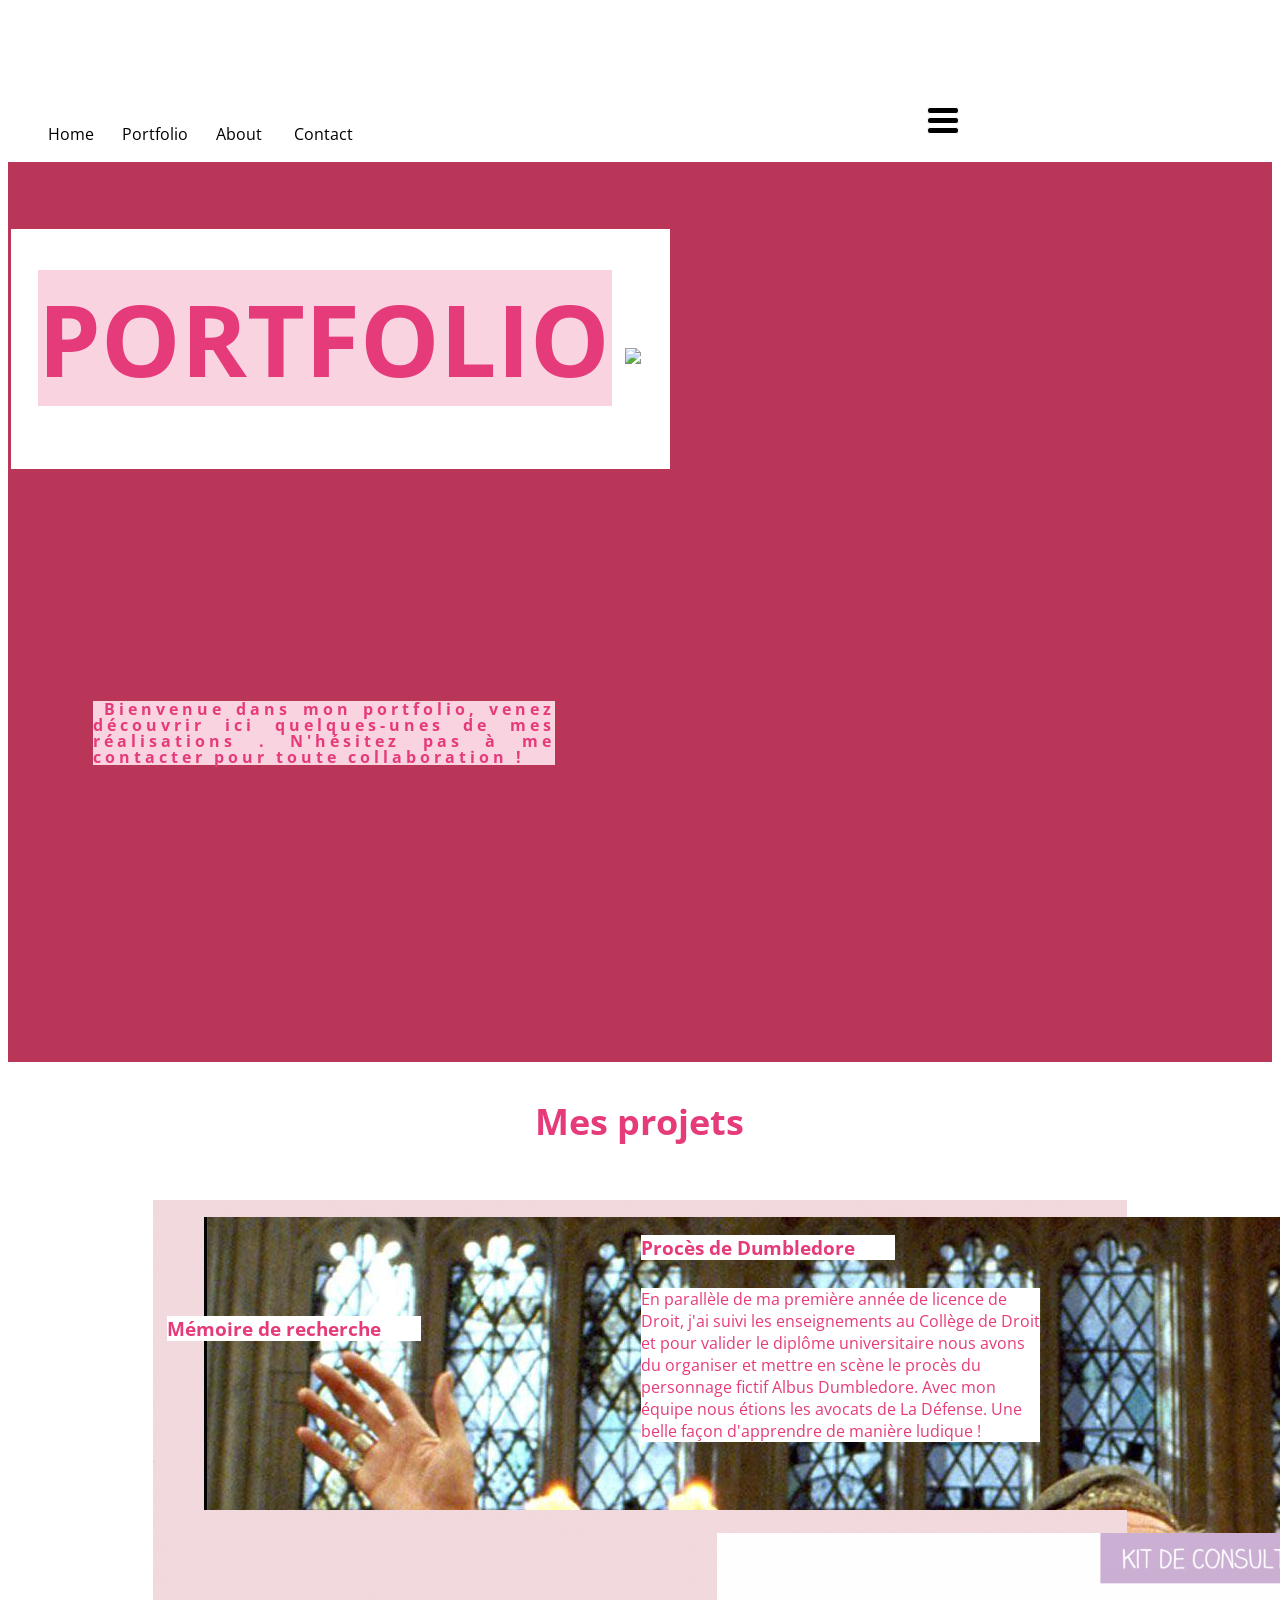
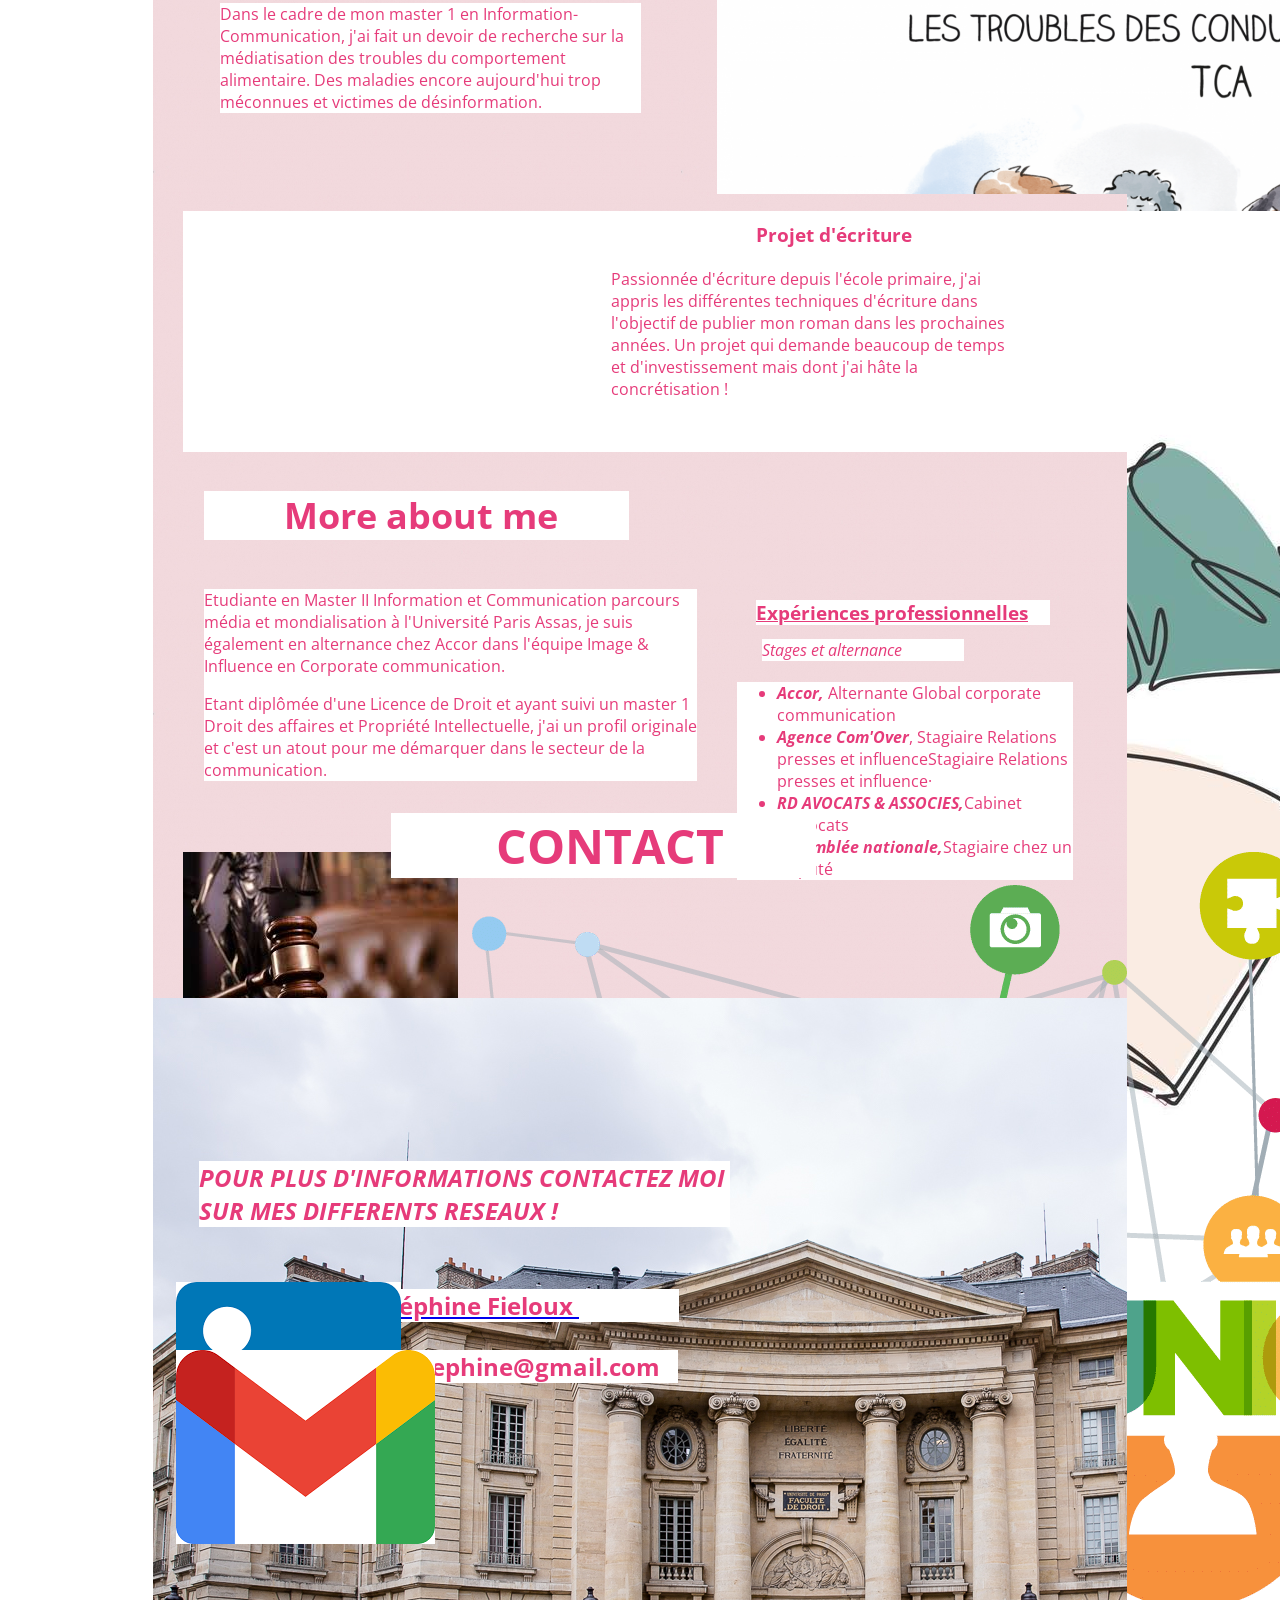
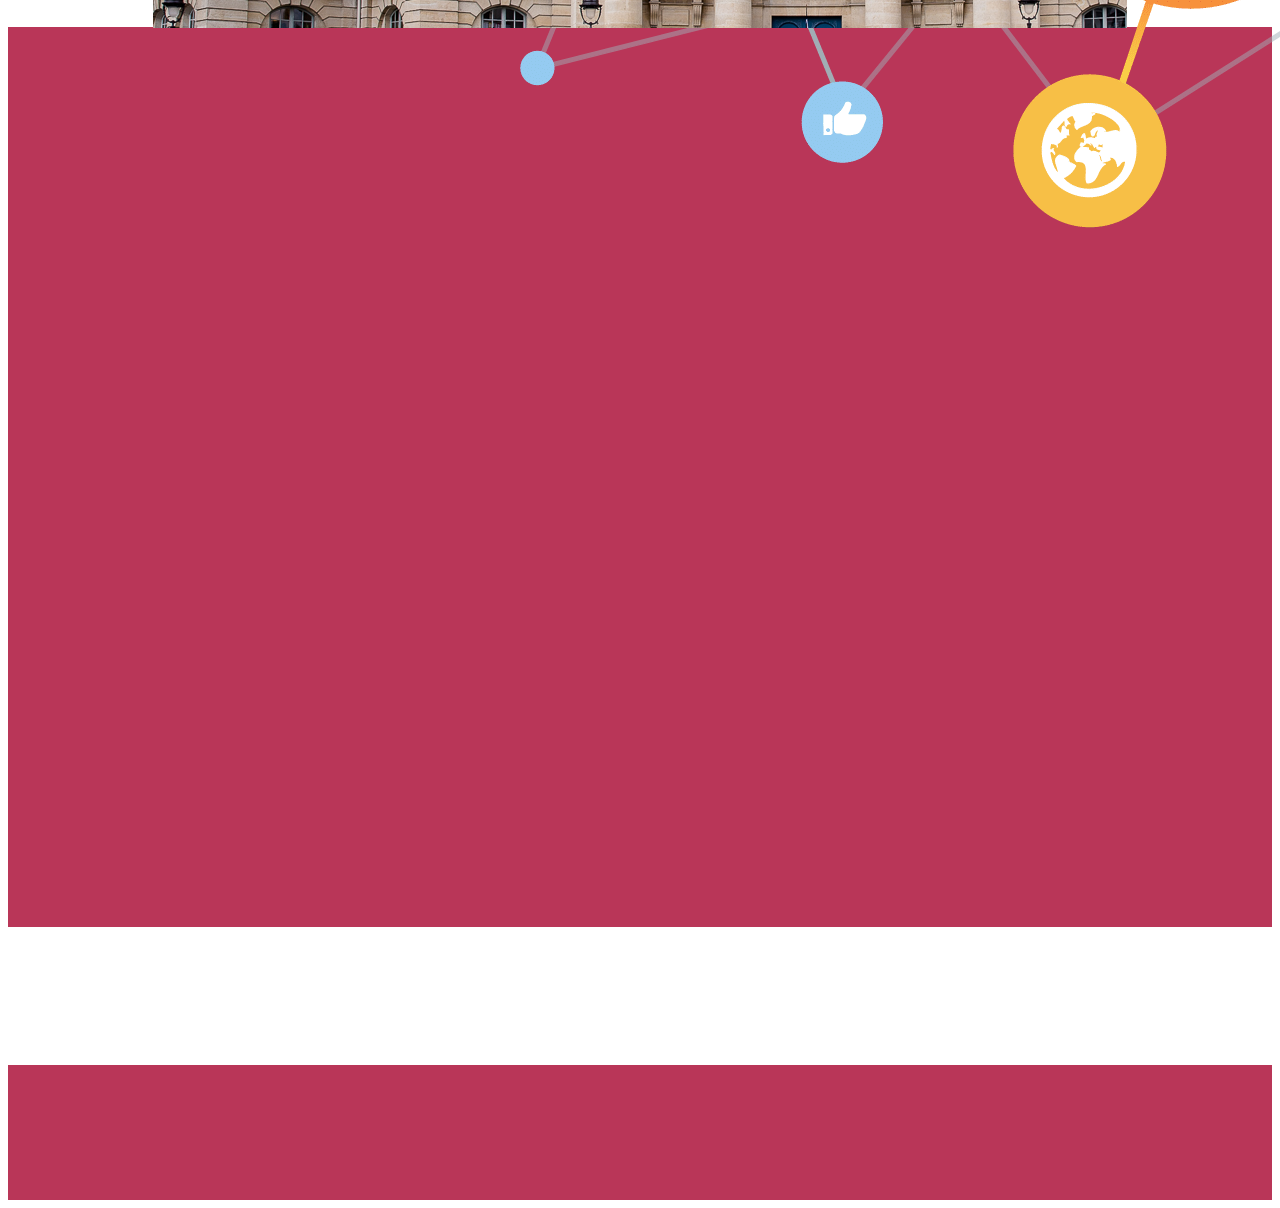
==== commit 91da9cd6: "Batch update" ====
--- a/editable.html
+++ b/editable.html
@@ -39,7 +39,7 @@
     }
 });
 </script>
-    <style class="silex-inline-styles">.body-initial {background-color: rgba(255,255,255,1); position: static;}.silex-id-1541604358717-1 {position: static; margin-top: -1px;}.silex-id-1541604358715-0 {min-height: 100px; position: relative; margin-left: auto; margin-right: auto;}.silex-id-1552778542386-4 {width: 33px; background-color: transparent; top: 100px; left: 774px; min-height: 27px; position: absolute;}.silex-id-1552779510769-9 {width: 227px; background-color: transparent; top: 12px; left: 401px; min-height: 20px; position: absolute;}.silex-id-1521479714244-27 {width: 1160px; background-color: rgb(255, 255, 255); min-height: 55px; position: static; display: flex; align-items: center;}.silex-id-1521479343575-26 {width: 384px; background-color: rgba(255,255,255,1); min-height: 55px; position: static;}.silex-id-1521474810651-10 {width: 462px; min-height: 112px; position: static;}.silex-id-1474394621033-3 {min-width: 900px; position: static; margin-top: -1px;}.silex-id-1474394621032-2 {background-color: transparent; min-height: 140px; position: relative; margin-left: auto; margin-right: auto;}.silex-id-1521476552196-1 {width: 370px; top: 6.0625px; left: 301px; min-height: 158px; position: absolute;}.silex-id-1521477017540-4 {background-color: transparent; min-width: 900px; position: static; margin-top: -1px;}.silex-id-1521477017540-5 {background-color: transparent; min-height: 311px; position: relative; margin-left: auto; margin-right: auto; display: flex; align-items: center; justify-content: space-between; background-image: url(rose%201.jpeg);}.silex-id-1521477258858-7 {background-color: transparent; min-width: 900px; position: static; margin-top: -1px;}.silex-id-1521477258858-8 {background-color: transparent; min-height: 285px; position: relative; margin-left: auto; margin-right: auto; display: flex; align-items: center; justify-content: space-between; background-image: url(rose%201.jpeg);}.silex-id-1521478596443-18 {position: static; margin-top: -1px;}.silex-id-1521478596441-17 {min-height: 259px; position: relative; margin-left: auto; margin-right: auto; background-image: url(rose%201.jpeg);}.silex-id-1521478456708-14 {min-width: 900px; position: static; margin-top: -1px;}.silex-id-1521478456709-15 {background-color: transparent; min-height: 547px; position: relative; margin-left: auto; margin-right: auto; background-image: url(rose%201.jpeg);}.silex-id-1521478456709-16 {width: 425px; top: 9.0625px; left: 51px; min-height: 129px; position: absolute;}.silex-id-1521478616966-19 {position: static; margin-top: -1px;}.silex-id-1521478616966-20 {min-height: 630px; position: relative; margin-left: auto; margin-right: auto; background-image: url(assas%203.jpeg);}.silex-id-1521493080946-1 {min-width: 900px; position: static; margin-top: -1px;}.silex-id-1521493080946-2 {background-color: transparent; min-height: 140px; position: relative; margin-left: auto; margin-right: auto;}.silex-id-1521479057591-23 {background-color: rgba(185,54,88,1); position: static; margin-top: -1px;}.silex-id-1521479057592-24 {min-height: 510px; position: relative; margin-left: auto; margin-right: auto;}.silex-id-1478366450713-3 {background-color: rgba(185,54,88,1); min-width: 900px; position: static; margin-top: -1px;}.silex-id-1478366450713-2 {background-color: transparent; min-height: 135px; position: relative; margin-left: auto; margin-right: auto;}.silex-id-1594629477704-3 {width: 1163px; min-height: 774px; background-color: rgba(185,54,88,1); position: static; display: flex; justify-content: space-between;}.silex-id-1594629796767-5 {width: 581px; min-height: 1157px; background-color: transparent; position: static; display: flex; align-items: center; justify-content: center;}.silex-id-1736772359689-2 {width: 448px; height: 422px; position: absolute; top: 348px; left: 625px;}.silex-id-1736773385403-3 {width: 574px; min-height: 270px; position: absolute; top: -26px; left: 27px;}.silex-id-1736773616369-4 {width: 659px; min-height: 240px; background-color: rgb(255, 255, 255); position: absolute; top: 229px; left: 11px;}.silex-id-1736775201386-7 {width: 376px; height: 258px; position: absolute; top: 17px; left: 51px;}.silex-id-1736775422566-10 {width: 314px; min-height: 183px; position: absolute; top: 51px; left: 636px;}.silex-id-1736778871288-1 {width: 349px; height: 221px; position: absolute; top: 17px; left: 30px;}.silex-id-1736778977651-2 {width: 399px; min-height: 238px; position: absolute; top: 72.25px; left: 488px;}.silex-id-1736779204724-3 {width: 421px; min-height: 142px; position: absolute; top: 77px; left: 67px;}.silex-id-1736779227624-5 {width: 380px; height: 244px; position: absolute; top: 23px; left: 564px;}.silex-id-1736779206730-4 {width: 399px; min-height: 238px; position: absolute; top: 58px; left: 458px;}.silex-id-1736779617234-7 {width: 254px; min-height: 65px; position: absolute; top: 16.5px; left: 488px;}.silex-id-1736779695265-8 {width: 254px; min-height: 65px; position: absolute; top: 1297px; left: 167px;}.silex-id-1736779697109-9 {width: 254px; min-height: 65px; position: absolute; top: 9px; left: 603px;}.silex-id-1736780177724-0 {width: 493px; min-height: 225px; position: absolute; top: 121px; left: 51px;}.silex-id-1736780780770-0 {width: 294px; min-height: 84px; position: absolute; top: 129.75px; left: 603px;}.silex-id-1736780865176-1 {width: 336px; min-height: 276px; position: absolute; top: 214px; left: 584px;}.silex-id-1736781062984-2 {width: 202px; min-height: 55px; position: absolute; top: 171px; left: 609px;}.silex-id-1736781294435-3 {width: 177px; height: 128px; position: absolute; top: 400px; left: 30px;}.silex-id-1736781431238-4 {width: 211px; height: 128px; position: absolute; top: 400px; left: 238px;}.silex-id-1736781685667-6 {width: 425px; top: 2381px; left: 391px; min-height: 129px; position: absolute;}.silex-id-1736781808795-9 {width: 531px; min-height: 189px; position: absolute; top: 143px; left: 46px;}.silex-id-1736781971147-10 {width: 383px; min-height: 105px; position: absolute; top: 271px; left: 67px;}.silex-id-1736782088154-11 {width: 437px; min-height: 105px; position: absolute; top: 327px; left: 67px;}@media only screen and (max-width: 480px) {.silex-id-1541604358717-1 {top: 0px; left: 0px;}.silex-id-1541604358715-0 {top: 0px; left: 12px; width: 444px; min-height: 61px;}.silex-id-1552778542386-4 {left: -12px; top: 3232px;}.silex-id-1552779510769-9 {left: 72px; top: 21px; width: 359px; min-height: 20px;}.silex-id-1594629477704-3 {min-height: 605.4000244140625px; top: 0px; left: 0px; width: 467px;}.silex-id-1594629796767-5 {min-height: 224px; top: 0px; left: 0px; width: 453px;}}</style>
+    <style class="silex-inline-styles">.body-initial {background-color: rgba(255,255,255,1); position: static;}.silex-id-1541604358717-1 {position: static; margin-top: -1px;}.silex-id-1541604358715-0 {min-height: 100px; position: relative; margin-left: auto; margin-right: auto;}.silex-id-1552778542386-4 {width: 33px; background-color: transparent; top: 100px; left: 774px; min-height: 27px; position: absolute;}.silex-id-1552779510769-9 {width: 227px; background-color: transparent; top: 12px; left: 401px; min-height: 20px; position: absolute;}.silex-id-1521479714244-27 {width: 1160px; background-color: rgb(255, 255, 255); min-height: 55px; position: static; display: flex; align-items: center;}.silex-id-1521479343575-26 {width: 384px; background-color: rgba(255,255,255,1); min-height: 55px; position: static;}.silex-id-1521474810651-10 {width: 462px; min-height: 112px; position: static;}.silex-id-1474394621033-3 {min-width: 900px; position: static; margin-top: -1px;}.silex-id-1474394621032-2 {background-color: transparent; min-height: 140px; position: relative; margin-left: auto; margin-right: auto;}.silex-id-1521476552196-1 {width: 370px; top: 6.0625px; left: 301px; min-height: 158px; position: absolute;}.silex-id-1521477017540-4 {background-color: transparent; min-width: 900px; position: static; margin-top: -1px;}.silex-id-1521477017540-5 {background-color: transparent; min-height: 311px; position: relative; margin-left: auto; margin-right: auto; display: flex; align-items: center; justify-content: space-between; background-image: url(rose%201.jpeg);}.silex-id-1521477258858-7 {background-color: transparent; min-width: 900px; position: static; margin-top: -1px;}.silex-id-1521477258858-8 {background-color: transparent; min-height: 285px; position: relative; margin-left: auto; margin-right: auto; display: flex; align-items: center; justify-content: space-between; background-image: url(rose%201.jpeg);}.silex-id-1521478596443-18 {position: static; margin-top: -1px;}.silex-id-1521478596441-17 {min-height: 259px; position: relative; margin-left: auto; margin-right: auto; background-image: url(rose%201.jpeg);}.silex-id-1521478456708-14 {min-width: 900px; position: static; margin-top: -1px;}.silex-id-1521478456709-15 {background-color: transparent; min-height: 547px; position: relative; margin-left: auto; margin-right: auto; background-image: url(rose%201.jpeg);}.silex-id-1521478456709-16 {width: 425px; top: 9.0625px; left: 51px; min-height: 129px; position: absolute;}.silex-id-1521478616966-19 {position: static; margin-top: -1px;}.silex-id-1521478616966-20 {min-height: 630px; position: relative; margin-left: auto; margin-right: auto; background-image: url(assas%203.jpeg);}.silex-id-1521493080946-1 {min-width: 900px; position: static; margin-top: -1px;}.silex-id-1521493080946-2 {background-color: transparent; min-height: 140px; position: relative; margin-left: auto; margin-right: auto;}.silex-id-1521479057591-23 {background-color: rgba(185,54,88,1); position: static; margin-top: -1px;}.silex-id-1521479057592-24 {min-height: 510px; position: relative; margin-left: auto; margin-right: auto;}.silex-id-1478366450713-3 {background-color: rgba(185,54,88,1); min-width: 900px; position: static; margin-top: -1px;}.silex-id-1478366450713-2 {background-color: transparent; min-height: 135px; position: relative; margin-left: auto; margin-right: auto;}.silex-id-1594629477704-3 {width: 1163px; min-height: 774px; background-color: rgba(185,54,88,1); position: static; display: flex; justify-content: space-between;}.silex-id-1594629796767-5 {width: 581px; min-height: 1157px; background-color: transparent; position: static; display: flex; align-items: center; justify-content: center;}.silex-id-1736772359689-2 {width: 448px; height: 422px; position: absolute; top: 348px; left: 625px;}.silex-id-1736773385403-3 {width: 574px; min-height: 270px; position: absolute; top: -26px; left: 27px;}.silex-id-1736773616369-4 {width: 659px; min-height: 240px; background-color: rgb(255, 255, 255); position: absolute; top: 229px; left: 11px;}.silex-id-1736775201386-7 {width: 376px; height: 258px; position: absolute; top: 17px; left: 51px;}.silex-id-1736775422566-10 {width: 314px; min-height: 183px; position: absolute; top: 51px; left: 636px;}.silex-id-1736778871288-1 {width: 349px; height: 221px; position: absolute; top: 17px; left: 30px;}.silex-id-1736778977651-2 {width: 399px; min-height: 238px; position: absolute; top: 72.25px; left: 488px;}.silex-id-1736779204724-3 {width: 421px; min-height: 142px; position: absolute; top: 77px; left: 67px;}.silex-id-1736779227624-5 {width: 380px; height: 244px; position: absolute; top: 23px; left: 564px;}.silex-id-1736779206730-4 {width: 399px; min-height: 238px; position: absolute; top: 58px; left: 458px;}.silex-id-1736779617234-7 {width: 254px; min-height: 65px; position: absolute; top: 16.5px; left: 488px;}.silex-id-1736779695265-8 {width: 254px; min-height: 65px; position: absolute; top: 1297px; left: 167px;}.silex-id-1736779697109-9 {width: 254px; min-height: 65px; position: absolute; top: 9px; left: 603px;}.silex-id-1736780177724-0 {width: 493px; min-height: 225px; position: absolute; top: 121px; left: 51px;}.silex-id-1736780780770-0 {width: 294px; min-height: 84px; position: absolute; top: 129.75px; left: 603px;}.silex-id-1736780865176-1 {width: 336px; min-height: 276px; position: absolute; top: 214px; left: 584px;}.silex-id-1736781062984-2 {width: 202px; min-height: 55px; position: absolute; top: 171px; left: 609px;}.silex-id-1736781294435-3 {width: 177px; height: 128px; position: absolute; top: 400px; left: 30px;}.silex-id-1736781431238-4 {width: 211px; height: 128px; position: absolute; top: 400px; left: 238px;}.silex-id-1736781685667-6 {width: 425px; top: 2381px; left: 391px; min-height: 129px; position: absolute;}.silex-id-1736781808795-9 {width: 531px; min-height: 189px; position: absolute; top: 143px; left: 46px;}.silex-id-1736781971147-10 {width: 438px; min-height: 105px; position: absolute; top: 271px; left: 88px;}.silex-id-1736782088154-11 {width: 437px; min-height: 105px; position: absolute; top: 332px; left: 88px;}.silex-id-1736782184627-12 {width: 51px; height: 45px; position: absolute; top: 352px; left: 23px;}.silex-id-1736782232875-13 {width: 49px; height: 48px; position: absolute; top: 284px; left: 23px;}@media only screen and (max-width: 480px) {.silex-id-1541604358717-1 {top: 0px; left: 0px;}.silex-id-1541604358715-0 {top: 0px; left: 12px; width: 444px; min-height: 61px;}.silex-id-1552778542386-4 {left: -12px; top: 3232px;}.silex-id-1552779510769-9 {left: 72px; top: 21px; width: 359px; min-height: 20px;}.silex-id-1594629477704-3 {min-height: 605.4000244140625px; top: 0px; left: 0px; width: 467px;}.silex-id-1594629796767-5 {min-height: 224px; top: 0px; left: 0px; width: 453px;}}</style>
     <title></title>
     
 
@@ -172,7 +172,7 @@
             
         <div data-silex-type="image-element" class="editable-style image-element silex-id-1736779227624-5 page-home paged-element" data-silex-id="silex-id-1736779227624-5" style=""><img src="memoire%201.png"></div><div data-silex-type="text-element" class="editable-style text-element silex-id-1736779204724-3 page-home paged-element" data-silex-id="silex-id-1736779204724-3" style=""><div class="silex-element-content normal"><p>Dans le cadre de mon master 1 en Information-Communication, j'ai fait un devoir de recherche sur la médiatisation des troubles du comportement alimentaire. Des maladies encore aujourd'hui trop méconnues et victimes de désinformation. &nbsp;</p><span class="_wysihtml-temp-caret-fix" style="position: absolute; display: block; min-width: 1px; z-index: 99999;">﻿</span></div></div></div><div data-silex-type="text-element" class="editable-style text-element silex-id-1736779695265-8 page-home paged-element" data-silex-id="silex-id-1736779695265-8" style=""><div class="silex-element-content normal"><h3>Mémoire de recherche</h3></div></div></div><div data-silex-type="container-element" class="container-element editable-style silex-id-1521478596443-18 section-element hide-on-mobile prevent-resizable" data-silex-id="silex-id-1521478596443-18"><div data-silex-type="container-element" class="editable-style silex-id-1521478596441-17 container-element silex-element-content website-width" data-silex-id="silex-id-1521478596441-17" style=""><div data-silex-type="image-element" class="editable-style image-element silex-id-1736778871288-1 page-home paged-element" data-silex-id="silex-id-1736778871288-1" style=""><img src="livre%201.jpeg"></div><div data-silex-type="text-element" class="editable-style text-element silex-id-1736779206730-4 page-home paged-element" data-silex-id="silex-id-1736779206730-4" style=""><div class="silex-element-content normal"><p>Passionnée d'écriture depuis l'école primaire, j'ai appris les différentes techniques d'écriture dans l'objectif de publier mon roman dans les prochaines années. Un projet qui demande beaucoup de temps et d'investissement mais dont j'ai hâte la concrétisation !</p></div></div><div data-silex-type="text-element" class="editable-style text-element silex-id-1736779697109-9 page-home paged-element" data-silex-id="silex-id-1736779697109-9" style=""><div class="silex-element-content normal"><h3>Projet d'écriture&nbsp;</h3></div></div></div></div><section data-silex-type="container-element" class="container-element editable-style section-element silex-id-1521478456708-14 sub-title about prevent-resizable" data-silex-id="silex-id-1521478456708-14">
         
-    <div data-silex-type="container-element" class="editable-style silex-element-content container-element silex-id-1521478456709-15 website-width" data-silex-id="silex-id-1521478456709-15" id="about" style=""><div data-silex-type="text-element" class="editable-style text-element silex-id-1521478456709-16 section-text" data-silex-id="silex-id-1521478456709-16" style=""><div class="silex-element-content normal"><b></b><h1>&nbsp;More about me</h1></div></div><div data-silex-type="text-element" class="editable-style text-element silex-id-1736780865176-1 page-home paged-element" data-silex-id="silex-id-1736780865176-1" style=""><div class="silex-element-content normal"><p></p><ul><li><b><i>Accor,</i></b> Alternante Global corporate communication</li><li><b><i>Agence Com'Over</i></b>, Stagiaire Relations presses et influenceStagiaire Relations presses et influence·<br></li><li><i><b>RD AVOCATS &amp; ASSOCIES,</b></i>Cabinet d'avocats<br></li><li><b><i>Assemblée nationale,</i></b>Stagiaire chez un Député<br></li></ul><p></p><span class="_wysihtml-temp-caret-fix" style="position: absolute; display: block; min-width: 1px; z-index: 99999;">﻿</span></div></div><div data-silex-type="text-element" class="editable-style text-element silex-id-1736781062984-2 page-home paged-element" data-silex-id="silex-id-1736781062984-2" style=""><div class="silex-element-content normal"><p><i>Stages et alternance</i></p></div></div><div data-silex-type="text-element" class="editable-style text-element silex-id-1736780780770-0 page-home paged-element" data-silex-id="silex-id-1736780780770-0" style=""><div class="silex-element-content normal"><h3><u>Expériences professionnelles</u></h3><span class="_wysihtml-temp-caret-fix" style="position: absolute; display: block; min-width: 1px; z-index: 99999;">﻿</span></div></div><div data-silex-type="image-element" class="editable-style image-element silex-id-1736781294435-3 page-home paged-element" data-silex-id="silex-id-1736781294435-3" style=""><img src="droit.jpeg"></div><div data-silex-type="text-element" class="editable-style text-element silex-id-1736780177724-0 page-home paged-element" data-silex-id="silex-id-1736780177724-0" style=""><div class="silex-element-content normal"><p>Etudiante en Master II Information et Communication parcours média et mondialisation à l'Université Paris Assas, je suis également en alternance chez Accor dans l'équipe Image &amp; Influence en Corporate communication.<br></p><p>Etant diplômée d'une Licence de Droit et ayant suivi un master 1 Droit des affaires et Propriété Intellectuelle, j'ai un profil originale et c'est un atout pour me démarquer dans le secteur de la communication.    </p></div></div><div data-silex-type="image-element" class="editable-style image-element silex-id-1736781431238-4 page-home paged-element" data-silex-id="silex-id-1736781431238-4" style=""><img src="communication.png"></div></div></section><div data-silex-type="container-element" class="container-element editable-style section-element silex-id-1521478616966-19 quote prevent-resizable" data-silex-id="silex-id-1521478616966-19"><div data-silex-type="container-element" class="editable-style container-element silex-element-content website-width silex-id-1521478616966-20" data-silex-id="silex-id-1521478616966-20" style=""><div data-silex-type="text-element" class="editable-style text-element silex-id-1736781808795-9 page-home paged-element" data-silex-id="silex-id-1736781808795-9" style=""><div class="silex-element-content normal"><h2><b><i>POUR PLUS D'INFORMATIONS CONTACTEZ MOI SUR MES DIFFERENTS RESEAUX !</i></b></h2></div>﻿﻿</div><a data-silex-type="text-element" class="editable-style text-element silex-id-1736781971147-10 page-home paged-element" data-silex-id="silex-id-1736781971147-10" style="" href="https://www.linkedin.com/in/josephine-fieloux-b1b65724b/details/experience/"><div class="silex-element-content normal"><h2>Linkedin : Joséphine Fieloux&nbsp;<br></h2></div></a><div data-silex-type="text-element" class="editable-style text-element silex-id-1736782088154-11 page-home paged-element" data-silex-id="silex-id-1736782088154-11" style=""><div class="silex-element-content normal"><h2>mail: fieloux.josephine@gmail.com<br></h2></div></div></div><div data-silex-type="text-element" class="editable-style text-element silex-id-1736781685667-6 page-home paged-element section-text" data-silex-id="silex-id-1736781685667-6" title="" style=""><div class="silex-element-content normal"><b></b><h1>&nbsp;CONTACT</h1></div></div></div><div data-silex-type="container-element" class="container-element editable-style section-element silex-id-1521479057591-23 prevent-resizable invert hero" data-silex-id="silex-id-1521479057591-23" style=""><div data-silex-type="container-element" class="editable-style container-element silex-element-content silex-id-1521479057592-24 website-width full-height" data-silex-id="silex-id-1521479057592-24" style=""></div></div><section data-silex-type="container-element" class="container-element editable-style section-element silex-id-1521493080946-1 prevent-resizable sub-title about contact invert" data-silex-id="silex-id-1521493080946-1" id="contact">
+    <div data-silex-type="container-element" class="editable-style silex-element-content container-element silex-id-1521478456709-15 website-width" data-silex-id="silex-id-1521478456709-15" id="about" style=""><div data-silex-type="text-element" class="editable-style text-element silex-id-1521478456709-16 section-text" data-silex-id="silex-id-1521478456709-16" style=""><div class="silex-element-content normal"><b></b><h1>&nbsp;More about me</h1></div></div><div data-silex-type="text-element" class="editable-style text-element silex-id-1736780865176-1 page-home paged-element" data-silex-id="silex-id-1736780865176-1" style=""><div class="silex-element-content normal"><p></p><ul><li><b><i>Accor,</i></b> Alternante Global corporate communication</li><li><b><i>Agence Com'Over</i></b>, Stagiaire Relations presses et influenceStagiaire Relations presses et influence·<br></li><li><i><b>RD AVOCATS &amp; ASSOCIES,</b></i>Cabinet d'avocats<br></li><li><b><i>Assemblée nationale,</i></b>Stagiaire chez un Député<br></li></ul><p></p><span class="_wysihtml-temp-caret-fix" style="position: absolute; display: block; min-width: 1px; z-index: 99999;">﻿</span></div></div><div data-silex-type="text-element" class="editable-style text-element silex-id-1736781062984-2 page-home paged-element" data-silex-id="silex-id-1736781062984-2" style=""><div class="silex-element-content normal"><p><i>Stages et alternance</i></p></div></div><div data-silex-type="text-element" class="editable-style text-element silex-id-1736780780770-0 page-home paged-element" data-silex-id="silex-id-1736780780770-0" style=""><div class="silex-element-content normal"><h3><u>Expériences professionnelles</u></h3><span class="_wysihtml-temp-caret-fix" style="position: absolute; display: block; min-width: 1px; z-index: 99999;">﻿</span></div></div><div data-silex-type="image-element" class="editable-style image-element silex-id-1736781294435-3 page-home paged-element" data-silex-id="silex-id-1736781294435-3" style=""><img src="droit.jpeg"></div><div data-silex-type="text-element" class="editable-style text-element silex-id-1736780177724-0 page-home paged-element" data-silex-id="silex-id-1736780177724-0" style=""><div class="silex-element-content normal"><p>Etudiante en Master II Information et Communication parcours média et mondialisation à l'Université Paris Assas, je suis également en alternance chez Accor dans l'équipe Image &amp; Influence en Corporate communication.<br></p><p>Etant diplômée d'une Licence de Droit et ayant suivi un master 1 Droit des affaires et Propriété Intellectuelle, j'ai un profil originale et c'est un atout pour me démarquer dans le secteur de la communication.    </p></div></div><div data-silex-type="image-element" class="editable-style image-element silex-id-1736781431238-4 page-home paged-element" data-silex-id="silex-id-1736781431238-4" style=""><img src="communication.png"></div></div></section><div data-silex-type="container-element" class="container-element editable-style section-element silex-id-1521478616966-19 quote prevent-resizable" data-silex-id="silex-id-1521478616966-19"><div data-silex-type="container-element" class="editable-style container-element silex-element-content website-width silex-id-1521478616966-20" data-silex-id="silex-id-1521478616966-20" style=""><div data-silex-type="text-element" class="editable-style text-element silex-id-1736781808795-9 page-home paged-element" data-silex-id="silex-id-1736781808795-9" style=""><div class="silex-element-content normal"><h2><b><i>POUR PLUS D'INFORMATIONS CONTACTEZ MOI SUR MES DIFFERENTS RESEAUX !</i></b></h2></div>﻿﻿</div><div data-silex-type="text-element" class="editable-style text-element silex-id-1736782088154-11 page-home paged-element" data-silex-id="silex-id-1736782088154-11" style=""><div class="silex-element-content normal"><h2>mail: fieloux.josephine@gmail.com<br></h2></div></div><a data-silex-type="text-element" class="editable-style text-element silex-id-1736781971147-10 page-home paged-element" data-silex-id="silex-id-1736781971147-10" style="" href="https://www.linkedin.com/in/josephine-fieloux-b1b65724b/details/experience/"><div class="silex-element-content normal"><h2>Linkedin : Joséphine Fieloux&nbsp;<br></h2></div></a><div data-silex-type="image-element" class="editable-style image-element silex-id-1736782232875-13 page-home paged-element" data-silex-id="silex-id-1736782232875-13" style=""><img src="linkdin.png"></div><div data-silex-type="image-element" class="editable-style image-element silex-id-1736782184627-12 page-home paged-element" data-silex-id="silex-id-1736782184627-12" style=""><img src="gmail.png"></div></div><div data-silex-type="text-element" class="editable-style text-element silex-id-1736781685667-6 page-home paged-element section-text" data-silex-id="silex-id-1736781685667-6" title="" style=""><div class="silex-element-content normal"><b></b><h1>&nbsp;CONTACT</h1></div></div></div><div data-silex-type="container-element" class="container-element editable-style section-element silex-id-1521479057591-23 prevent-resizable invert hero" data-silex-id="silex-id-1521479057591-23" style=""><div data-silex-type="container-element" class="editable-style container-element silex-element-content silex-id-1521479057592-24 website-width full-height" data-silex-id="silex-id-1521479057592-24" style=""></div></div><section data-silex-type="container-element" class="container-element editable-style section-element silex-id-1521493080946-1 prevent-resizable sub-title about contact invert" data-silex-id="silex-id-1521493080946-1" id="contact">
         
     <div data-silex-type="container-element" class="editable-style silex-element-content container-element website-width silex-id-1521493080946-2" data-silex-id="silex-id-1521493080946-2"></div></section><footer data-silex-type="container-element" class="container-element editable-style silex-id-1478366450713-3 section-element invert prevent-resizable" data-silex-id="silex-id-1478366450713-3">
         <div data-silex-type="container-element" class="editable-style silex-element-content silex-id-1478366450713-2 container-element website-width" data-silex-id="silex-id-1478366450713-2">
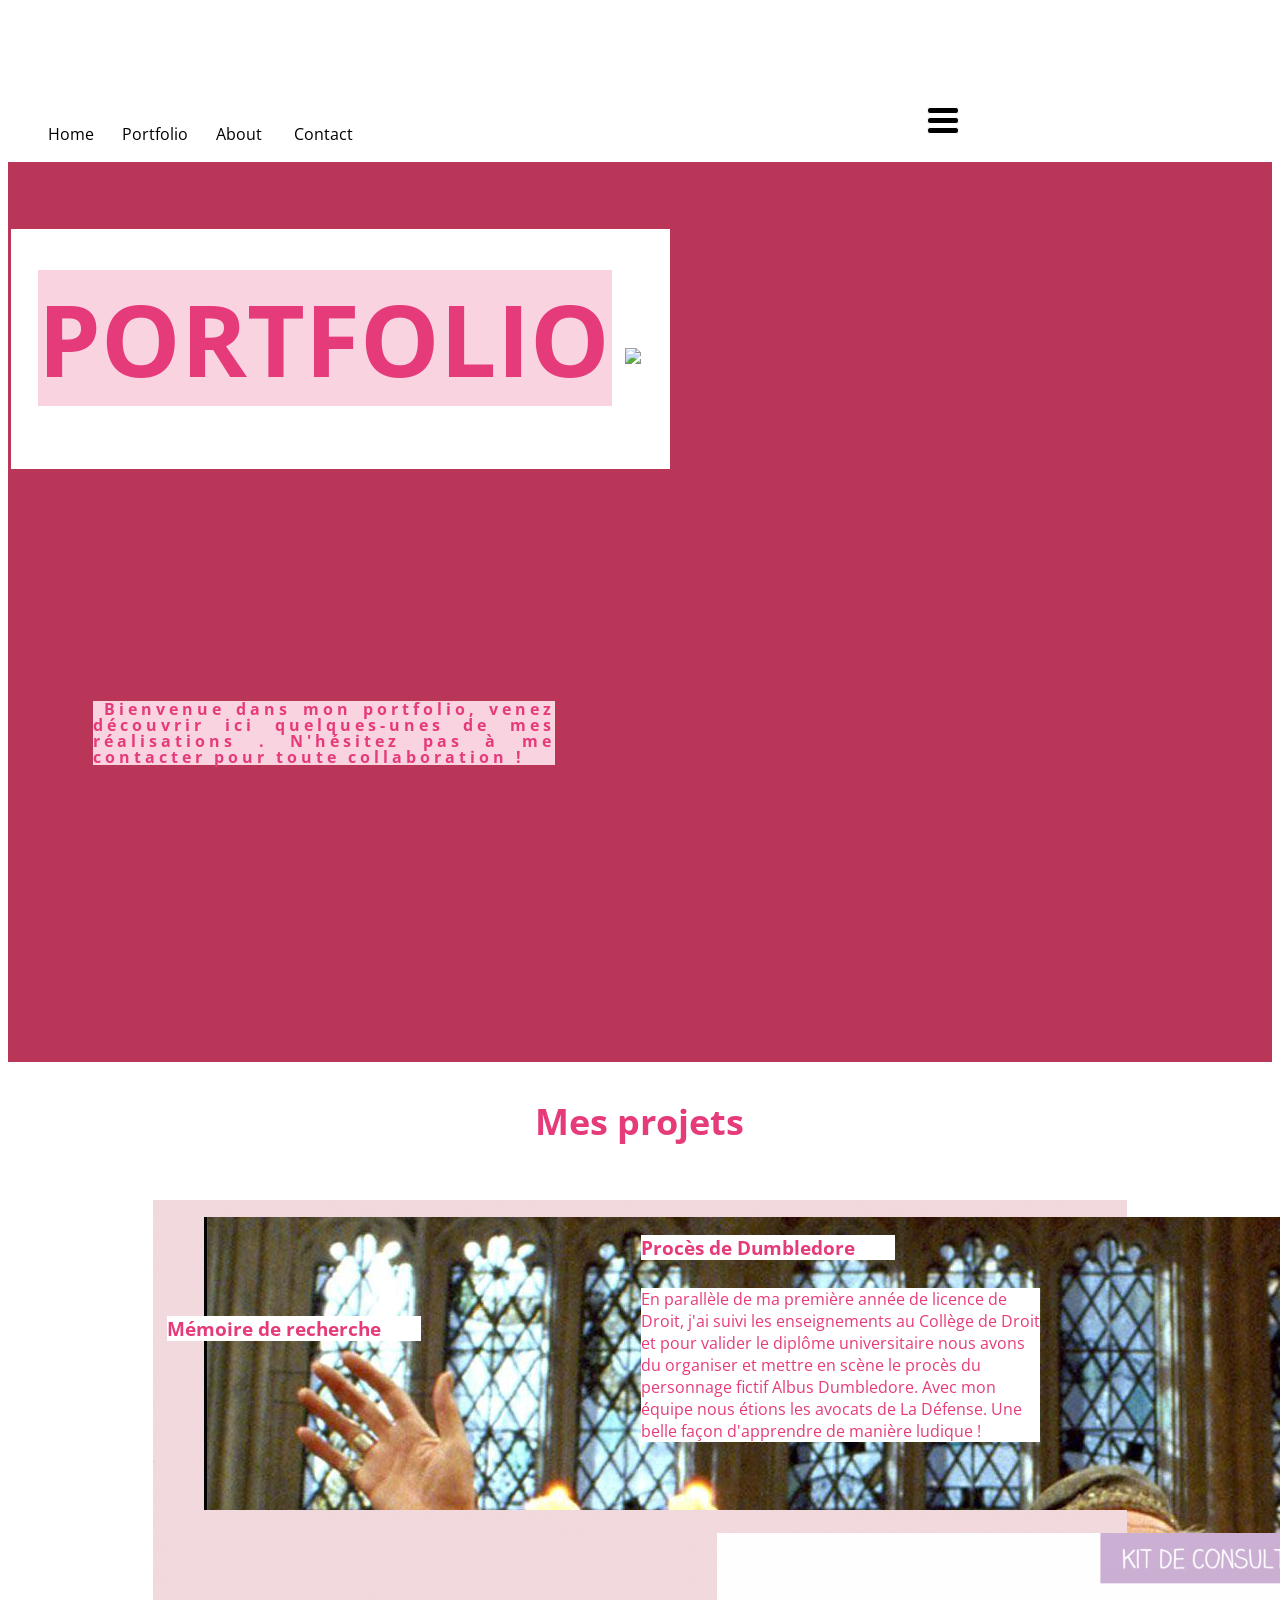
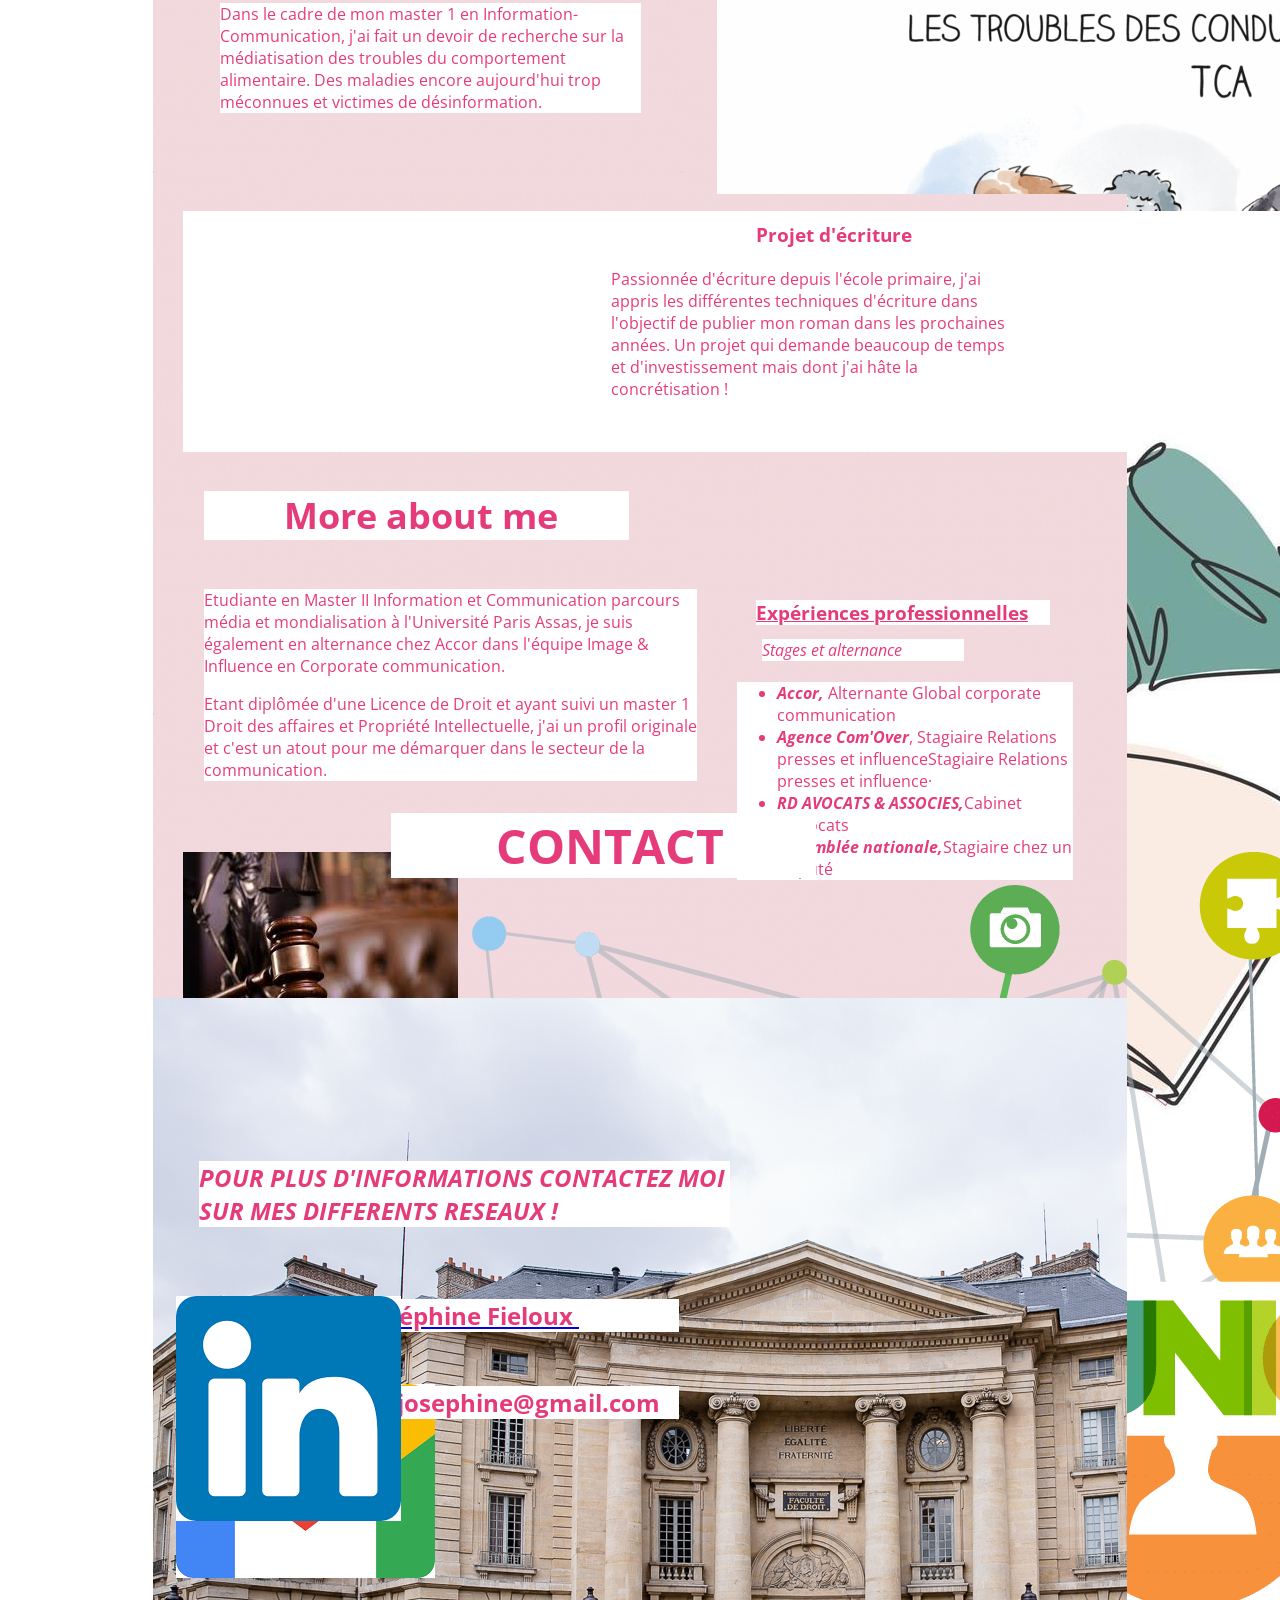
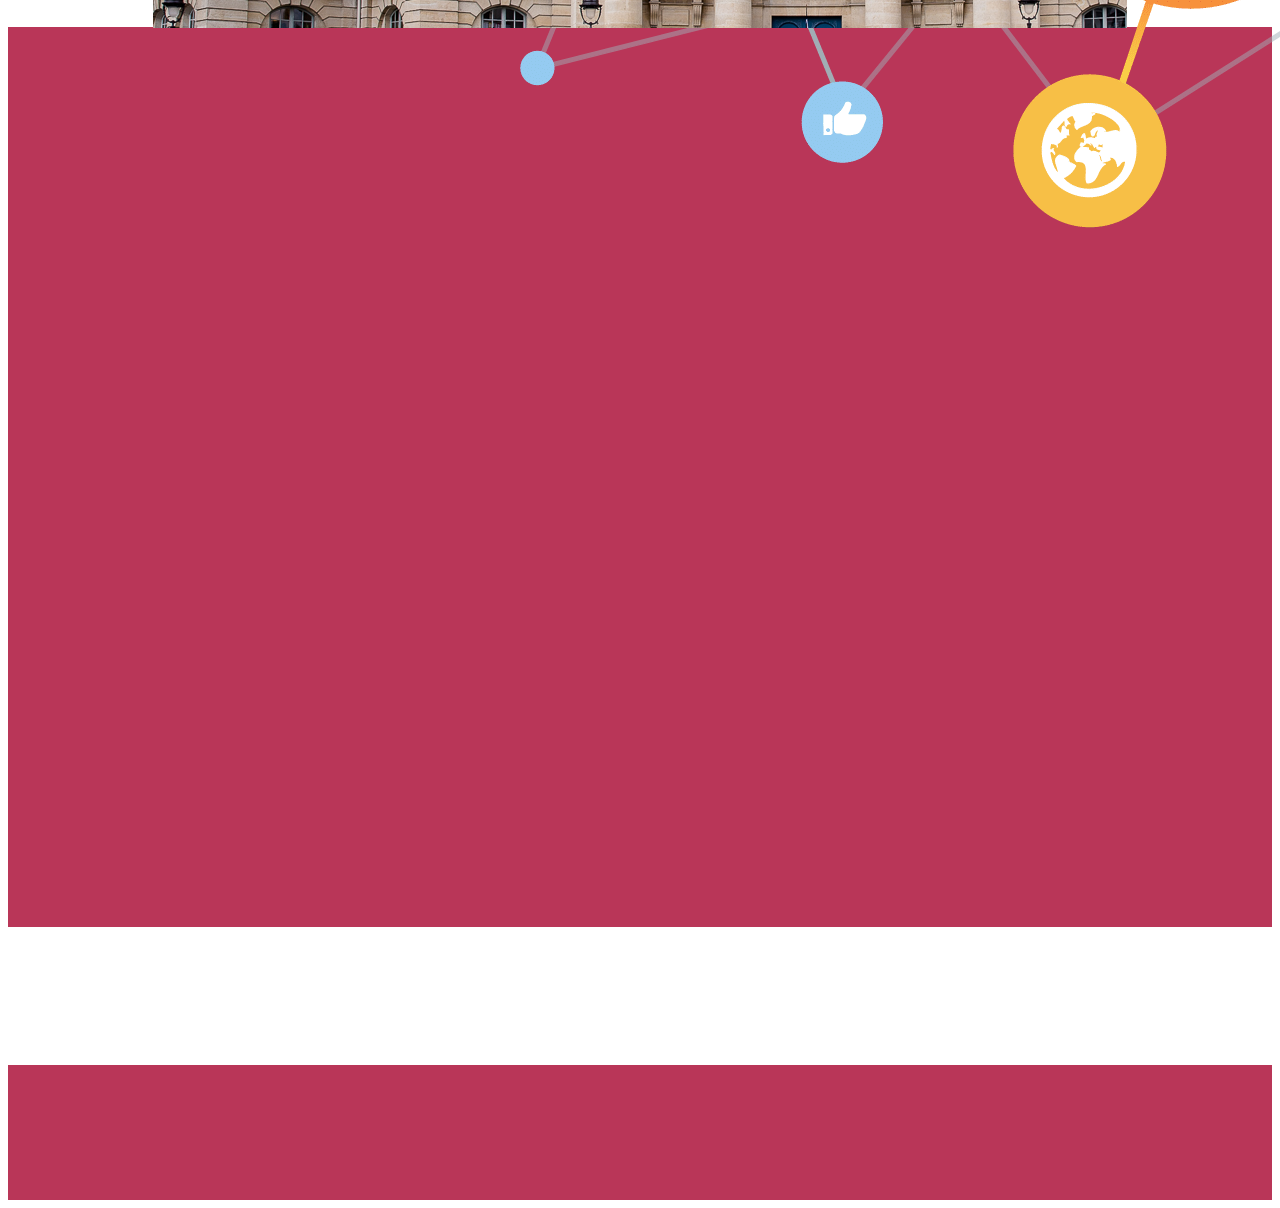
==== commit d3bf2126: "Batch update" ====
--- a/editable.html
+++ b/editable.html
@@ -39,7 +39,7 @@
     }
 });
 </script>
-    <style class="silex-inline-styles">.body-initial {background-color: rgba(255,255,255,1); position: static;}.silex-id-1541604358717-1 {position: static; margin-top: -1px;}.silex-id-1541604358715-0 {min-height: 100px; position: relative; margin-left: auto; margin-right: auto;}.silex-id-1552778542386-4 {width: 33px; background-color: transparent; top: 100px; left: 774px; min-height: 27px; position: absolute;}.silex-id-1552779510769-9 {width: 227px; background-color: transparent; top: 12px; left: 401px; min-height: 20px; position: absolute;}.silex-id-1521479714244-27 {width: 1160px; background-color: rgb(255, 255, 255); min-height: 55px; position: static; display: flex; align-items: center;}.silex-id-1521479343575-26 {width: 384px; background-color: rgba(255,255,255,1); min-height: 55px; position: static;}.silex-id-1521474810651-10 {width: 462px; min-height: 112px; position: static;}.silex-id-1474394621033-3 {min-width: 900px; position: static; margin-top: -1px;}.silex-id-1474394621032-2 {background-color: transparent; min-height: 140px; position: relative; margin-left: auto; margin-right: auto;}.silex-id-1521476552196-1 {width: 370px; top: 6.0625px; left: 301px; min-height: 158px; position: absolute;}.silex-id-1521477017540-4 {background-color: transparent; min-width: 900px; position: static; margin-top: -1px;}.silex-id-1521477017540-5 {background-color: transparent; min-height: 311px; position: relative; margin-left: auto; margin-right: auto; display: flex; align-items: center; justify-content: space-between; background-image: url(rose%201.jpeg);}.silex-id-1521477258858-7 {background-color: transparent; min-width: 900px; position: static; margin-top: -1px;}.silex-id-1521477258858-8 {background-color: transparent; min-height: 285px; position: relative; margin-left: auto; margin-right: auto; display: flex; align-items: center; justify-content: space-between; background-image: url(rose%201.jpeg);}.silex-id-1521478596443-18 {position: static; margin-top: -1px;}.silex-id-1521478596441-17 {min-height: 259px; position: relative; margin-left: auto; margin-right: auto; background-image: url(rose%201.jpeg);}.silex-id-1521478456708-14 {min-width: 900px; position: static; margin-top: -1px;}.silex-id-1521478456709-15 {background-color: transparent; min-height: 547px; position: relative; margin-left: auto; margin-right: auto; background-image: url(rose%201.jpeg);}.silex-id-1521478456709-16 {width: 425px; top: 9.0625px; left: 51px; min-height: 129px; position: absolute;}.silex-id-1521478616966-19 {position: static; margin-top: -1px;}.silex-id-1521478616966-20 {min-height: 630px; position: relative; margin-left: auto; margin-right: auto; background-image: url(assas%203.jpeg);}.silex-id-1521493080946-1 {min-width: 900px; position: static; margin-top: -1px;}.silex-id-1521493080946-2 {background-color: transparent; min-height: 140px; position: relative; margin-left: auto; margin-right: auto;}.silex-id-1521479057591-23 {background-color: rgba(185,54,88,1); position: static; margin-top: -1px;}.silex-id-1521479057592-24 {min-height: 510px; position: relative; margin-left: auto; margin-right: auto;}.silex-id-1478366450713-3 {background-color: rgba(185,54,88,1); min-width: 900px; position: static; margin-top: -1px;}.silex-id-1478366450713-2 {background-color: transparent; min-height: 135px; position: relative; margin-left: auto; margin-right: auto;}.silex-id-1594629477704-3 {width: 1163px; min-height: 774px; background-color: rgba(185,54,88,1); position: static; display: flex; justify-content: space-between;}.silex-id-1594629796767-5 {width: 581px; min-height: 1157px; background-color: transparent; position: static; display: flex; align-items: center; justify-content: center;}.silex-id-1736772359689-2 {width: 448px; height: 422px; position: absolute; top: 348px; left: 625px;}.silex-id-1736773385403-3 {width: 574px; min-height: 270px; position: absolute; top: -26px; left: 27px;}.silex-id-1736773616369-4 {width: 659px; min-height: 240px; background-color: rgb(255, 255, 255); position: absolute; top: 229px; left: 11px;}.silex-id-1736775201386-7 {width: 376px; height: 258px; position: absolute; top: 17px; left: 51px;}.silex-id-1736775422566-10 {width: 314px; min-height: 183px; position: absolute; top: 51px; left: 636px;}.silex-id-1736778871288-1 {width: 349px; height: 221px; position: absolute; top: 17px; left: 30px;}.silex-id-1736778977651-2 {width: 399px; min-height: 238px; position: absolute; top: 72.25px; left: 488px;}.silex-id-1736779204724-3 {width: 421px; min-height: 142px; position: absolute; top: 77px; left: 67px;}.silex-id-1736779227624-5 {width: 380px; height: 244px; position: absolute; top: 23px; left: 564px;}.silex-id-1736779206730-4 {width: 399px; min-height: 238px; position: absolute; top: 58px; left: 458px;}.silex-id-1736779617234-7 {width: 254px; min-height: 65px; position: absolute; top: 16.5px; left: 488px;}.silex-id-1736779695265-8 {width: 254px; min-height: 65px; position: absolute; top: 1297px; left: 167px;}.silex-id-1736779697109-9 {width: 254px; min-height: 65px; position: absolute; top: 9px; left: 603px;}.silex-id-1736780177724-0 {width: 493px; min-height: 225px; position: absolute; top: 121px; left: 51px;}.silex-id-1736780780770-0 {width: 294px; min-height: 84px; position: absolute; top: 129.75px; left: 603px;}.silex-id-1736780865176-1 {width: 336px; min-height: 276px; position: absolute; top: 214px; left: 584px;}.silex-id-1736781062984-2 {width: 202px; min-height: 55px; position: absolute; top: 171px; left: 609px;}.silex-id-1736781294435-3 {width: 177px; height: 128px; position: absolute; top: 400px; left: 30px;}.silex-id-1736781431238-4 {width: 211px; height: 128px; position: absolute; top: 400px; left: 238px;}.silex-id-1736781685667-6 {width: 425px; top: 2381px; left: 391px; min-height: 129px; position: absolute;}.silex-id-1736781808795-9 {width: 531px; min-height: 189px; position: absolute; top: 143px; left: 46px;}.silex-id-1736781971147-10 {width: 438px; min-height: 105px; position: absolute; top: 271px; left: 88px;}.silex-id-1736782088154-11 {width: 437px; min-height: 105px; position: absolute; top: 332px; left: 88px;}.silex-id-1736782184627-12 {width: 51px; height: 45px; position: absolute; top: 352px; left: 23px;}.silex-id-1736782232875-13 {width: 49px; height: 48px; position: absolute; top: 284px; left: 23px;}@media only screen and (max-width: 480px) {.silex-id-1541604358717-1 {top: 0px; left: 0px;}.silex-id-1541604358715-0 {top: 0px; left: 12px; width: 444px; min-height: 61px;}.silex-id-1552778542386-4 {left: -12px; top: 3232px;}.silex-id-1552779510769-9 {left: 72px; top: 21px; width: 359px; min-height: 20px;}.silex-id-1594629477704-3 {min-height: 605.4000244140625px; top: 0px; left: 0px; width: 467px;}.silex-id-1594629796767-5 {min-height: 224px; top: 0px; left: 0px; width: 453px;}}</style>
+    <style class="silex-inline-styles">.body-initial {background-color: rgba(255,255,255,1); position: static;}.silex-id-1541604358717-1 {position: static; margin-top: -1px;}.silex-id-1541604358715-0 {min-height: 100px; position: relative; margin-left: auto; margin-right: auto;}.silex-id-1552778542386-4 {width: 33px; background-color: transparent; top: 100px; left: 774px; min-height: 27px; position: absolute;}.silex-id-1552779510769-9 {width: 227px; background-color: transparent; top: 12px; left: 401px; min-height: 20px; position: absolute;}.silex-id-1521479714244-27 {width: 1160px; background-color: rgb(255, 255, 255); min-height: 55px; position: static; display: flex; align-items: center;}.silex-id-1521479343575-26 {width: 384px; background-color: rgba(255,255,255,1); min-height: 55px; position: static;}.silex-id-1521474810651-10 {width: 462px; min-height: 112px; position: static;}.silex-id-1474394621033-3 {min-width: 900px; position: static; margin-top: -1px;}.silex-id-1474394621032-2 {background-color: transparent; min-height: 140px; position: relative; margin-left: auto; margin-right: auto;}.silex-id-1521476552196-1 {width: 370px; top: 6.0625px; left: 301px; min-height: 158px; position: absolute;}.silex-id-1521477017540-4 {background-color: transparent; min-width: 900px; position: static; margin-top: -1px;}.silex-id-1521477017540-5 {background-color: transparent; min-height: 311px; position: relative; margin-left: auto; margin-right: auto; display: flex; align-items: center; justify-content: space-between; background-image: url(rose%201.jpeg);}.silex-id-1521477258858-7 {background-color: transparent; min-width: 900px; position: static; margin-top: -1px;}.silex-id-1521477258858-8 {background-color: transparent; min-height: 285px; position: relative; margin-left: auto; margin-right: auto; display: flex; align-items: center; justify-content: space-between; background-image: url(rose%201.jpeg);}.silex-id-1521478596443-18 {position: static; margin-top: -1px;}.silex-id-1521478596441-17 {min-height: 259px; position: relative; margin-left: auto; margin-right: auto; background-image: url(rose%201.jpeg);}.silex-id-1521478456708-14 {min-width: 900px; position: static; margin-top: -1px;}.silex-id-1521478456709-15 {background-color: transparent; min-height: 547px; position: relative; margin-left: auto; margin-right: auto; background-image: url(rose%201.jpeg);}.silex-id-1521478456709-16 {width: 425px; top: 9.0625px; left: 51px; min-height: 129px; position: absolute;}.silex-id-1521478616966-19 {position: static; margin-top: -1px;}.silex-id-1521478616966-20 {min-height: 630px; position: relative; margin-left: auto; margin-right: auto; background-image: url(assas%203.jpeg);}.silex-id-1521493080946-1 {min-width: 900px; position: static; margin-top: -1px;}.silex-id-1521493080946-2 {background-color: transparent; min-height: 140px; position: relative; margin-left: auto; margin-right: auto;}.silex-id-1521479057591-23 {background-color: rgba(185,54,88,1); position: static; margin-top: -1px;}.silex-id-1521479057592-24 {min-height: 510px; position: relative; margin-left: auto; margin-right: auto;}.silex-id-1478366450713-3 {background-color: rgba(185,54,88,1); min-width: 900px; position: static; margin-top: -1px;}.silex-id-1478366450713-2 {background-color: transparent; min-height: 135px; position: relative; margin-left: auto; margin-right: auto;}.silex-id-1594629477704-3 {width: 1163px; min-height: 774px; background-color: rgba(185,54,88,1); position: static; display: flex; justify-content: space-between;}.silex-id-1594629796767-5 {width: 581px; min-height: 1157px; background-color: transparent; position: static; display: flex; align-items: center; justify-content: center;}.silex-id-1736772359689-2 {width: 448px; height: 422px; position: absolute; top: 348px; left: 625px;}.silex-id-1736773385403-3 {width: 574px; min-height: 270px; position: absolute; top: -26px; left: 27px;}.silex-id-1736773616369-4 {width: 659px; min-height: 240px; background-color: rgb(255, 255, 255); position: absolute; top: 229px; left: 11px;}.silex-id-1736775201386-7 {width: 376px; height: 258px; position: absolute; top: 17px; left: 51px;}.silex-id-1736775422566-10 {width: 314px; min-height: 183px; position: absolute; top: 51px; left: 636px;}.silex-id-1736778871288-1 {width: 349px; height: 221px; position: absolute; top: 17px; left: 30px;}.silex-id-1736778977651-2 {width: 399px; min-height: 238px; position: absolute; top: 72.25px; left: 488px;}.silex-id-1736779204724-3 {width: 421px; min-height: 142px; position: absolute; top: 77px; left: 67px;}.silex-id-1736779227624-5 {width: 380px; height: 244px; position: absolute; top: 23px; left: 564px;}.silex-id-1736779206730-4 {width: 399px; min-height: 238px; position: absolute; top: 58px; left: 458px;}.silex-id-1736779617234-7 {width: 254px; min-height: 65px; position: absolute; top: 16.5px; left: 488px;}.silex-id-1736779695265-8 {width: 254px; min-height: 65px; position: absolute; top: 1297px; left: 167px;}.silex-id-1736779697109-9 {width: 254px; min-height: 65px; position: absolute; top: 9px; left: 603px;}.silex-id-1736780177724-0 {width: 493px; min-height: 225px; position: absolute; top: 121px; left: 51px;}.silex-id-1736780780770-0 {width: 294px; min-height: 84px; position: absolute; top: 129.75px; left: 603px;}.silex-id-1736780865176-1 {width: 336px; min-height: 276px; position: absolute; top: 214px; left: 584px;}.silex-id-1736781062984-2 {width: 202px; min-height: 55px; position: absolute; top: 171px; left: 609px;}.silex-id-1736781294435-3 {width: 177px; height: 128px; position: absolute; top: 400px; left: 30px;}.silex-id-1736781431238-4 {width: 211px; height: 128px; position: absolute; top: 400px; left: 238px;}.silex-id-1736781685667-6 {width: 425px; top: 2381px; left: 391px; min-height: 129px; position: absolute;}.silex-id-1736781808795-9 {width: 531px; min-height: 189px; position: absolute; top: 143px; left: 46px;}.silex-id-1736781971147-10 {width: 438px; min-height: 105px; position: absolute; top: 281px; left: 88px;}.silex-id-1736782088154-11 {width: 438px; min-height: 105px; position: absolute; top: 368px; left: 88px;}.silex-id-1736782184627-12 {width: 51px; height: 45px; position: absolute; top: 386px; left: 23px;}.silex-id-1736782232875-13 {width: 49px; height: 48px; position: absolute; top: 298px; left: 23px;}@media only screen and (max-width: 480px) {.silex-id-1541604358717-1 {top: 0px; left: 0px;}.silex-id-1541604358715-0 {top: 0px; left: 12px; width: 444px; min-height: 61px;}.silex-id-1552778542386-4 {left: -12px; top: 3232px;}.silex-id-1552779510769-9 {left: 72px; top: 21px; width: 359px; min-height: 20px;}.silex-id-1594629477704-3 {min-height: 605.4000244140625px; top: 0px; left: 0px; width: 467px;}.silex-id-1594629796767-5 {min-height: 224px; top: 0px; left: 0px; width: 453px;}}</style>
     <title></title>
     
 
@@ -172,7 +172,7 @@
             
         <div data-silex-type="image-element" class="editable-style image-element silex-id-1736779227624-5 page-home paged-element" data-silex-id="silex-id-1736779227624-5" style=""><img src="memoire%201.png"></div><div data-silex-type="text-element" class="editable-style text-element silex-id-1736779204724-3 page-home paged-element" data-silex-id="silex-id-1736779204724-3" style=""><div class="silex-element-content normal"><p>Dans le cadre de mon master 1 en Information-Communication, j'ai fait un devoir de recherche sur la médiatisation des troubles du comportement alimentaire. Des maladies encore aujourd'hui trop méconnues et victimes de désinformation. &nbsp;</p><span class="_wysihtml-temp-caret-fix" style="position: absolute; display: block; min-width: 1px; z-index: 99999;">﻿</span></div></div></div><div data-silex-type="text-element" class="editable-style text-element silex-id-1736779695265-8 page-home paged-element" data-silex-id="silex-id-1736779695265-8" style=""><div class="silex-element-content normal"><h3>Mémoire de recherche</h3></div></div></div><div data-silex-type="container-element" class="container-element editable-style silex-id-1521478596443-18 section-element hide-on-mobile prevent-resizable" data-silex-id="silex-id-1521478596443-18"><div data-silex-type="container-element" class="editable-style silex-id-1521478596441-17 container-element silex-element-content website-width" data-silex-id="silex-id-1521478596441-17" style=""><div data-silex-type="image-element" class="editable-style image-element silex-id-1736778871288-1 page-home paged-element" data-silex-id="silex-id-1736778871288-1" style=""><img src="livre%201.jpeg"></div><div data-silex-type="text-element" class="editable-style text-element silex-id-1736779206730-4 page-home paged-element" data-silex-id="silex-id-1736779206730-4" style=""><div class="silex-element-content normal"><p>Passionnée d'écriture depuis l'école primaire, j'ai appris les différentes techniques d'écriture dans l'objectif de publier mon roman dans les prochaines années. Un projet qui demande beaucoup de temps et d'investissement mais dont j'ai hâte la concrétisation !</p></div></div><div data-silex-type="text-element" class="editable-style text-element silex-id-1736779697109-9 page-home paged-element" data-silex-id="silex-id-1736779697109-9" style=""><div class="silex-element-content normal"><h3>Projet d'écriture&nbsp;</h3></div></div></div></div><section data-silex-type="container-element" class="container-element editable-style section-element silex-id-1521478456708-14 sub-title about prevent-resizable" data-silex-id="silex-id-1521478456708-14">
         
-    <div data-silex-type="container-element" class="editable-style silex-element-content container-element silex-id-1521478456709-15 website-width" data-silex-id="silex-id-1521478456709-15" id="about" style=""><div data-silex-type="text-element" class="editable-style text-element silex-id-1521478456709-16 section-text" data-silex-id="silex-id-1521478456709-16" style=""><div class="silex-element-content normal"><b></b><h1>&nbsp;More about me</h1></div></div><div data-silex-type="text-element" class="editable-style text-element silex-id-1736780865176-1 page-home paged-element" data-silex-id="silex-id-1736780865176-1" style=""><div class="silex-element-content normal"><p></p><ul><li><b><i>Accor,</i></b> Alternante Global corporate communication</li><li><b><i>Agence Com'Over</i></b>, Stagiaire Relations presses et influenceStagiaire Relations presses et influence·<br></li><li><i><b>RD AVOCATS &amp; ASSOCIES,</b></i>Cabinet d'avocats<br></li><li><b><i>Assemblée nationale,</i></b>Stagiaire chez un Député<br></li></ul><p></p><span class="_wysihtml-temp-caret-fix" style="position: absolute; display: block; min-width: 1px; z-index: 99999;">﻿</span></div></div><div data-silex-type="text-element" class="editable-style text-element silex-id-1736781062984-2 page-home paged-element" data-silex-id="silex-id-1736781062984-2" style=""><div class="silex-element-content normal"><p><i>Stages et alternance</i></p></div></div><div data-silex-type="text-element" class="editable-style text-element silex-id-1736780780770-0 page-home paged-element" data-silex-id="silex-id-1736780780770-0" style=""><div class="silex-element-content normal"><h3><u>Expériences professionnelles</u></h3><span class="_wysihtml-temp-caret-fix" style="position: absolute; display: block; min-width: 1px; z-index: 99999;">﻿</span></div></div><div data-silex-type="image-element" class="editable-style image-element silex-id-1736781294435-3 page-home paged-element" data-silex-id="silex-id-1736781294435-3" style=""><img src="droit.jpeg"></div><div data-silex-type="text-element" class="editable-style text-element silex-id-1736780177724-0 page-home paged-element" data-silex-id="silex-id-1736780177724-0" style=""><div class="silex-element-content normal"><p>Etudiante en Master II Information et Communication parcours média et mondialisation à l'Université Paris Assas, je suis également en alternance chez Accor dans l'équipe Image &amp; Influence en Corporate communication.<br></p><p>Etant diplômée d'une Licence de Droit et ayant suivi un master 1 Droit des affaires et Propriété Intellectuelle, j'ai un profil originale et c'est un atout pour me démarquer dans le secteur de la communication.    </p></div></div><div data-silex-type="image-element" class="editable-style image-element silex-id-1736781431238-4 page-home paged-element" data-silex-id="silex-id-1736781431238-4" style=""><img src="communication.png"></div></div></section><div data-silex-type="container-element" class="container-element editable-style section-element silex-id-1521478616966-19 quote prevent-resizable" data-silex-id="silex-id-1521478616966-19"><div data-silex-type="container-element" class="editable-style container-element silex-element-content website-width silex-id-1521478616966-20" data-silex-id="silex-id-1521478616966-20" style=""><div data-silex-type="text-element" class="editable-style text-element silex-id-1736781808795-9 page-home paged-element" data-silex-id="silex-id-1736781808795-9" style=""><div class="silex-element-content normal"><h2><b><i>POUR PLUS D'INFORMATIONS CONTACTEZ MOI SUR MES DIFFERENTS RESEAUX !</i></b></h2></div>﻿﻿</div><div data-silex-type="text-element" class="editable-style text-element silex-id-1736782088154-11 page-home paged-element" data-silex-id="silex-id-1736782088154-11" style=""><div class="silex-element-content normal"><h2>mail: fieloux.josephine@gmail.com<br></h2></div></div><a data-silex-type="text-element" class="editable-style text-element silex-id-1736781971147-10 page-home paged-element" data-silex-id="silex-id-1736781971147-10" style="" href="https://www.linkedin.com/in/josephine-fieloux-b1b65724b/details/experience/"><div class="silex-element-content normal"><h2>Linkedin : Joséphine Fieloux&nbsp;<br></h2></div></a><div data-silex-type="image-element" class="editable-style image-element silex-id-1736782232875-13 page-home paged-element" data-silex-id="silex-id-1736782232875-13" style=""><img src="linkdin.png"></div><div data-silex-type="image-element" class="editable-style image-element silex-id-1736782184627-12 page-home paged-element" data-silex-id="silex-id-1736782184627-12" style=""><img src="gmail.png"></div></div><div data-silex-type="text-element" class="editable-style text-element silex-id-1736781685667-6 page-home paged-element section-text" data-silex-id="silex-id-1736781685667-6" title="" style=""><div class="silex-element-content normal"><b></b><h1>&nbsp;CONTACT</h1></div></div></div><div data-silex-type="container-element" class="container-element editable-style section-element silex-id-1521479057591-23 prevent-resizable invert hero" data-silex-id="silex-id-1521479057591-23" style=""><div data-silex-type="container-element" class="editable-style container-element silex-element-content silex-id-1521479057592-24 website-width full-height" data-silex-id="silex-id-1521479057592-24" style=""></div></div><section data-silex-type="container-element" class="container-element editable-style section-element silex-id-1521493080946-1 prevent-resizable sub-title about contact invert" data-silex-id="silex-id-1521493080946-1" id="contact">
+    <div data-silex-type="container-element" class="editable-style silex-element-content container-element silex-id-1521478456709-15 website-width" data-silex-id="silex-id-1521478456709-15" id="about" style=""><div data-silex-type="text-element" class="editable-style text-element silex-id-1521478456709-16 section-text" data-silex-id="silex-id-1521478456709-16" style=""><div class="silex-element-content normal"><b></b><h1>&nbsp;More about me</h1></div></div><div data-silex-type="text-element" class="editable-style text-element silex-id-1736780865176-1 page-home paged-element" data-silex-id="silex-id-1736780865176-1" style=""><div class="silex-element-content normal"><p></p><ul><li><b><i>Accor,</i></b> Alternante Global corporate communication</li><li><b><i>Agence Com'Over</i></b>, Stagiaire Relations presses et influenceStagiaire Relations presses et influence·<br></li><li><i><b>RD AVOCATS &amp; ASSOCIES,</b></i>Cabinet d'avocats<br></li><li><b><i>Assemblée nationale,</i></b>Stagiaire chez un Député<br></li></ul><p></p><span class="_wysihtml-temp-caret-fix" style="position: absolute; display: block; min-width: 1px; z-index: 99999;">﻿</span></div></div><div data-silex-type="text-element" class="editable-style text-element silex-id-1736781062984-2 page-home paged-element" data-silex-id="silex-id-1736781062984-2" style=""><div class="silex-element-content normal"><p><i>Stages et alternance</i></p></div></div><div data-silex-type="text-element" class="editable-style text-element silex-id-1736780780770-0 page-home paged-element" data-silex-id="silex-id-1736780780770-0" style=""><div class="silex-element-content normal"><h3><u>Expériences professionnelles</u></h3><span class="_wysihtml-temp-caret-fix" style="position: absolute; display: block; min-width: 1px; z-index: 99999;">﻿</span></div></div><div data-silex-type="image-element" class="editable-style image-element silex-id-1736781294435-3 page-home paged-element" data-silex-id="silex-id-1736781294435-3" style=""><img src="droit.jpeg"></div><div data-silex-type="text-element" class="editable-style text-element silex-id-1736780177724-0 page-home paged-element" data-silex-id="silex-id-1736780177724-0" style=""><div class="silex-element-content normal"><p>Etudiante en Master II Information et Communication parcours média et mondialisation à l'Université Paris Assas, je suis également en alternance chez Accor dans l'équipe Image &amp; Influence en Corporate communication.<br></p><p>Etant diplômée d'une Licence de Droit et ayant suivi un master 1 Droit des affaires et Propriété Intellectuelle, j'ai un profil originale et c'est un atout pour me démarquer dans le secteur de la communication.    </p></div></div><div data-silex-type="image-element" class="editable-style image-element silex-id-1736781431238-4 page-home paged-element" data-silex-id="silex-id-1736781431238-4" style=""><img src="communication.png"></div></div></section><div data-silex-type="container-element" class="container-element editable-style section-element silex-id-1521478616966-19 quote prevent-resizable" data-silex-id="silex-id-1521478616966-19"><div data-silex-type="container-element" class="editable-style container-element silex-element-content website-width silex-id-1521478616966-20" data-silex-id="silex-id-1521478616966-20" style=""><div data-silex-type="text-element" class="editable-style text-element silex-id-1736781808795-9 page-home paged-element" data-silex-id="silex-id-1736781808795-9" style=""><div class="silex-element-content normal"><h2><b><i>POUR PLUS D'INFORMATIONS CONTACTEZ MOI SUR MES DIFFERENTS RESEAUX !</i></b></h2></div>﻿﻿</div><div data-silex-type="image-element" class="editable-style image-element silex-id-1736782184627-12 page-home paged-element" data-silex-id="silex-id-1736782184627-12" style=""><img src="gmail.png"></div><div data-silex-type="text-element" class="editable-style text-element silex-id-1736782088154-11 page-home paged-element" data-silex-id="silex-id-1736782088154-11" style=""><div class="silex-element-content normal"><h2>mail: fieloux.josephine@gmail.com<br></h2></div></div><a data-silex-type="text-element" class="editable-style text-element silex-id-1736781971147-10 page-home paged-element" data-silex-id="silex-id-1736781971147-10" style="" href="https://www.linkedin.com/in/josephine-fieloux-b1b65724b/details/experience/"><div class="silex-element-content normal"><h2>Linkedin : Joséphine Fieloux&nbsp;<br></h2></div></a><div data-silex-type="image-element" class="editable-style image-element silex-id-1736782232875-13 page-home paged-element" data-silex-id="silex-id-1736782232875-13" style=""><img src="linkdin.png"></div></div><div data-silex-type="text-element" class="editable-style text-element silex-id-1736781685667-6 page-home paged-element section-text" data-silex-id="silex-id-1736781685667-6" title="" style=""><div class="silex-element-content normal"><b></b><h1>&nbsp;CONTACT</h1></div></div></div><div data-silex-type="container-element" class="container-element editable-style section-element silex-id-1521479057591-23 prevent-resizable invert hero" data-silex-id="silex-id-1521479057591-23" style=""><div data-silex-type="container-element" class="editable-style container-element silex-element-content silex-id-1521479057592-24 website-width full-height" data-silex-id="silex-id-1521479057592-24" style=""></div></div><section data-silex-type="container-element" class="container-element editable-style section-element silex-id-1521493080946-1 prevent-resizable sub-title about contact invert" data-silex-id="silex-id-1521493080946-1" id="contact">
         
     <div data-silex-type="container-element" class="editable-style silex-element-content container-element website-width silex-id-1521493080946-2" data-silex-id="silex-id-1521493080946-2"></div></section><footer data-silex-type="container-element" class="container-element editable-style silex-id-1478366450713-3 section-element invert prevent-resizable" data-silex-id="silex-id-1478366450713-3">
         <div data-silex-type="container-element" class="editable-style silex-element-content silex-id-1478366450713-2 container-element website-width" data-silex-id="silex-id-1478366450713-2">
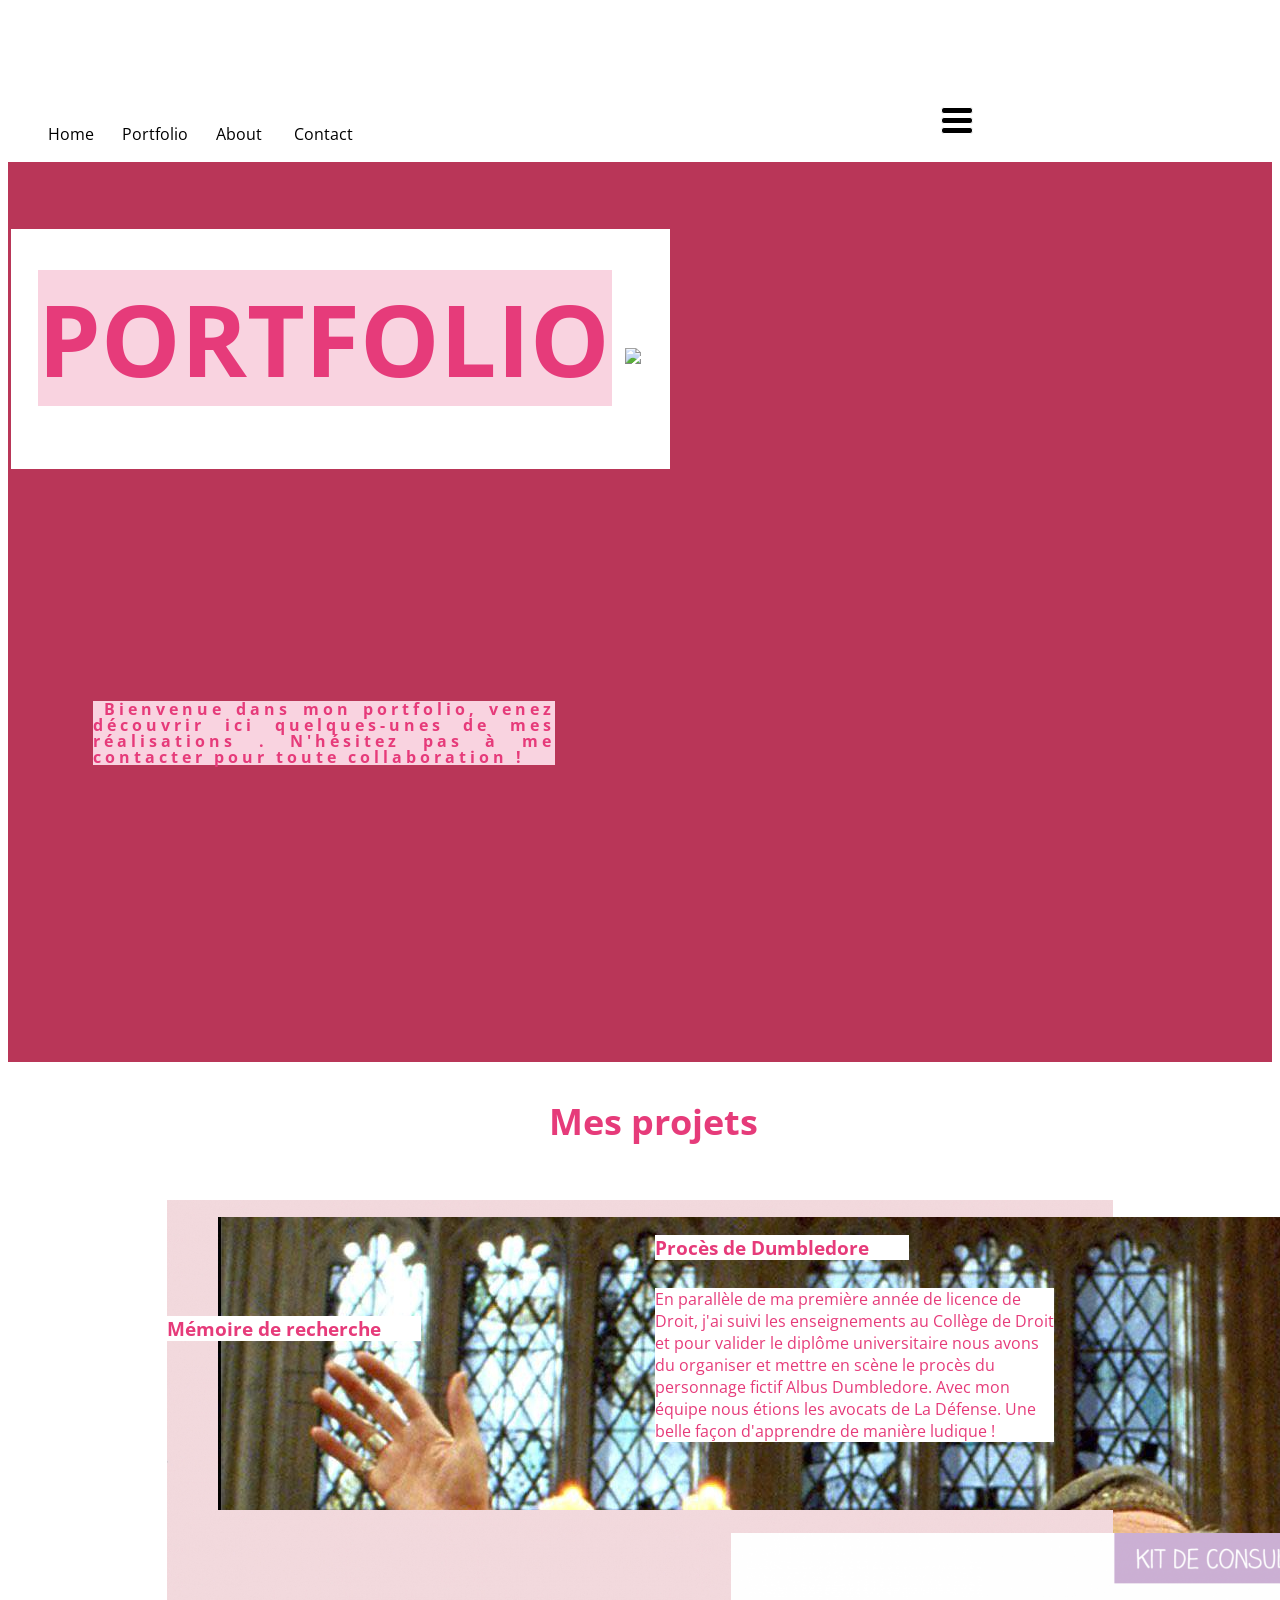
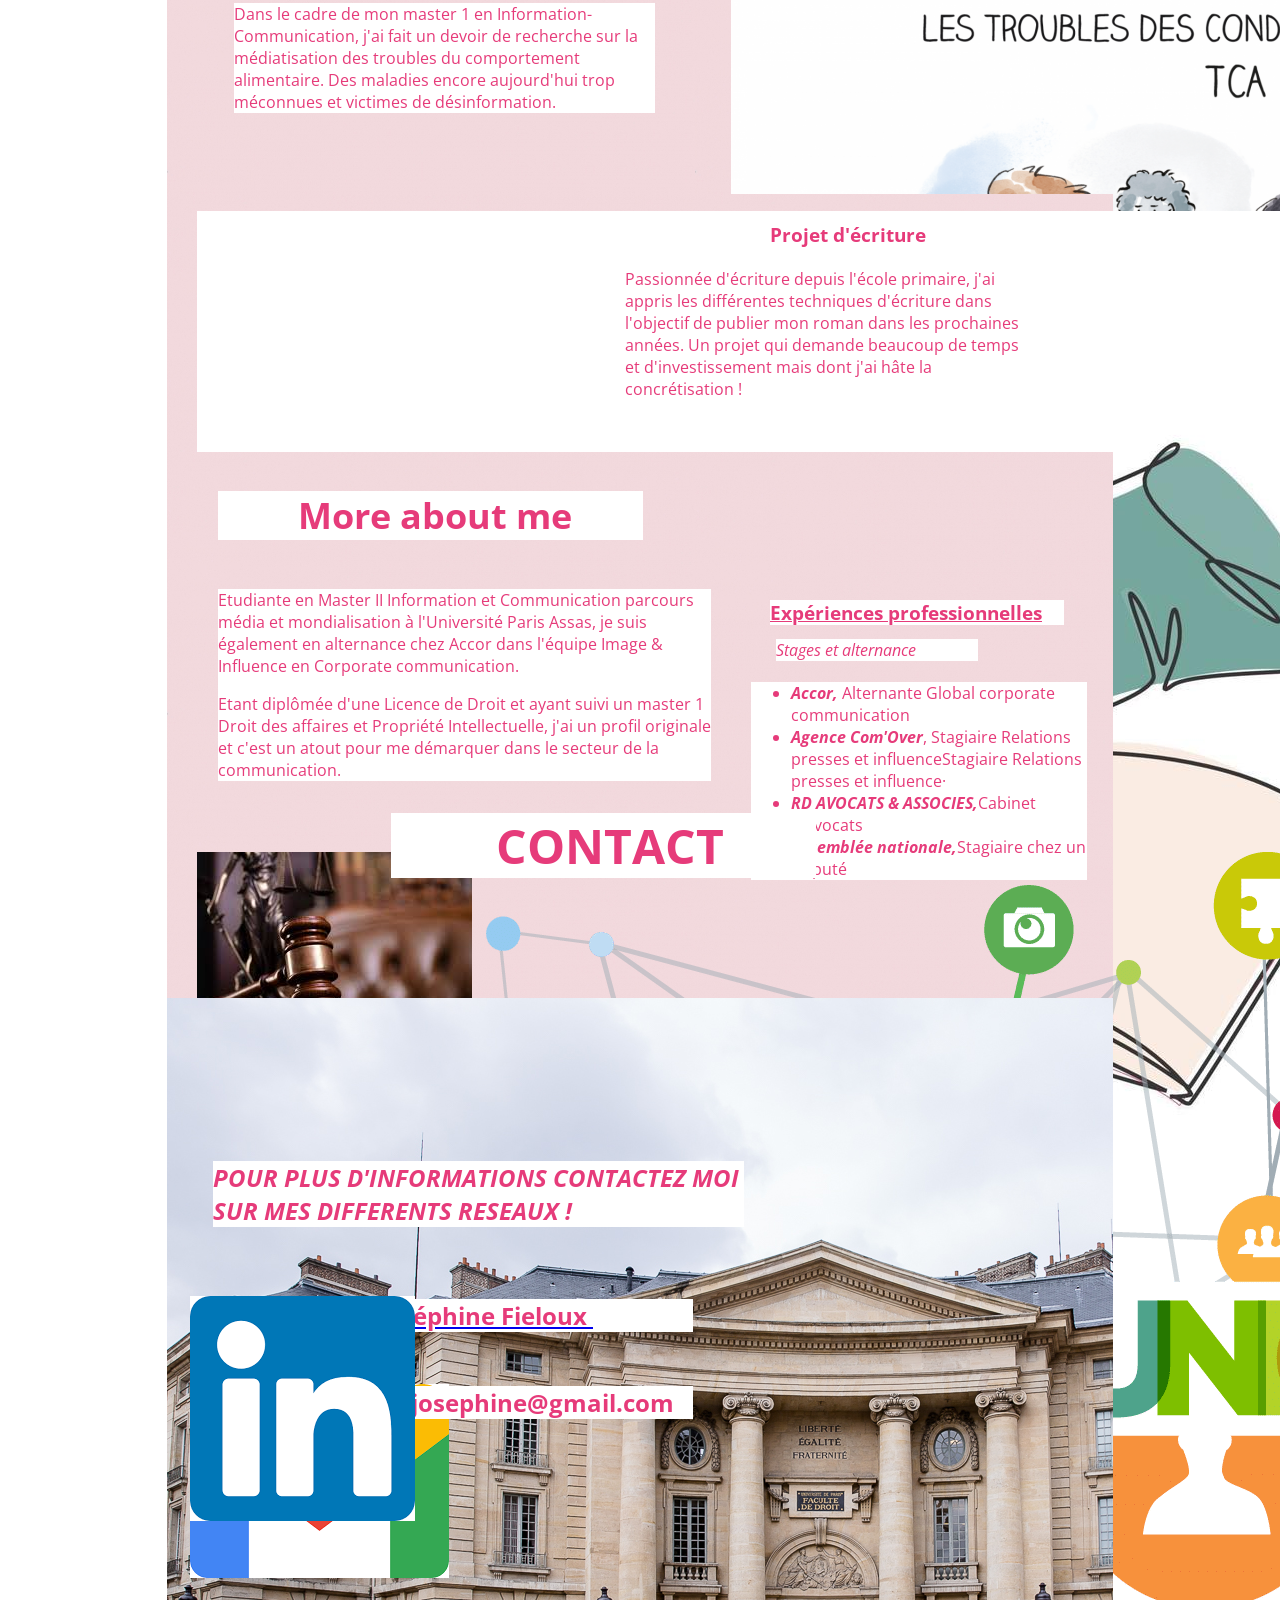
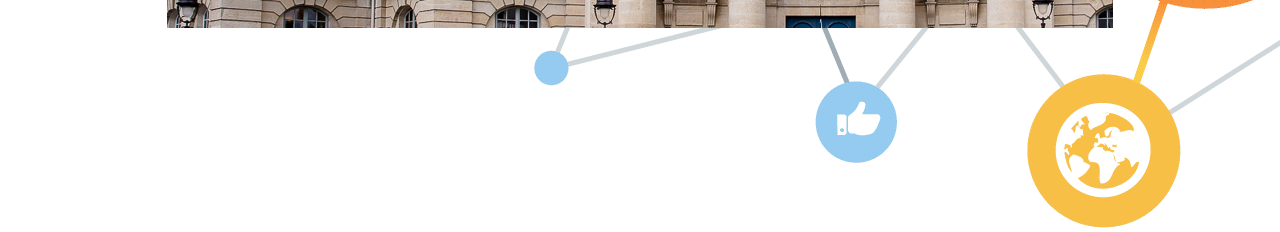
==== commit 992fbe29: "Batch update" ====
--- a/editable.html
+++ b/editable.html
@@ -1,6 +1,6 @@
 <!DOCTYPE html><html lang=""><head><script type="text/javascript" class="silex-json-styles" data-silex-static="">
     window.silex = window.silex || {}
-    window.silex.data = {"site":{"width":974},"pages":[{"id":"page-home","displayName":"Home","link":{"linkType":"LinkTypePage","href":"#!page-home"},"canDelete":true,"canProperties":true,"canMove":true,"canRename":true,"opened":false}]}</script>
+    window.silex.data = {"site":{"width":946},"pages":[{"id":"page-home","displayName":"Home","link":{"linkType":"LinkTypePage","href":"#!page-home"},"canDelete":true,"canProperties":true,"canMove":true,"canRename":true,"opened":false}]}</script>
     <meta charset="UTF-8">
     <!-- generator meta tag -->
     <!-- leave this for stats and Silex version check -->
@@ -39,7 +39,7 @@
     }
 });
 </script>
-    <style class="silex-inline-styles">.body-initial {background-color: rgba(255,255,255,1); position: static;}.silex-id-1541604358717-1 {position: static; margin-top: -1px;}.silex-id-1541604358715-0 {min-height: 100px; position: relative; margin-left: auto; margin-right: auto;}.silex-id-1552778542386-4 {width: 33px; background-color: transparent; top: 100px; left: 774px; min-height: 27px; position: absolute;}.silex-id-1552779510769-9 {width: 227px; background-color: transparent; top: 12px; left: 401px; min-height: 20px; position: absolute;}.silex-id-1521479714244-27 {width: 1160px; background-color: rgb(255, 255, 255); min-height: 55px; position: static; display: flex; align-items: center;}.silex-id-1521479343575-26 {width: 384px; background-color: rgba(255,255,255,1); min-height: 55px; position: static;}.silex-id-1521474810651-10 {width: 462px; min-height: 112px; position: static;}.silex-id-1474394621033-3 {min-width: 900px; position: static; margin-top: -1px;}.silex-id-1474394621032-2 {background-color: transparent; min-height: 140px; position: relative; margin-left: auto; margin-right: auto;}.silex-id-1521476552196-1 {width: 370px; top: 6.0625px; left: 301px; min-height: 158px; position: absolute;}.silex-id-1521477017540-4 {background-color: transparent; min-width: 900px; position: static; margin-top: -1px;}.silex-id-1521477017540-5 {background-color: transparent; min-height: 311px; position: relative; margin-left: auto; margin-right: auto; display: flex; align-items: center; justify-content: space-between; background-image: url(rose%201.jpeg);}.silex-id-1521477258858-7 {background-color: transparent; min-width: 900px; position: static; margin-top: -1px;}.silex-id-1521477258858-8 {background-color: transparent; min-height: 285px; position: relative; margin-left: auto; margin-right: auto; display: flex; align-items: center; justify-content: space-between; background-image: url(rose%201.jpeg);}.silex-id-1521478596443-18 {position: static; margin-top: -1px;}.silex-id-1521478596441-17 {min-height: 259px; position: relative; margin-left: auto; margin-right: auto; background-image: url(rose%201.jpeg);}.silex-id-1521478456708-14 {min-width: 900px; position: static; margin-top: -1px;}.silex-id-1521478456709-15 {background-color: transparent; min-height: 547px; position: relative; margin-left: auto; margin-right: auto; background-image: url(rose%201.jpeg);}.silex-id-1521478456709-16 {width: 425px; top: 9.0625px; left: 51px; min-height: 129px; position: absolute;}.silex-id-1521478616966-19 {position: static; margin-top: -1px;}.silex-id-1521478616966-20 {min-height: 630px; position: relative; margin-left: auto; margin-right: auto; background-image: url(assas%203.jpeg);}.silex-id-1521493080946-1 {min-width: 900px; position: static; margin-top: -1px;}.silex-id-1521493080946-2 {background-color: transparent; min-height: 140px; position: relative; margin-left: auto; margin-right: auto;}.silex-id-1521479057591-23 {background-color: rgba(185,54,88,1); position: static; margin-top: -1px;}.silex-id-1521479057592-24 {min-height: 510px; position: relative; margin-left: auto; margin-right: auto;}.silex-id-1478366450713-3 {background-color: rgba(185,54,88,1); min-width: 900px; position: static; margin-top: -1px;}.silex-id-1478366450713-2 {background-color: transparent; min-height: 135px; position: relative; margin-left: auto; margin-right: auto;}.silex-id-1594629477704-3 {width: 1163px; min-height: 774px; background-color: rgba(185,54,88,1); position: static; display: flex; justify-content: space-between;}.silex-id-1594629796767-5 {width: 581px; min-height: 1157px; background-color: transparent; position: static; display: flex; align-items: center; justify-content: center;}.silex-id-1736772359689-2 {width: 448px; height: 422px; position: absolute; top: 348px; left: 625px;}.silex-id-1736773385403-3 {width: 574px; min-height: 270px; position: absolute; top: -26px; left: 27px;}.silex-id-1736773616369-4 {width: 659px; min-height: 240px; background-color: rgb(255, 255, 255); position: absolute; top: 229px; left: 11px;}.silex-id-1736775201386-7 {width: 376px; height: 258px; position: absolute; top: 17px; left: 51px;}.silex-id-1736775422566-10 {width: 314px; min-height: 183px; position: absolute; top: 51px; left: 636px;}.silex-id-1736778871288-1 {width: 349px; height: 221px; position: absolute; top: 17px; left: 30px;}.silex-id-1736778977651-2 {width: 399px; min-height: 238px; position: absolute; top: 72.25px; left: 488px;}.silex-id-1736779204724-3 {width: 421px; min-height: 142px; position: absolute; top: 77px; left: 67px;}.silex-id-1736779227624-5 {width: 380px; height: 244px; position: absolute; top: 23px; left: 564px;}.silex-id-1736779206730-4 {width: 399px; min-height: 238px; position: absolute; top: 58px; left: 458px;}.silex-id-1736779617234-7 {width: 254px; min-height: 65px; position: absolute; top: 16.5px; left: 488px;}.silex-id-1736779695265-8 {width: 254px; min-height: 65px; position: absolute; top: 1297px; left: 167px;}.silex-id-1736779697109-9 {width: 254px; min-height: 65px; position: absolute; top: 9px; left: 603px;}.silex-id-1736780177724-0 {width: 493px; min-height: 225px; position: absolute; top: 121px; left: 51px;}.silex-id-1736780780770-0 {width: 294px; min-height: 84px; position: absolute; top: 129.75px; left: 603px;}.silex-id-1736780865176-1 {width: 336px; min-height: 276px; position: absolute; top: 214px; left: 584px;}.silex-id-1736781062984-2 {width: 202px; min-height: 55px; position: absolute; top: 171px; left: 609px;}.silex-id-1736781294435-3 {width: 177px; height: 128px; position: absolute; top: 400px; left: 30px;}.silex-id-1736781431238-4 {width: 211px; height: 128px; position: absolute; top: 400px; left: 238px;}.silex-id-1736781685667-6 {width: 425px; top: 2381px; left: 391px; min-height: 129px; position: absolute;}.silex-id-1736781808795-9 {width: 531px; min-height: 189px; position: absolute; top: 143px; left: 46px;}.silex-id-1736781971147-10 {width: 438px; min-height: 105px; position: absolute; top: 281px; left: 88px;}.silex-id-1736782088154-11 {width: 438px; min-height: 105px; position: absolute; top: 368px; left: 88px;}.silex-id-1736782184627-12 {width: 51px; height: 45px; position: absolute; top: 386px; left: 23px;}.silex-id-1736782232875-13 {width: 49px; height: 48px; position: absolute; top: 298px; left: 23px;}@media only screen and (max-width: 480px) {.silex-id-1541604358717-1 {top: 0px; left: 0px;}.silex-id-1541604358715-0 {top: 0px; left: 12px; width: 444px; min-height: 61px;}.silex-id-1552778542386-4 {left: -12px; top: 3232px;}.silex-id-1552779510769-9 {left: 72px; top: 21px; width: 359px; min-height: 20px;}.silex-id-1594629477704-3 {min-height: 605.4000244140625px; top: 0px; left: 0px; width: 467px;}.silex-id-1594629796767-5 {min-height: 224px; top: 0px; left: 0px; width: 453px;}}</style>
+    <style class="silex-inline-styles">.body-initial {background-color: rgba(255,255,255,1); position: static;}.silex-id-1541604358717-1 {position: static; margin-top: -1px;}.silex-id-1541604358715-0 {min-height: 100px; position: relative; margin-left: auto; margin-right: auto;}.silex-id-1552778542386-4 {width: 33px; background-color: transparent; top: 100px; left: 774px; min-height: 27px; position: absolute;}.silex-id-1552779510769-9 {width: 227px; background-color: transparent; top: 12px; left: 401px; min-height: 20px; position: absolute;}.silex-id-1521479714244-27 {width: 1160px; background-color: rgb(255, 255, 255); min-height: 55px; position: static; display: flex; align-items: center;}.silex-id-1521479343575-26 {width: 384px; background-color: rgba(255,255,255,1); min-height: 55px; position: static;}.silex-id-1521474810651-10 {width: 462px; min-height: 112px; position: static;}.silex-id-1474394621033-3 {min-width: 900px; position: static; margin-top: -1px;}.silex-id-1474394621032-2 {background-color: transparent; min-height: 140px; position: relative; margin-left: auto; margin-right: auto;}.silex-id-1521476552196-1 {width: 370px; top: 6.0625px; left: 301px; min-height: 158px; position: absolute;}.silex-id-1521477017540-4 {background-color: transparent; min-width: 900px; position: static; margin-top: -1px;}.silex-id-1521477017540-5 {background-color: transparent; min-height: 311px; position: relative; margin-left: auto; margin-right: auto; display: flex; align-items: center; justify-content: space-between; background-image: url(rose%201.jpeg);}.silex-id-1521477258858-7 {background-color: transparent; min-width: 900px; position: static; margin-top: -1px;}.silex-id-1521477258858-8 {background-color: transparent; min-height: 285px; position: relative; margin-left: auto; margin-right: auto; display: flex; align-items: center; justify-content: space-between; background-image: url(rose%201.jpeg);}.silex-id-1521478596443-18 {position: static; margin-top: -1px;}.silex-id-1521478596441-17 {min-height: 259px; position: relative; margin-left: auto; margin-right: auto; background-image: url(rose%201.jpeg);}.silex-id-1521478456708-14 {min-width: 900px; position: static; margin-top: -1px;}.silex-id-1521478456709-15 {background-color: transparent; min-height: 547px; position: relative; margin-left: auto; margin-right: auto; background-image: url(rose%201.jpeg);}.silex-id-1521478456709-16 {width: 425px; top: 9.0625px; left: 51px; min-height: 129px; position: absolute;}.silex-id-1521478616966-19 {position: static; margin-top: -1px;}.silex-id-1521478616966-20 {min-height: 630px; position: relative; margin-left: auto; margin-right: auto; background-image: url(assas%203.jpeg);}.silex-id-1594629477704-3 {width: 1163px; min-height: 774px; background-color: rgba(185,54,88,1); position: static; display: flex; justify-content: space-between;}.silex-id-1594629796767-5 {width: 581px; min-height: 1157px; background-color: transparent; position: static; display: flex; align-items: center; justify-content: center;}.silex-id-1736772359689-2 {width: 448px; height: 422px; position: absolute; top: 348px; left: 625px;}.silex-id-1736773385403-3 {width: 574px; min-height: 270px; position: absolute; top: -26px; left: 27px;}.silex-id-1736773616369-4 {width: 659px; min-height: 240px; background-color: rgb(255, 255, 255); position: absolute; top: 229px; left: 11px;}.silex-id-1736775201386-7 {width: 376px; height: 258px; position: absolute; top: 17px; left: 51px;}.silex-id-1736775422566-10 {width: 314px; min-height: 183px; position: absolute; top: 51px; left: 636px;}.silex-id-1736778871288-1 {width: 349px; height: 221px; position: absolute; top: 17px; left: 30px;}.silex-id-1736778977651-2 {width: 399px; min-height: 238px; position: absolute; top: 72.25px; left: 488px;}.silex-id-1736779204724-3 {width: 421px; min-height: 142px; position: absolute; top: 77px; left: 67px;}.silex-id-1736779227624-5 {width: 380px; height: 244px; position: absolute; top: 23px; left: 564px;}.silex-id-1736779206730-4 {width: 399px; min-height: 238px; position: absolute; top: 58px; left: 458px;}.silex-id-1736779617234-7 {width: 254px; min-height: 65px; position: absolute; top: 16.5px; left: 488px;}.silex-id-1736779695265-8 {width: 254px; min-height: 65px; position: absolute; top: 1297px; left: 167px;}.silex-id-1736779697109-9 {width: 254px; min-height: 65px; position: absolute; top: 9px; left: 603px;}.silex-id-1736780177724-0 {width: 493px; min-height: 225px; position: absolute; top: 121px; left: 51px;}.silex-id-1736780780770-0 {width: 294px; min-height: 84px; position: absolute; top: 129.75px; left: 603px;}.silex-id-1736780865176-1 {width: 336px; min-height: 276px; position: absolute; top: 214px; left: 584px;}.silex-id-1736781062984-2 {width: 202px; min-height: 55px; position: absolute; top: 171px; left: 609px;}.silex-id-1736781294435-3 {width: 177px; height: 128px; position: absolute; top: 400px; left: 30px;}.silex-id-1736781431238-4 {width: 211px; height: 128px; position: absolute; top: 400px; left: 238px;}.silex-id-1736781685667-6 {width: 425px; top: 2381px; left: 391px; min-height: 129px; position: absolute;}.silex-id-1736781808795-9 {width: 531px; min-height: 189px; position: absolute; top: 143px; left: 46px;}.silex-id-1736781971147-10 {width: 438px; min-height: 105px; position: absolute; top: 281px; left: 88px;}.silex-id-1736782088154-11 {width: 438px; min-height: 105px; position: absolute; top: 368px; left: 88px;}.silex-id-1736782184627-12 {width: 51px; height: 45px; position: absolute; top: 386px; left: 23px;}.silex-id-1736782232875-13 {width: 49px; height: 48px; position: absolute; top: 298px; left: 23px;}@media only screen and (max-width: 480px) {.silex-id-1541604358717-1 {top: 0px; left: 0px;}.silex-id-1541604358715-0 {top: 0px; left: 12px; width: 444px; min-height: 61px;}.silex-id-1552778542386-4 {left: -12px; top: 3232px;}.silex-id-1552779510769-9 {left: 72px; top: 21px; width: 359px; min-height: 20px;}.silex-id-1594629477704-3 {min-height: 605.4000244140625px; top: 0px; left: 0px; width: 467px;}.silex-id-1594629796767-5 {min-height: 224px; top: 0px; left: 0px; width: 453px;}}</style>
     <title></title>
     
 
@@ -54,7 +54,7 @@
     
     
 
-    <link href="https://fonts.googleapis.com/css?family=Open+Sans" rel="stylesheet" class="silex-custom-font"><link href="https://fonts.googleapis.com/css?family=Lora" rel="stylesheet" class="silex-custom-font"><meta name="viewport" content="width=device-width, initial-scale=1"><style class="silex-style-settings">.website-width {width: 974px;}@media (min-width: 481px) {.silex-editor {min-width: 1174px;}}</style><style class="silex-prodotype-style" data-style-id="all-style">.text-element > .silex-element-content {font-family: 'Open Sans', sans-serif; color: #e63b7a; background-color: #ffffff; background: linear-gradient(#669c35);}u {background-color: #ffffff;}</style><style class="silex-prodotype-style" data-style-id="hero-text">.hero-text h1 {font-weight: normal; font-size: 40px; text-transform: uppercase; line-height: 0.5;}.hero-text.text-element > .silex-element-content {color: #e63b7a; background-color: #f9d3e0; text-align: justify; line-height: 1; letter-spacing: 4px;}.hero-text p {font-weight: bold;}@media only screen and (max-width: 480px) {.hero-text h1 {line-height: 1;}}</style><style class="silex-prodotype-style" data-style-id="section-text">.section-text h2 {font-weight: normal; font-size: 24px; line-height: 1;}.section-text.text-element > .silex-element-content {font-size: 24px; color: #e63b7a; background-color: #ffffff; text-align: center;}.section-text b {color: #ffffff; background-color: #000000; text-decoration: underline;}</style><style class="silex-prodotype-style" data-style-id="footer-text">.footer-text.text-element > .silex-element-content {font-style: normal; font-variant: normal; font-weight: normal; font-size: 50px; color: #e63b7a; background-color: #f9d3e0; text-decoration: none; text-align: center; text-transform: uppercase; direction: ltr; background: linear-gradient();}.footer-text p {color: #ffffff;}.footer-text a {color: #ffffff;}.footer-text [data-silex-href] {color: #ffffff;}</style><style class="silex-prodotype-style" data-style-id="nav-text">.nav-text.text-element > .silex-element-content {text-align: center;}.nav-text a {color: #000000; text-decoration: none;}.nav-text [data-silex-href] {color: #000000; text-decoration: none;}@media only screen and (max-width: 480px) {.nav-text a {font-size: 2em; line-height: 2;}.nav-text [data-silex-href] {font-size: 2em; line-height: 2;}.nav-text ul li {list-style-type: none;}}</style></head>
+    <link href="https://fonts.googleapis.com/css?family=Open+Sans" rel="stylesheet" class="silex-custom-font"><link href="https://fonts.googleapis.com/css?family=Lora" rel="stylesheet" class="silex-custom-font"><meta name="viewport" content="width=device-width, initial-scale=1"><style class="silex-style-settings">.website-width {width: 946px;}@media (min-width: 481px) {.silex-editor {min-width: 1146px;}}</style><style class="silex-prodotype-style" data-style-id="all-style">.text-element > .silex-element-content {font-family: 'Open Sans', sans-serif; color: #e63b7a; background-color: #ffffff; background: linear-gradient(#669c35);}u {background-color: #ffffff;}</style><style class="silex-prodotype-style" data-style-id="hero-text">.hero-text h1 {font-weight: normal; font-size: 40px; text-transform: uppercase; line-height: 0.5;}.hero-text.text-element > .silex-element-content {color: #e63b7a; background-color: #f9d3e0; text-align: justify; line-height: 1; letter-spacing: 4px;}.hero-text p {font-weight: bold;}@media only screen and (max-width: 480px) {.hero-text h1 {line-height: 1;}}</style><style class="silex-prodotype-style" data-style-id="section-text">.section-text h2 {font-weight: normal; font-size: 24px; line-height: 1;}.section-text.text-element > .silex-element-content {font-size: 24px; color: #e63b7a; background-color: #ffffff; text-align: center;}.section-text b {color: #ffffff; background-color: #000000; text-decoration: underline;}</style><style class="silex-prodotype-style" data-style-id="footer-text">.footer-text.text-element > .silex-element-content {font-style: normal; font-variant: normal; font-weight: normal; font-size: 50px; color: #e63b7a; background-color: #f9d3e0; text-decoration: none; text-align: center; text-transform: uppercase; direction: ltr; background: linear-gradient();}.footer-text p {color: #ffffff;}.footer-text a {color: #ffffff;}.footer-text [data-silex-href] {color: #ffffff;}</style><style class="silex-prodotype-style" data-style-id="nav-text">.nav-text.text-element > .silex-element-content {text-align: center;}.nav-text a {color: #000000; text-decoration: none;}.nav-text [data-silex-href] {color: #000000; text-decoration: none;}@media only screen and (max-width: 480px) {.nav-text a {font-size: 2em; line-height: 2;}.nav-text [data-silex-href] {font-size: 2em; line-height: 2;}.nav-text ul li {list-style-type: none;}}</style></head>
 
 <body data-silex-id="body-initial" class="body-initial all-style enable-mobile prevent-resizable prevent-selectable editable-style silex-runtime" data-silex-type="container-element" style="">
     
@@ -172,11 +172,4 @@
             
         <div data-silex-type="image-element" class="editable-style image-element silex-id-1736779227624-5 page-home paged-element" data-silex-id="silex-id-1736779227624-5" style=""><img src="memoire%201.png"></div><div data-silex-type="text-element" class="editable-style text-element silex-id-1736779204724-3 page-home paged-element" data-silex-id="silex-id-1736779204724-3" style=""><div class="silex-element-content normal"><p>Dans le cadre de mon master 1 en Information-Communication, j'ai fait un devoir de recherche sur la médiatisation des troubles du comportement alimentaire. Des maladies encore aujourd'hui trop méconnues et victimes de désinformation. &nbsp;</p><span class="_wysihtml-temp-caret-fix" style="position: absolute; display: block; min-width: 1px; z-index: 99999;">﻿</span></div></div></div><div data-silex-type="text-element" class="editable-style text-element silex-id-1736779695265-8 page-home paged-element" data-silex-id="silex-id-1736779695265-8" style=""><div class="silex-element-content normal"><h3>Mémoire de recherche</h3></div></div></div><div data-silex-type="container-element" class="container-element editable-style silex-id-1521478596443-18 section-element hide-on-mobile prevent-resizable" data-silex-id="silex-id-1521478596443-18"><div data-silex-type="container-element" class="editable-style silex-id-1521478596441-17 container-element silex-element-content website-width" data-silex-id="silex-id-1521478596441-17" style=""><div data-silex-type="image-element" class="editable-style image-element silex-id-1736778871288-1 page-home paged-element" data-silex-id="silex-id-1736778871288-1" style=""><img src="livre%201.jpeg"></div><div data-silex-type="text-element" class="editable-style text-element silex-id-1736779206730-4 page-home paged-element" data-silex-id="silex-id-1736779206730-4" style=""><div class="silex-element-content normal"><p>Passionnée d'écriture depuis l'école primaire, j'ai appris les différentes techniques d'écriture dans l'objectif de publier mon roman dans les prochaines années. Un projet qui demande beaucoup de temps et d'investissement mais dont j'ai hâte la concrétisation !</p></div></div><div data-silex-type="text-element" class="editable-style text-element silex-id-1736779697109-9 page-home paged-element" data-silex-id="silex-id-1736779697109-9" style=""><div class="silex-element-content normal"><h3>Projet d'écriture&nbsp;</h3></div></div></div></div><section data-silex-type="container-element" class="container-element editable-style section-element silex-id-1521478456708-14 sub-title about prevent-resizable" data-silex-id="silex-id-1521478456708-14">
         
-    <div data-silex-type="container-element" class="editable-style silex-element-content container-element silex-id-1521478456709-15 website-width" data-silex-id="silex-id-1521478456709-15" id="about" style=""><div data-silex-type="text-element" class="editable-style text-element silex-id-1521478456709-16 section-text" data-silex-id="silex-id-1521478456709-16" style=""><div class="silex-element-content normal"><b></b><h1>&nbsp;More about me</h1></div></div><div data-silex-type="text-element" class="editable-style text-element silex-id-1736780865176-1 page-home paged-element" data-silex-id="silex-id-1736780865176-1" style=""><div class="silex-element-content normal"><p></p><ul><li><b><i>Accor,</i></b> Alternante Global corporate communication</li><li><b><i>Agence Com'Over</i></b>, Stagiaire Relations presses et influenceStagiaire Relations presses et influence·<br></li><li><i><b>RD AVOCATS &amp; ASSOCIES,</b></i>Cabinet d'avocats<br></li><li><b><i>Assemblée nationale,</i></b>Stagiaire chez un Député<br></li></ul><p></p><span class="_wysihtml-temp-caret-fix" style="position: absolute; display: block; min-width: 1px; z-index: 99999;">﻿</span></div></div><div data-silex-type="text-element" class="editable-style text-element silex-id-1736781062984-2 page-home paged-element" data-silex-id="silex-id-1736781062984-2" style=""><div class="silex-element-content normal"><p><i>Stages et alternance</i></p></div></div><div data-silex-type="text-element" class="editable-style text-element silex-id-1736780780770-0 page-home paged-element" data-silex-id="silex-id-1736780780770-0" style=""><div class="silex-element-content normal"><h3><u>Expériences professionnelles</u></h3><span class="_wysihtml-temp-caret-fix" style="position: absolute; display: block; min-width: 1px; z-index: 99999;">﻿</span></div></div><div data-silex-type="image-element" class="editable-style image-element silex-id-1736781294435-3 page-home paged-element" data-silex-id="silex-id-1736781294435-3" style=""><img src="droit.jpeg"></div><div data-silex-type="text-element" class="editable-style text-element silex-id-1736780177724-0 page-home paged-element" data-silex-id="silex-id-1736780177724-0" style=""><div class="silex-element-content normal"><p>Etudiante en Master II Information et Communication parcours média et mondialisation à l'Université Paris Assas, je suis également en alternance chez Accor dans l'équipe Image &amp; Influence en Corporate communication.<br></p><p>Etant diplômée d'une Licence de Droit et ayant suivi un master 1 Droit des affaires et Propriété Intellectuelle, j'ai un profil originale et c'est un atout pour me démarquer dans le secteur de la communication.    </p></div></div><div data-silex-type="image-element" class="editable-style image-element silex-id-1736781431238-4 page-home paged-element" data-silex-id="silex-id-1736781431238-4" style=""><img src="communication.png"></div></div></section><div data-silex-type="container-element" class="container-element editable-style section-element silex-id-1521478616966-19 quote prevent-resizable" data-silex-id="silex-id-1521478616966-19"><div data-silex-type="container-element" class="editable-style container-element silex-element-content website-width silex-id-1521478616966-20" data-silex-id="silex-id-1521478616966-20" style=""><div data-silex-type="text-element" class="editable-style text-element silex-id-1736781808795-9 page-home paged-element" data-silex-id="silex-id-1736781808795-9" style=""><div class="silex-element-content normal"><h2><b><i>POUR PLUS D'INFORMATIONS CONTACTEZ MOI SUR MES DIFFERENTS RESEAUX !</i></b></h2></div>﻿﻿</div><div data-silex-type="image-element" class="editable-style image-element silex-id-1736782184627-12 page-home paged-element" data-silex-id="silex-id-1736782184627-12" style=""><img src="gmail.png"></div><div data-silex-type="text-element" class="editable-style text-element silex-id-1736782088154-11 page-home paged-element" data-silex-id="silex-id-1736782088154-11" style=""><div class="silex-element-content normal"><h2>mail: fieloux.josephine@gmail.com<br></h2></div></div><a data-silex-type="text-element" class="editable-style text-element silex-id-1736781971147-10 page-home paged-element" data-silex-id="silex-id-1736781971147-10" style="" href="https://www.linkedin.com/in/josephine-fieloux-b1b65724b/details/experience/"><div class="silex-element-content normal"><h2>Linkedin : Joséphine Fieloux&nbsp;<br></h2></div></a><div data-silex-type="image-element" class="editable-style image-element silex-id-1736782232875-13 page-home paged-element" data-silex-id="silex-id-1736782232875-13" style=""><img src="linkdin.png"></div></div><div data-silex-type="text-element" class="editable-style text-element silex-id-1736781685667-6 page-home paged-element section-text" data-silex-id="silex-id-1736781685667-6" title="" style=""><div class="silex-element-content normal"><b></b><h1>&nbsp;CONTACT</h1></div></div></div><div data-silex-type="container-element" class="container-element editable-style section-element silex-id-1521479057591-23 prevent-resizable invert hero" data-silex-id="silex-id-1521479057591-23" style=""><div data-silex-type="container-element" class="editable-style container-element silex-element-content silex-id-1521479057592-24 website-width full-height" data-silex-id="silex-id-1521479057592-24" style=""></div></div><section data-silex-type="container-element" class="container-element editable-style section-element silex-id-1521493080946-1 prevent-resizable sub-title about contact invert" data-silex-id="silex-id-1521493080946-1" id="contact">
-        
-    <div data-silex-type="container-element" class="editable-style silex-element-content container-element website-width silex-id-1521493080946-2" data-silex-id="silex-id-1521493080946-2"></div></section><footer data-silex-type="container-element" class="container-element editable-style silex-id-1478366450713-3 section-element invert prevent-resizable" data-silex-id="silex-id-1478366450713-3">
-        <div data-silex-type="container-element" class="editable-style silex-element-content silex-id-1478366450713-2 container-element website-width" data-silex-id="silex-id-1478366450713-2">
-
-            
-        </div>
-    </footer></body></html>+    <div data-silex-type="container-element" class="editable-style silex-element-content container-element silex-id-1521478456709-15 website-width" data-silex-id="silex-id-1521478456709-15" id="about" style=""><div data-silex-type="text-element" class="editable-style text-element silex-id-1521478456709-16 section-text" data-silex-id="silex-id-1521478456709-16" style=""><div class="silex-element-content normal"><b></b><h1>&nbsp;More about me</h1></div></div><div data-silex-type="text-element" class="editable-style text-element silex-id-1736780865176-1 page-home paged-element" data-silex-id="silex-id-1736780865176-1" style=""><div class="silex-element-content normal"><p></p><ul><li><b><i>Accor,</i></b> Alternante Global corporate communication</li><li><b><i>Agence Com'Over</i></b>, Stagiaire Relations presses et influenceStagiaire Relations presses et influence·<br></li><li><i><b>RD AVOCATS &amp; ASSOCIES,</b></i>Cabinet d'avocats<br></li><li><b><i>Assemblée nationale,</i></b>Stagiaire chez un Député<br></li></ul><p></p><span class="_wysihtml-temp-caret-fix" style="position: absolute; display: block; min-width: 1px; z-index: 99999;">﻿</span></div></div><div data-silex-type="text-element" class="editable-style text-element silex-id-1736781062984-2 page-home paged-element" data-silex-id="silex-id-1736781062984-2" style=""><div class="silex-element-content normal"><p><i>Stages et alternance</i></p></div></div><div data-silex-type="text-element" class="editable-style text-element silex-id-1736780780770-0 page-home paged-element" data-silex-id="silex-id-1736780780770-0" style=""><div class="silex-element-content normal"><h3><u>Expériences professionnelles</u></h3><span class="_wysihtml-temp-caret-fix" style="position: absolute; display: block; min-width: 1px; z-index: 99999;">﻿</span></div></div><div data-silex-type="image-element" class="editable-style image-element silex-id-1736781294435-3 page-home paged-element" data-silex-id="silex-id-1736781294435-3" style=""><img src="droit.jpeg"></div><div data-silex-type="text-element" class="editable-style text-element silex-id-1736780177724-0 page-home paged-element" data-silex-id="silex-id-1736780177724-0" style=""><div class="silex-element-content normal"><p>Etudiante en Master II Information et Communication parcours média et mondialisation à l'Université Paris Assas, je suis également en alternance chez Accor dans l'équipe Image &amp; Influence en Corporate communication.<br></p><p>Etant diplômée d'une Licence de Droit et ayant suivi un master 1 Droit des affaires et Propriété Intellectuelle, j'ai un profil originale et c'est un atout pour me démarquer dans le secteur de la communication.    </p></div></div><div data-silex-type="image-element" class="editable-style image-element silex-id-1736781431238-4 page-home paged-element" data-silex-id="silex-id-1736781431238-4" style=""><img src="communication.png"></div></div></section><div data-silex-type="container-element" class="container-element editable-style section-element silex-id-1521478616966-19 quote prevent-resizable" data-silex-id="silex-id-1521478616966-19"><div data-silex-type="container-element" class="editable-style container-element silex-element-content website-width silex-id-1521478616966-20" data-silex-id="silex-id-1521478616966-20" style=""><div data-silex-type="text-element" class="editable-style text-element silex-id-1736781808795-9 page-home paged-element" data-silex-id="silex-id-1736781808795-9" style=""><div class="silex-element-content normal"><h2><b><i>POUR PLUS D'INFORMATIONS CONTACTEZ MOI SUR MES DIFFERENTS RESEAUX !</i></b></h2></div>﻿﻿</div><div data-silex-type="image-element" class="editable-style image-element silex-id-1736782184627-12 page-home paged-element" data-silex-id="silex-id-1736782184627-12" style=""><img src="gmail.png"></div><div data-silex-type="text-element" class="editable-style text-element silex-id-1736782088154-11 page-home paged-element" data-silex-id="silex-id-1736782088154-11" style=""><div class="silex-element-content normal"><h2>mail: fieloux.josephine@gmail.com<br></h2></div></div><a data-silex-type="text-element" class="editable-style text-element silex-id-1736781971147-10 page-home paged-element" data-silex-id="silex-id-1736781971147-10" style="" href="https://www.linkedin.com/in/josephine-fieloux-b1b65724b/details/experience/"><div class="silex-element-content normal"><h2>Linkedin : Joséphine Fieloux&nbsp;<br></h2></div></a><div data-silex-type="image-element" class="editable-style image-element silex-id-1736782232875-13 page-home paged-element" data-silex-id="silex-id-1736782232875-13" style=""><img src="linkdin.png"></div></div><div data-silex-type="text-element" class="editable-style text-element silex-id-1736781685667-6 page-home paged-element section-text" data-silex-id="silex-id-1736781685667-6" title="" style=""><div class="silex-element-content normal"><b></b><h1>&nbsp;CONTACT</h1></div></div></div></body></html>
